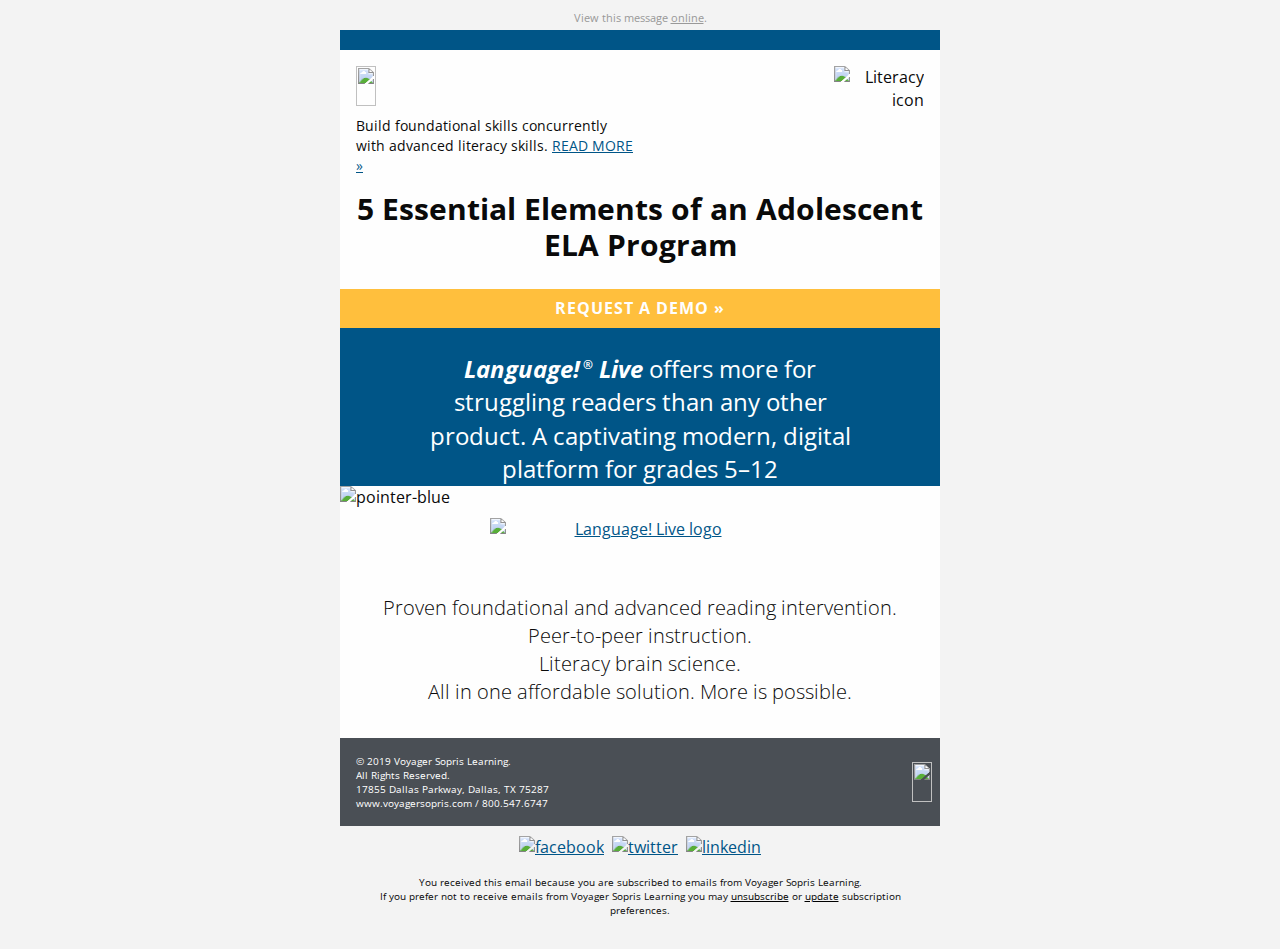
==== download-5-essential-elements.html @ 02951d9a "Add: two templates" ====
<!DOCTYPE html PUBLIC "-//W3C//DTD XHTML 1.0 Transitional//EN""http://www.w3.org/TR/xhtml1/DTD/xhtml1-transitional.dtd">

<html xmlns="http://www.w3.org/1999/xhtml" lang="en" xml:lang="en">
<head>
	<link rel="stylesheet" type="text/css" href="css/app.css">
	<meta http-equiv="Content-Type" content="text/html; charset=utf-8">
	<meta name="viewport" content="width=device-width">
	<meta name="format-detection" content="telephone=no">
	<meta name="format-detection" content="date=no">
	<meta name="format-detection" content="address=no">
    <meta name="format-detection" content="email=no">
    <link href="https://fonts.googleapis.com/css?family=Open+Sans:300,300i,400,400i,700" rel="stylesheet">
	<title>Download 5 Essential Elements</title>
	<!-- <style> -->
</head>
<body>
<span class="invisible-previewline">Build foundational skills concurrently with  advanced literacy skills.</span>
<table class="body">
	<tr>
		<td class="center" align="center" valign="top">
			<center data-parsed="">
				 <table class="spacer float-center"><tbody><tr><td height="10px" style="font-size:10px;line-height:10px;">&#xA0;</td></tr></tbody></table> 
<p class="view-online float-center" pardot-region="view-online" align="center">View this message <a href="%%view_online%%" target="_blank">online</a>.</p>
<table align="center" class="container float-center"><tbody><tr><td>
    <table class="row"><tbody><tr>
        <th class="top-bar no-bottom-padding small-12 large-12 columns first last"><table><tr><th>
            <table class="spacer"><tbody><tr><td height="20px" style="font-size:20px;line-height:20px;">&#xA0;</td></tr></tbody></table> 
        </th>
<th class="expander"></th></tr></table></th>
    </tr></tbody></table>
    <table class="row"><tbody><tr>
        <th class="no-bottom-padding small-12 large-6 columns first"><table><tr><th>
            <table class="spacer"><tbody><tr><td height="16px" style="font-size:16px;line-height:16px;">&#xA0;</td></tr></tbody></table> 
            <a href="https://www.voyagersopris.com?utm_source=news&amp;utm_medium=email&amp;utm_campaign=CAMPAIGN_NAME_PLACEHOLDER" target="_blank" title="https://www.voyagersopris.com"><img src="http://go.voyagersopris.com/l/207592/2017-10-20/6ff1y/207592/36096/vsp_logo_blue_email__2x.png" height="40" width="215"></a>
                    <table class="spacer"><tbody><tr><td height="10px" style="font-size:10px;line-height:10px;">&#xA0;</td></tr></tbody></table> 
                    <p class="intro-cta">Build foundational skills concurrently with  advanced literacy skills. <a href="https://www.voyagersopris.com/literacy/language-live/overview/?utm_source=news&amp;utm_medium=email&amp;utm_campaign=CAMPAIGN_NAME_PLACEHOLDER">READ MORE
                        &raquo;</a> </p>
        </th></tr></table></th>
        <th class="small-12 large-6 columns last" pardot-region="copy1"><table><tr><th>
            <table class="spacer"><tbody><tr><td height="16px" style="font-size:16px;line-height:16px;">&#xA0;</td></tr></tbody></table> 
            <img src="https://go.voyagersopris.com/l/207592/2019-01-14/8872q/207592/86155/literacy_icon.png" width="90" height="90" class="float-right product-type-icon small-float-center" alt="Literacy icon">
        </th></tr></table></th>
    </tr></tbody></table>
    <table pardot-repeatable="" class="row"><tbody><tr>
        <th class="headline small-12 large-12 columns first last" pardot-region="copy2"><table><tr><th>
            <h1>5 Essential Elements of an Adolescent ELA Program</h1>
        </th>
<th class="expander"></th></tr></table></th>
    </tr></tbody></table>
    <table class="row collapse yellow-bg"><tbody><tr>
        <th class="no-bottom-padding yellow-bg small-12 large-12 columns first last" pardot-region="button"><table><tr><th>
            <center data-parsed=""><table class="button float-center"><tr><td><table><tr><td><a href="https://www.voyagersopris.com/literacy/language-live/contact-sales/?utm_source=news&amp;utm_medium=email&amp;utm_campaign=CAMPAIGN_NAME_PLACEHOLDER">REQUEST A DEMO &raquo;</a></td></tr></table></td></tr></table></center>
        </th>
<th class="expander"></th></tr></table></th>
    </tr></tbody></table>
    <table pardot-repeatable="" class="row collapse"><tbody><tr>
        <th class="no-bottom-padding small-12 large-12 columns first last" pardot-region="header_image"><table><tr><th>
            <a href="https://www.voyagersopris.com?utm_source=news&amp;utm_medium=email&amp;utm_campaign=CAMPAIGN_NAME_PLACEHOLDER"><img src="https://go.voyagersopris.com/l/207592/2019-01-07/87374i/207592/85267/header.jpg" style="font-size: 24px;line-height:30px;background-color:#005587;color:#ffffff;text-align:center;" alt=""></a>
        </th></tr></table></th>
    </tr></tbody></table>
    <table class="row"><tbody><tr>
        <th class="demo-copy no-bottom-padding small-12 large-12 columns first last" pardot-region="copy3"><table><tr><th>
            <h2><strong><em>Language!<sup>&reg;</sup> Live</em></strong> offers more for struggling readers than any
                other product. A captivating modern, digital platform for grades 5&ndash;12</h2>
        </th>
<th class="expander"></th></tr></table></th>
    </tr></tbody></table>
    <table class="row collapse"><tbody><tr>
        <th class="no-bottom-padding small-12 large-12 columns first last"><table><tr><th>
            <img src="https://go.voyagersopris.com/l/207592/2019-01-07/8737v/207592/85269/pointer_blue.png" alt="pointer-blue">
        </th>
<th class="expander"></th></tr></table></th>
    </tr></tbody></table>
    <table pardot-repeatable="" class="row"><tbody><tr>
        <th class="small-12 large-12 columns first last" pardot-region="copy4"><table><tr><th>
            <table class="spacer"><tbody><tr><td height="10px" style="font-size:10px;line-height:10px;">&#xA0;</td></tr></tbody></table> 
            <a href="https://www.voyagersopris.com/literacy/language-live/contact-sales/?utm_source=news&amp;utm_medium=email&amp;utm_campaign=CAMPAIGN_NAME_PLACEHOLDER"> <center data-parsed=""><img src="https://go.voyagersopris.com/l/207592/2019-01-07/87372i/207592/85265/product_logos_lang_live.png" alt="Language! Live logo" width="300" height="60" align="center" class="float-center"></center></a>
            <table class="spacer"><tbody><tr><td height="16px" style="font-size:16px;line-height:16px;">&#xA0;</td></tr></tbody></table> 
            <p class="text-center larger">Proven foundational and advanced reading intervention.<br>
                Peer-to-peer instruction.<br>
                Literacy brain science.<br>
                All in one affordable solution. More is possible.</p>

        </th>
<th class="expander"></th></tr></table></th>
    </tr></tbody></table>
    <table dir="rtl" class="row footer"><tbody><tr>
        <th class="no-bottom-padding small-12 large-6 columns first" valign="middle"><table><tr><th>
            <table class="spacer"><tbody><tr><td height="16px" style="font-size:16px;line-height:16px;">&#xA0;</td></tr></tbody></table> 
            <a href="https://www.voyagersopris.com?utm_source=news&amp;utm_medium=email&amp;utm_campaign=CAMPAIGN_NAME_PLACEHOLDER" target="_blank" title="https://www.voyagersopris.com?utm_source=news&amp;utm_medium=email&amp;utm_campaign=CAMPAIGN_NAME_PLACEHOLDER"><img src="http://go.voyagersopris.com/l/207592/2017-09-08/69hvv/207592/33471/vsp_logo_white_email__2x.png" height="40" width="215" class="vsl-logo float-right small-float-center"></a>
            <table class="spacer"><tbody><tr><td height="16px" style="font-size:16px;line-height:16px;">&#xA0;</td></tr></tbody></table> 
        </th></tr></table></th>
        <th class="no-bottom-padding address-cell small-12 large-6 columns last" dir="ltr" pardot-region="footer"><table><tr><th>
            <table class="spacer"><tbody><tr><td height="16px" style="font-size:16px;line-height:16px;">&#xA0;</td></tr></tbody></table> 
            <p>&copy; 2019 Voyager Sopris Learning.<br> All Rights Reserved.<br> 17855 Dallas
                Parkway, Dallas, TX 75287<br>
                <a href="https://www.voyagersopris.com?utm_source=news&amp;utm_medium=email&amp;utm_campaign=CAMPAIGN_NAME_PLACEHOLDER" target="_blank">www.voyagersopris.com</a> / <a href="tel:18005476747" target="_blank" title="Call Voyager Sopris Learning">800.547.6747</a>
            </p>
        </th></tr></table></th>
    </tr></tbody></table>
    <table class="row"><tbody><tr>
        <th class="social-media small-12 large-12 columns first last"><table><tr><th>
            <table class="spacer"><tbody><tr><td height="10px" style="font-size:10px;line-height:10px;">&#xA0;</td></tr></tbody></table> 
            <center data-parsed="">
                <a href="https://www.facebook.com/VoyagerSopris/" target="_blank" align="center" class="float-center"><img src="http://go.voyagersopris.com/l/207592/2017-09-13/69ty8/207592/33729/facebook.png" alt="facebook" width="32" height="32"></a>
                <a href="https://twitter.com/VoyagerSopris" target="_blank" align="center" class="float-center"><img src="http://go.voyagersopris.com/l/207592/2017-09-13/69tyb/207592/33731/twitter.png" alt="twitter" width="32" height="32"></a>
                <a href="https://www.linkedin.com/company/voyager-sopris-learning" target="_blank" align="center" class="float-center"><img src="http://go.voyagersopris.com/l/207592/2017-09-13/69ty6/207592/33727/linkedin.png" alt="linkedin" width="32" height="32"></a>
            </center>
        </th>
<th class="expander"></th></tr></table></th>
    </tr></tbody></table>
    <table class="row unsubscribe"><tbody><tr>
        <th class="small-12 large-12 columns first last" pardot-region="subscription"><table><tr><th>
            <p class="text-center"> You received this email because you are subscribed to emails from Voyager Sopris
                Learning. <br>If you prefer not to receive emails from Voyager Sopris Learning you may
                <a href="%%unsubscribe%%">unsubscribe</a> or <a href="%%email_preference_center%%">update</a>
                subscription preferences.</p>
        </th>
<th class="expander"></th></tr></table></th>
    </tr></tbody></table>
</td></tr></tbody></table>

			</center>
		</td>
	</tr>
</table>
<!-- prevent Gmail on iOS font size manipulation -->
<div style="display:none; white-space:nowrap; font:15px courier; line-height:0;"> &nbsp; &nbsp; &nbsp; &nbsp; &nbsp; &nbsp; &nbsp; &nbsp; &nbsp; &nbsp; &nbsp; &nbsp; &nbsp; &nbsp; &nbsp; &nbsp; &nbsp; &nbsp; &nbsp; &nbsp; &nbsp; &nbsp; &nbsp; &nbsp; &nbsp; &nbsp; &nbsp; &nbsp; &nbsp; &nbsp;</div>
</body>
</html>
---- css/app.css ----
.wrapper {
  width: 100%; }

#outlook a {
  padding: 0; }

body {
  width: 100% !important;
  min-width: 100%;
  -webkit-text-size-adjust: 100%;
  -ms-text-size-adjust: 100%;
  margin: 0;
  Margin: 0;
  padding: 0;
  -moz-box-sizing: border-box;
  -webkit-box-sizing: border-box;
  box-sizing: border-box; }

.ExternalClass {
  width: 100%; }
  .ExternalClass,
  .ExternalClass p,
  .ExternalClass span,
  .ExternalClass font,
  .ExternalClass td,
  .ExternalClass div {
    line-height: 100%; }

#backgroundTable {
  margin: 0;
  Margin: 0;
  padding: 0;
  width: 100% !important;
  line-height: 100% !important; }

img {
  outline: none;
  text-decoration: none;
  -ms-interpolation-mode: bicubic;
  width: auto;
  max-width: 100%;
  clear: both;
  display: block; }

center {
  width: 100%;
  min-width: 600px; }

a img {
  border: none; }

p {
  margin: 0 0 0 16px;
  Margin: 0 0 0 16px; }

table {
  border-spacing: 0;
  border-collapse: collapse; }

td {
  word-wrap: break-word;
  -webkit-hyphens: auto;
  -moz-hyphens: auto;
  hyphens: auto;
  border-collapse: collapse !important; }

table, tr, td {
  padding: 0;
  vertical-align: top;
  text-align: left; }

@media only screen {
  html {
    min-height: 100%;
    background: #f3f3f3; } }

table.body {
  background: #f3f3f3;
  height: 100%;
  width: 100%; }

table.container {
  background: #fefefe;
  width: 600px;
  margin: 0 auto;
  Margin: 0 auto;
  text-align: inherit; }

table.row {
  padding: 0;
  width: 100%;
  position: relative; }

table.spacer {
  width: 100%; }
  table.spacer td {
    mso-line-height-rule: exactly; }

table.container table.row {
  display: table; }

td.columns,
td.column,
th.columns,
th.column {
  margin: 0 auto;
  Margin: 0 auto;
  padding-left: 16px;
  padding-bottom: 16px; }
  td.columns .column,
  td.columns .columns,
  td.column .column,
  td.column .columns,
  th.columns .column,
  th.columns .columns,
  th.column .column,
  th.column .columns {
    padding-left: 0 !important;
    padding-right: 0 !important; }
    td.columns .column center,
    td.columns .columns center,
    td.column .column center,
    td.column .columns center,
    th.columns .column center,
    th.columns .columns center,
    th.column .column center,
    th.column .columns center {
      min-width: none !important; }

td.columns.last,
td.column.last,
th.columns.last,
th.column.last {
  padding-right: 16px; }

td.columns table:not(.button),
td.column table:not(.button),
th.columns table:not(.button),
th.column table:not(.button) {
  width: 100%; }

td.large-1,
th.large-1 {
  width: 34px;
  padding-left: 8px;
  padding-right: 8px; }

td.large-1.first,
th.large-1.first {
  padding-left: 16px; }

td.large-1.last,
th.large-1.last {
  padding-right: 16px; }

.collapse > tbody > tr > td.large-1,
.collapse > tbody > tr > th.large-1 {
  padding-right: 0;
  padding-left: 0;
  width: 50px; }

.collapse td.large-1.first,
.collapse th.large-1.first,
.collapse td.large-1.last,
.collapse th.large-1.last {
  width: 58px; }

td.large-1 center,
th.large-1 center {
  min-width: 2px; }

.body .columns td.large-1,
.body .column td.large-1,
.body .columns th.large-1,
.body .column th.large-1 {
  width: 8.33333%; }

td.large-2,
th.large-2 {
  width: 84px;
  padding-left: 8px;
  padding-right: 8px; }

td.large-2.first,
th.large-2.first {
  padding-left: 16px; }

td.large-2.last,
th.large-2.last {
  padding-right: 16px; }

.collapse > tbody > tr > td.large-2,
.collapse > tbody > tr > th.large-2 {
  padding-right: 0;
  padding-left: 0;
  width: 100px; }

.collapse td.large-2.first,
.collapse th.large-2.first,
.collapse td.large-2.last,
.collapse th.large-2.last {
  width: 108px; }

td.large-2 center,
th.large-2 center {
  min-width: 52px; }

.body .columns td.large-2,
.body .column td.large-2,
.body .columns th.large-2,
.body .column th.large-2 {
  width: 16.66667%; }

td.large-3,
th.large-3 {
  width: 134px;
  padding-left: 8px;
  padding-right: 8px; }

td.large-3.first,
th.large-3.first {
  padding-left: 16px; }

td.large-3.last,
th.large-3.last {
  padding-right: 16px; }

.collapse > tbody > tr > td.large-3,
.collapse > tbody > tr > th.large-3 {
  padding-right: 0;
  padding-left: 0;
  width: 150px; }

.collapse td.large-3.first,
.collapse th.large-3.first,
.collapse td.large-3.last,
.collapse th.large-3.last {
  width: 158px; }

td.large-3 center,
th.large-3 center {
  min-width: 102px; }

.body .columns td.large-3,
.body .column td.large-3,
.body .columns th.large-3,
.body .column th.large-3 {
  width: 25%; }

td.large-4,
th.large-4 {
  width: 184px;
  padding-left: 8px;
  padding-right: 8px; }

td.large-4.first,
th.large-4.first {
  padding-left: 16px; }

td.large-4.last,
th.large-4.last {
  padding-right: 16px; }

.collapse > tbody > tr > td.large-4,
.collapse > tbody > tr > th.large-4 {
  padding-right: 0;
  padding-left: 0;
  width: 200px; }

.collapse td.large-4.first,
.collapse th.large-4.first,
.collapse td.large-4.last,
.collapse th.large-4.last {
  width: 208px; }

td.large-4 center,
th.large-4 center {
  min-width: 152px; }

.body .columns td.large-4,
.body .column td.large-4,
.body .columns th.large-4,
.body .column th.large-4 {
  width: 33.33333%; }

td.large-5,
th.large-5 {
  width: 234px;
  padding-left: 8px;
  padding-right: 8px; }

td.large-5.first,
th.large-5.first {
  padding-left: 16px; }

td.large-5.last,
th.large-5.last {
  padding-right: 16px; }

.collapse > tbody > tr > td.large-5,
.collapse > tbody > tr > th.large-5 {
  padding-right: 0;
  padding-left: 0;
  width: 250px; }

.collapse td.large-5.first,
.collapse th.large-5.first,
.collapse td.large-5.last,
.collapse th.large-5.last {
  width: 258px; }

td.large-5 center,
th.large-5 center {
  min-width: 202px; }

.body .columns td.large-5,
.body .column td.large-5,
.body .columns th.large-5,
.body .column th.large-5 {
  width: 41.66667%; }

td.large-6,
th.large-6 {
  width: 284px;
  padding-left: 8px;
  padding-right: 8px; }

td.large-6.first,
th.large-6.first {
  padding-left: 16px; }

td.large-6.last,
th.large-6.last {
  padding-right: 16px; }

.collapse > tbody > tr > td.large-6,
.collapse > tbody > tr > th.large-6 {
  padding-right: 0;
  padding-left: 0;
  width: 300px; }

.collapse td.large-6.first,
.collapse th.large-6.first,
.collapse td.large-6.last,
.collapse th.large-6.last {
  width: 308px; }

td.large-6 center,
th.large-6 center {
  min-width: 252px; }

.body .columns td.large-6,
.body .column td.large-6,
.body .columns th.large-6,
.body .column th.large-6 {
  width: 50%; }

td.large-7,
th.large-7 {
  width: 334px;
  padding-left: 8px;
  padding-right: 8px; }

td.large-7.first,
th.large-7.first {
  padding-left: 16px; }

td.large-7.last,
th.large-7.last {
  padding-right: 16px; }

.collapse > tbody > tr > td.large-7,
.collapse > tbody > tr > th.large-7 {
  padding-right: 0;
  padding-left: 0;
  width: 350px; }

.collapse td.large-7.first,
.collapse th.large-7.first,
.collapse td.large-7.last,
.collapse th.large-7.last {
  width: 358px; }

td.large-7 center,
th.large-7 center {
  min-width: 302px; }

.body .columns td.large-7,
.body .column td.large-7,
.body .columns th.large-7,
.body .column th.large-7 {
  width: 58.33333%; }

td.large-8,
th.large-8 {
  width: 384px;
  padding-left: 8px;
  padding-right: 8px; }

td.large-8.first,
th.large-8.first {
  padding-left: 16px; }

td.large-8.last,
th.large-8.last {
  padding-right: 16px; }

.collapse > tbody > tr > td.large-8,
.collapse > tbody > tr > th.large-8 {
  padding-right: 0;
  padding-left: 0;
  width: 400px; }

.collapse td.large-8.first,
.collapse th.large-8.first,
.collapse td.large-8.last,
.collapse th.large-8.last {
  width: 408px; }

td.large-8 center,
th.large-8 center {
  min-width: 352px; }

.body .columns td.large-8,
.body .column td.large-8,
.body .columns th.large-8,
.body .column th.large-8 {
  width: 66.66667%; }

td.large-9,
th.large-9 {
  width: 434px;
  padding-left: 8px;
  padding-right: 8px; }

td.large-9.first,
th.large-9.first {
  padding-left: 16px; }

td.large-9.last,
th.large-9.last {
  padding-right: 16px; }

.collapse > tbody > tr > td.large-9,
.collapse > tbody > tr > th.large-9 {
  padding-right: 0;
  padding-left: 0;
  width: 450px; }

.collapse td.large-9.first,
.collapse th.large-9.first,
.collapse td.large-9.last,
.collapse th.large-9.last {
  width: 458px; }

td.large-9 center,
th.large-9 center {
  min-width: 402px; }

.body .columns td.large-9,
.body .column td.large-9,
.body .columns th.large-9,
.body .column th.large-9 {
  width: 75%; }

td.large-10,
th.large-10 {
  width: 484px;
  padding-left: 8px;
  padding-right: 8px; }

td.large-10.first,
th.large-10.first {
  padding-left: 16px; }

td.large-10.last,
th.large-10.last {
  padding-right: 16px; }

.collapse > tbody > tr > td.large-10,
.collapse > tbody > tr > th.large-10 {
  padding-right: 0;
  padding-left: 0;
  width: 500px; }

.collapse td.large-10.first,
.collapse th.large-10.first,
.collapse td.large-10.last,
.collapse th.large-10.last {
  width: 508px; }

td.large-10 center,
th.large-10 center {
  min-width: 452px; }

.body .columns td.large-10,
.body .column td.large-10,
.body .columns th.large-10,
.body .column th.large-10 {
  width: 83.33333%; }

td.large-11,
th.large-11 {
  width: 534px;
  padding-left: 8px;
  padding-right: 8px; }

td.large-11.first,
th.large-11.first {
  padding-left: 16px; }

td.large-11.last,
th.large-11.last {
  padding-right: 16px; }

.collapse > tbody > tr > td.large-11,
.collapse > tbody > tr > th.large-11 {
  padding-right: 0;
  padding-left: 0;
  width: 550px; }

.collapse td.large-11.first,
.collapse th.large-11.first,
.collapse td.large-11.last,
.collapse th.large-11.last {
  width: 558px; }

td.large-11 center,
th.large-11 center {
  min-width: 502px; }

.body .columns td.large-11,
.body .column td.large-11,
.body .columns th.large-11,
.body .column th.large-11 {
  width: 91.66667%; }

td.large-12,
th.large-12 {
  width: 584px;
  padding-left: 8px;
  padding-right: 8px; }

td.large-12.first,
th.large-12.first {
  padding-left: 16px; }

td.large-12.last,
th.large-12.last {
  padding-right: 16px; }

.collapse > tbody > tr > td.large-12,
.collapse > tbody > tr > th.large-12 {
  padding-right: 0;
  padding-left: 0;
  width: 600px; }

.collapse td.large-12.first,
.collapse th.large-12.first,
.collapse td.large-12.last,
.collapse th.large-12.last {
  width: 608px; }

td.large-12 center,
th.large-12 center {
  min-width: 552px; }

.body .columns td.large-12,
.body .column td.large-12,
.body .columns th.large-12,
.body .column th.large-12 {
  width: 100%; }

td.large-offset-1,
td.large-offset-1.first,
td.large-offset-1.last,
th.large-offset-1,
th.large-offset-1.first,
th.large-offset-1.last {
  padding-left: 66px; }

td.large-offset-2,
td.large-offset-2.first,
td.large-offset-2.last,
th.large-offset-2,
th.large-offset-2.first,
th.large-offset-2.last {
  padding-left: 116px; }

td.large-offset-3,
td.large-offset-3.first,
td.large-offset-3.last,
th.large-offset-3,
th.large-offset-3.first,
th.large-offset-3.last {
  padding-left: 166px; }

td.large-offset-4,
td.large-offset-4.first,
td.large-offset-4.last,
th.large-offset-4,
th.large-offset-4.first,
th.large-offset-4.last {
  padding-left: 216px; }

td.large-offset-5,
td.large-offset-5.first,
td.large-offset-5.last,
th.large-offset-5,
th.large-offset-5.first,
th.large-offset-5.last {
  padding-left: 266px; }

td.large-offset-6,
td.large-offset-6.first,
td.large-offset-6.last,
th.large-offset-6,
th.large-offset-6.first,
th.large-offset-6.last {
  padding-left: 316px; }

td.large-offset-7,
td.large-offset-7.first,
td.large-offset-7.last,
th.large-offset-7,
th.large-offset-7.first,
th.large-offset-7.last {
  padding-left: 366px; }

td.large-offset-8,
td.large-offset-8.first,
td.large-offset-8.last,
th.large-offset-8,
th.large-offset-8.first,
th.large-offset-8.last {
  padding-left: 416px; }

td.large-offset-9,
td.large-offset-9.first,
td.large-offset-9.last,
th.large-offset-9,
th.large-offset-9.first,
th.large-offset-9.last {
  padding-left: 466px; }

td.large-offset-10,
td.large-offset-10.first,
td.large-offset-10.last,
th.large-offset-10,
th.large-offset-10.first,
th.large-offset-10.last {
  padding-left: 516px; }

td.large-offset-11,
td.large-offset-11.first,
td.large-offset-11.last,
th.large-offset-11,
th.large-offset-11.first,
th.large-offset-11.last {
  padding-left: 566px; }

td.expander,
th.expander {
  visibility: hidden;
  width: 0;
  padding: 0 !important; }

table.container.radius {
  border-radius: 0;
  border-collapse: separate; }

.block-grid {
  width: 100%;
  max-width: 600px; }
  .block-grid td {
    display: inline-block;
    padding: 8px; }

.up-2 td {
  width: 284px !important; }

.up-3 td {
  width: 184px !important; }

.up-4 td {
  width: 134px !important; }

.up-5 td {
  width: 104px !important; }

.up-6 td {
  width: 84px !important; }

.up-7 td {
  width: 69px !important; }

.up-8 td {
  width: 59px !important; }

table.text-center,
th.text-center,
td.text-center,
h1.text-center,
h2.text-center,
h3.text-center,
h4.text-center,
h5.text-center,
h6.text-center,
p.text-center,
span.text-center {
  text-align: center; }

table.text-left,
th.text-left,
td.text-left,
h1.text-left,
h2.text-left,
h3.text-left,
h4.text-left,
h5.text-left,
h6.text-left,
p.text-left,
span.text-left {
  text-align: left; }

table.text-right,
th.text-right,
td.text-right,
h1.text-right,
h2.text-right,
h3.text-right,
h4.text-right,
h5.text-right,
h6.text-right,
p.text-right,
span.text-right {
  text-align: right; }

span.text-center {
  display: block;
  width: 100%;
  text-align: center; }

@media only screen and (max-width: 616px) {
  .small-float-center {
    margin: 0 auto !important;
    float: none !important;
    text-align: center !important; }
  .small-text-center {
    text-align: center !important; }
  .small-text-left {
    text-align: left !important; }
  .small-text-right {
    text-align: right !important; } }

img.float-left {
  float: left;
  text-align: left; }

img.float-right {
  float: right;
  text-align: right; }

img.float-center,
img.text-center {
  margin: 0 auto;
  Margin: 0 auto;
  float: none;
  text-align: center; }

table.float-center,
td.float-center,
th.float-center {
  margin: 0 auto;
  Margin: 0 auto;
  float: none;
  text-align: center; }

.hide-for-large {
  display: none !important;
  mso-hide: all;
  overflow: hidden;
  max-height: 0;
  font-size: 0;
  width: 0;
  line-height: 0; }
  @media only screen and (max-width: 616px) {
    .hide-for-large {
      display: block !important;
      width: auto !important;
      overflow: visible !important;
      max-height: none !important;
      font-size: inherit !important;
      line-height: inherit !important; } }

table.body table.container .hide-for-large * {
  mso-hide: all; }

@media only screen and (max-width: 616px) {
  table.body table.container .hide-for-large,
  table.body table.container .row.hide-for-large {
    display: table !important;
    width: 100% !important; } }

@media only screen and (max-width: 616px) {
  table.body table.container .callout-inner.hide-for-large {
    display: table-cell !important;
    width: 100% !important; } }

@media only screen and (max-width: 616px) {
  table.body table.container .show-for-large {
    display: none !important;
    width: 0;
    mso-hide: all;
    overflow: hidden; } }

body,
table.body,
h1,
h2,
h3,
h4,
h5,
h6,
p,
td,
th,
a {
  color: #0a0a0a;
  font-family: "Open Sans", Arial, sans-serif;
  font-weight: normal;
  padding: 0;
  margin: 0;
  Margin: 0;
  text-align: left;
  line-height: 1.4; }

h1,
h2,
h3,
h4,
h5,
h6 {
  color: inherit;
  word-wrap: normal;
  font-family: "Open Sans", Arial, sans-serif;
  font-weight: normal;
  margin-bottom: 10px;
  Margin-bottom: 10px; }

h1 {
  font-size: 34px; }

h2 {
  font-size: 30px; }

h3 {
  font-size: 28px; }

h4 {
  font-size: 24px; }

h5 {
  font-size: 20px; }

h6 {
  font-size: 18px; }

body,
table.body,
p,
td,
th {
  font-size: 16px;
  line-height: 1.4; }

p {
  margin-bottom: 16px;
  Margin-bottom: 16px; }
  p.lead {
    font-size: 20px;
    line-height: 1.6; }
  p.subheader {
    margin-top: 4px;
    margin-bottom: 8px;
    Margin-top: 4px;
    Margin-bottom: 8px;
    font-weight: normal;
    line-height: 1.4;
    color: #8a8a8a; }

small {
  font-size: 80%;
  color: #cacaca; }

a {
  color: #ffbf3d;
  text-decoration: none; }
  a:hover {
    color: #ffae0a; }
  a:active {
    color: #ffae0a; }
  a:visited {
    color: #ffbf3d; }

h1 a,
h1 a:visited,
h2 a,
h2 a:visited,
h3 a,
h3 a:visited,
h4 a,
h4 a:visited,
h5 a,
h5 a:visited,
h6 a,
h6 a:visited {
  color: #ffbf3d; }

pre {
  background: #f3f3f3;
  margin: 30px 0;
  Margin: 30px 0; }
  pre code {
    color: #cacaca; }
    pre code span.callout {
      color: #8a8a8a;
      font-weight: bold; }
    pre code span.callout-strong {
      color: #ff6908;
      font-weight: bold; }

table.hr {
  width: 100%; }
  table.hr th {
    height: 0;
    max-width: 600px;
    border-top: 0;
    border-right: 0;
    border-bottom: 1px solid #0a0a0a;
    border-left: 0;
    margin: 20px auto;
    Margin: 20px auto;
    clear: both; }

.stat {
  font-size: 40px;
  line-height: 1; }
  p + .stat {
    margin-top: -16px;
    Margin-top: -16px; }

span.invisible-previewline {
  display: none !important;
  visibility: hidden;
  mso-hide: all !important;
  font-size: 1px;
  color: #f3f3f3;
  line-height: 1px;
  max-height: 0px;
  max-width: 0px;
  opacity: 0;
  overflow: hidden; }

table.button {
  width: auto;
  margin: 0 0 16px 0;
  Margin: 0 0 16px 0; }
  table.button table td {
    text-align: left;
    color: #fefefe;
    background: #ffbf3d;
    border: 0; }
    table.button table td a {
      font-family: "Open Sans", Arial, sans-serif;
      font-size: 16px;
      font-weight: bold;
      color: #fefefe;
      text-decoration: none;
      display: inline-block;
      padding: 8px 16px 8px 16px;
      border: 0 solid #ffbf3d;
      border-radius: 3px; }
  table.button.radius table td {
    border-radius: 3px;
    border: none; }
  table.button.rounded table td {
    border-radius: 500px;
    border: none; }

table.button:hover table tr td a,
table.button:active table tr td a,
table.button table tr td a:visited,
table.button.tiny:hover table tr td a,
table.button.tiny:active table tr td a,
table.button.tiny table tr td a:visited,
table.button.small:hover table tr td a,
table.button.small:active table tr td a,
table.button.small table tr td a:visited,
table.button.large:hover table tr td a,
table.button.large:active table tr td a,
table.button.large table tr td a:visited {
  color: #fefefe; }

table.button.tiny table td,
table.button.tiny table a {
  padding: 4px 8px 4px 8px; }

table.button.tiny table a {
  font-size: 10px;
  font-weight: normal; }

table.button.small table td,
table.button.small table a {
  padding: 5px 10px 5px 10px;
  font-size: 12px; }

table.button.large table a {
  padding: 10px 20px 10px 20px;
  font-size: 20px; }

table.button.expand,
table.button.expanded {
  width: 100% !important; }
  table.button.expand table,
  table.button.expanded table {
    width: 100%; }
    table.button.expand table a,
    table.button.expanded table a {
      text-align: center;
      width: 100%;
      padding-left: 0;
      padding-right: 0; }
  table.button.expand center,
  table.button.expanded center {
    min-width: 0; }

table.button:hover table td,
table.button:visited table td,
table.button:active table td {
  background: #ffae0a;
  color: #fefefe; }

table.button:hover table a,
table.button:visited table a,
table.button:active table a {
  border: 0 solid #ffae0a; }

table.button.secondary table td {
  background: #777777;
  color: #fefefe;
  border: 0px solid #777777; }

table.button.secondary table a {
  color: #fefefe;
  border: 0 solid #777777; }

table.button.secondary:hover table td {
  background: #919191;
  color: #fefefe; }

table.button.secondary:hover table a {
  border: 0 solid #919191; }

table.button.secondary:hover table td a {
  color: #fefefe; }

table.button.secondary:active table td a {
  color: #fefefe; }

table.button.secondary table td a:visited {
  color: #fefefe; }

table.button.success table td {
  background: #3adb76;
  border: 0px solid #3adb76; }

table.button.success table a {
  border: 0 solid #3adb76; }

table.button.success:hover table td {
  background: #23bf5d; }

table.button.success:hover table a {
  border: 0 solid #23bf5d; }

table.button.alert table td {
  background: #ec5840;
  border: 0px solid #ec5840; }

table.button.alert table a {
  border: 0 solid #ec5840; }

table.button.alert:hover table td {
  background: #e23317; }

table.button.alert:hover table a {
  border: 0 solid #e23317; }

table.button.warning table td {
  background: #ffae00;
  border: 0px solid #ffae00; }

table.button.warning table a {
  border: 0px solid #ffae00; }

table.button.warning:hover table td {
  background: #cc8b00; }

table.button.warning:hover table a {
  border: 0px solid #cc8b00; }

table.callout {
  margin-bottom: 16px;
  Margin-bottom: 16px; }

th.callout-inner {
  width: 100%;
  border: 1px solid #cbcbcb;
  padding: 10px;
  background: #fefefe; }
  th.callout-inner.primary {
    background: #fff5e2;
    border: 1px solid #444444;
    color: #0a0a0a; }
  th.callout-inner.secondary {
    background: #ebebeb;
    border: 1px solid #444444;
    color: #0a0a0a; }
  th.callout-inner.success {
    background: #e1faea;
    border: 1px solid #1b9448;
    color: #fefefe; }
  th.callout-inner.warning {
    background: #fff3d9;
    border: 1px solid #996800;
    color: #fefefe; }
  th.callout-inner.alert {
    background: #fce6e2;
    border: 1px solid #b42912;
    color: #fefefe; }

.thumbnail {
  border: solid 4px #fefefe;
  box-shadow: 0 0 0 1px rgba(10, 10, 10, 0.2);
  display: inline-block;
  line-height: 0;
  max-width: 100%;
  transition: box-shadow 200ms ease-out;
  border-radius: 3px;
  margin-bottom: 16px; }
  .thumbnail:hover, .thumbnail:focus {
    box-shadow: 0 0 6px 1px rgba(255, 191, 61, 0.5); }

table.menu {
  width: 600px; }
  table.menu td.menu-item,
  table.menu th.menu-item {
    padding: 10px;
    padding-right: 10px; }
    table.menu td.menu-item a,
    table.menu th.menu-item a {
      color: #ffbf3d; }

table.menu.vertical td.menu-item,
table.menu.vertical th.menu-item {
  padding: 10px;
  padding-right: 0;
  display: block; }
  table.menu.vertical td.menu-item a,
  table.menu.vertical th.menu-item a {
    width: 100%; }

table.menu.vertical td.menu-item table.menu.vertical td.menu-item,
table.menu.vertical td.menu-item table.menu.vertical th.menu-item,
table.menu.vertical th.menu-item table.menu.vertical td.menu-item,
table.menu.vertical th.menu-item table.menu.vertical th.menu-item {
  padding-left: 10px; }

table.menu.text-center a {
  text-align: center; }

.menu[align="center"] {
  width: auto !important; }

body.outlook p {
  display: inline !important; }

@media only screen and (max-width: 616px) {
  table.body img {
    width: auto;
    height: auto; }
  table.body center {
    min-width: 0 !important; }
  table.body .container {
    width: 95% !important; }
  table.body .columns,
  table.body .column {
    height: auto !important;
    -moz-box-sizing: border-box;
    -webkit-box-sizing: border-box;
    box-sizing: border-box;
    padding-left: 16px !important;
    padding-right: 16px !important; }
    table.body .columns .column,
    table.body .columns .columns,
    table.body .column .column,
    table.body .column .columns {
      padding-left: 0 !important;
      padding-right: 0 !important; }
  table.body .collapse .columns,
  table.body .collapse .column {
    padding-left: 0 !important;
    padding-right: 0 !important; }
  td.small-1,
  th.small-1 {
    display: inline-block !important;
    width: 8.33333% !important; }
  td.small-2,
  th.small-2 {
    display: inline-block !important;
    width: 16.66667% !important; }
  td.small-3,
  th.small-3 {
    display: inline-block !important;
    width: 25% !important; }
  td.small-4,
  th.small-4 {
    display: inline-block !important;
    width: 33.33333% !important; }
  td.small-5,
  th.small-5 {
    display: inline-block !important;
    width: 41.66667% !important; }
  td.small-6,
  th.small-6 {
    display: inline-block !important;
    width: 50% !important; }
  td.small-7,
  th.small-7 {
    display: inline-block !important;
    width: 58.33333% !important; }
  td.small-8,
  th.small-8 {
    display: inline-block !important;
    width: 66.66667% !important; }
  td.small-9,
  th.small-9 {
    display: inline-block !important;
    width: 75% !important; }
  td.small-10,
  th.small-10 {
    display: inline-block !important;
    width: 83.33333% !important; }
  td.small-11,
  th.small-11 {
    display: inline-block !important;
    width: 91.66667% !important; }
  td.small-12,
  th.small-12 {
    display: inline-block !important;
    width: 100% !important; }
  .columns td.small-12,
  .column td.small-12,
  .columns th.small-12,
  .column th.small-12 {
    display: block !important;
    width: 100% !important; }
  table.body td.small-offset-1,
  table.body th.small-offset-1 {
    margin-left: 8.33333% !important;
    Margin-left: 8.33333% !important; }
  table.body td.small-offset-2,
  table.body th.small-offset-2 {
    margin-left: 16.66667% !important;
    Margin-left: 16.66667% !important; }
  table.body td.small-offset-3,
  table.body th.small-offset-3 {
    margin-left: 25% !important;
    Margin-left: 25% !important; }
  table.body td.small-offset-4,
  table.body th.small-offset-4 {
    margin-left: 33.33333% !important;
    Margin-left: 33.33333% !important; }
  table.body td.small-offset-5,
  table.body th.small-offset-5 {
    margin-left: 41.66667% !important;
    Margin-left: 41.66667% !important; }
  table.body td.small-offset-6,
  table.body th.small-offset-6 {
    margin-left: 50% !important;
    Margin-left: 50% !important; }
  table.body td.small-offset-7,
  table.body th.small-offset-7 {
    margin-left: 58.33333% !important;
    Margin-left: 58.33333% !important; }
  table.body td.small-offset-8,
  table.body th.small-offset-8 {
    margin-left: 66.66667% !important;
    Margin-left: 66.66667% !important; }
  table.body td.small-offset-9,
  table.body th.small-offset-9 {
    margin-left: 75% !important;
    Margin-left: 75% !important; }
  table.body td.small-offset-10,
  table.body th.small-offset-10 {
    margin-left: 83.33333% !important;
    Margin-left: 83.33333% !important; }
  table.body td.small-offset-11,
  table.body th.small-offset-11 {
    margin-left: 91.66667% !important;
    Margin-left: 91.66667% !important; }
  table.body table.columns td.expander,
  table.body table.columns th.expander {
    display: none !important; }
  table.body .right-text-pad,
  table.body .text-pad-right {
    padding-left: 10px !important; }
  table.body .left-text-pad,
  table.body .text-pad-left {
    padding-right: 10px !important; }
  table.menu {
    width: 100% !important; }
    table.menu td,
    table.menu th {
      width: auto !important;
      display: inline-block !important; }
    table.menu.vertical td,
    table.menu.vertical th, table.menu.small-vertical td,
    table.menu.small-vertical th {
      display: block !important; }
  table.menu[align="center"] {
    width: auto !important; }
  table.button.small-expand,
  table.button.small-expanded {
    width: 100% !important; }
    table.button.small-expand table,
    table.button.small-expanded table {
      width: 100%; }
      table.button.small-expand table a,
      table.button.small-expanded table a {
        text-align: center !important;
        width: 100% !important;
        padding-left: 0 !important;
        padding-right: 0 !important; }
    table.button.small-expand center,
    table.button.small-expanded center {
      min-width: 0; } }

.headline h1 {
  font-weight: bold;
  font-size: 30px;
  line-height: 36px;
  text-align: center; }

.footer {
  background: #4a4f55; }

.footer p {
  color: #ffffff;
  font-size: 10px; }

.footer a {
  color: #ffffff;
  text-decoration: none;
  font-weight: normal; }

.footer a:hover {
  color: #ffffff; }

.unsubscribe {
  background: #f3f3f3; }

.unsubscribe p {
  font-size: 10px; }

.unsubscribe a {
  color: #000000;
  font-weight: normal; }

.unsubscribe a:hover {
  color: #000000; }

.signature img {
  max-width: 200px; }

.social-media {
  background: #f3f3f3; }

.social-media img {
  display: inline;
  width: 32px;
  height: 32px;
  margin: 0 2px; }

a[x-apple-data-detectors] {
  color: inherit !important;
  text-decoration: none !important;
  font-size: inherit !important;
  font-family: inherit !important;
  font-weight: inherit !important;
  line-height: inherit !important; }

.vsl-logo {
  max-width: 300px; }

.product-type-icon {
  max-width: 120px; }

p.view-online {
  background: #f3f3f3;
  color: #999999;
  font-size: 11px;
  text-align: center;
  margin-bottom: 5px; }

.view-online a {
  font-weight: normal;
  text-decoration: underline;
  color: #999999; }

td {
  hyphens: none;
  -moz-hyphens: none;
  -webkit-hyphens: none;
  -ms-hyphens: none; }

a,
a:visited,
a:hover {
  text-decoration: underline;
  font-weight: normal;
  color: #005587; }

table.button table td a {
  letter-spacing: 1px;
  text-align: center; }

table.button table td {
  text-align: center !important; }

.no-bottom-padding {
  padding-bottom: 0 !important; }

sup {
  font-size: 12px;
  line-height: 12px;
  display: inline-block;
  margin-left: 3px; }

.top-bar {
  background: #005587; }

.intro-cta {
  font-size: 14px; }

.yellow-bg {
  background: #ffbf3d; }

table.button {
  margin-bottom: 0px !important; }

.demo-copy {
  background: #005587; }

.demo-copy h2 {
  color: #ffffff;
  text-align: center;
  font-size: 24px;
  margin: 1em 3em 0 3em; }

p.larger {
  font-weight: 300;
  font-size: 20px; }

th.large-6.address-cell {
  padding-left: 16px; }

@media only screen and (max-width: 616px) {
  .social-media img {
    width: 42px !important;
    height: 42px !important;
    margin: 0 5px; }
  .large-float-right {
    display: inline;
    float: right; }
  .hide-hardbreak {
    display: none; }
  .intro-cta {
    font-size: 1em;
    text-align: center; }
  .demo-copy h2 {
    margin: 1em .5em .5em .5em; }
  .footer p {
    text-align: center; } }

/*# sourceMappingURL=[data-uri] */
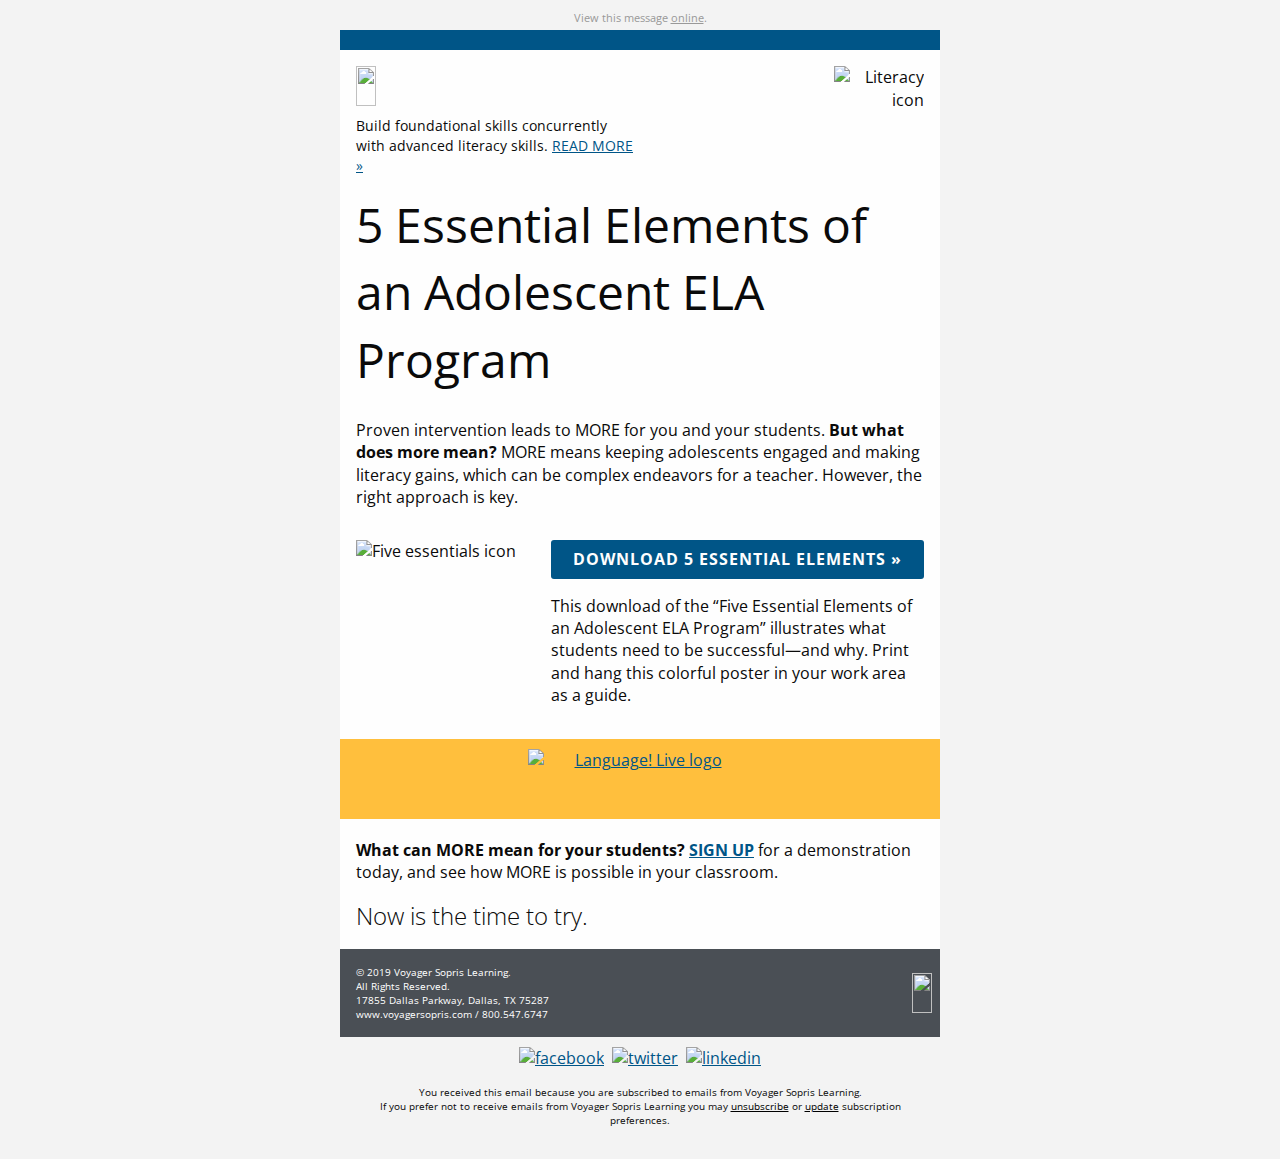
==== commit 18be741b: "Add all Language Live templates for client review" ====
--- a/download-5-essential-elements.html
+++ b/download-5-essential-elements.html
@@ -15,7 +15,7 @@
 	<!-- <style> -->
 </head>
 <body>
-<span class="invisible-previewline">Build foundational skills concurrently with  advanced literacy skills.</span>
+<span class="invisible-previewline">Build foundational skills concurrently with advanced literacy skills.</span>
 <table class="body">
 	<tr>
 		<td class="center" align="center" valign="top">
@@ -33,9 +33,9 @@
         <th class="no-bottom-padding small-12 large-6 columns first"><table><tr><th>
             <table class="spacer"><tbody><tr><td height="16px" style="font-size:16px;line-height:16px;">&#xA0;</td></tr></tbody></table> 
             <a href="https://www.voyagersopris.com?utm_source=news&amp;utm_medium=email&amp;utm_campaign=CAMPAIGN_NAME_PLACEHOLDER" target="_blank" title="https://www.voyagersopris.com"><img src="http://go.voyagersopris.com/l/207592/2017-10-20/6ff1y/207592/36096/vsp_logo_blue_email__2x.png" height="40" width="215"></a>
-                    <table class="spacer"><tbody><tr><td height="10px" style="font-size:10px;line-height:10px;">&#xA0;</td></tr></tbody></table> 
-                    <p class="intro-cta">Build foundational skills concurrently with  advanced literacy skills. <a href="https://www.voyagersopris.com/literacy/language-live/overview/?utm_source=news&amp;utm_medium=email&amp;utm_campaign=CAMPAIGN_NAME_PLACEHOLDER">READ MORE
-                        &raquo;</a> </p>
+            <table class="spacer"><tbody><tr><td height="10px" style="font-size:10px;line-height:10px;">&#xA0;</td></tr></tbody></table> 
+            <p class="intro-cta">Build foundational skills concurrently with advanced literacy skills. <a href="https://www.voyagersopris.com/literacy/language-live/overview/?utm_source=news&amp;utm_medium=email&amp;utm_campaign=CAMPAIGN_NAME_PLACEHOLDER">READ
+                    MORE &raquo;</a></p>
         </th></tr></table></th>
         <th class="small-12 large-6 columns last" pardot-region="copy1"><table><tr><th>
             <table class="spacer"><tbody><tr><td height="16px" style="font-size:16px;line-height:16px;">&#xA0;</td></tr></tbody></table> 
@@ -44,43 +44,46 @@
     </tr></tbody></table>
     <table pardot-repeatable="" class="row"><tbody><tr>
         <th class="headline small-12 large-12 columns first last" pardot-region="copy2"><table><tr><th>
-            <h1>5 Essential Elements of an Adolescent ELA Program</h1>
-        </th>
-<th class="expander"></th></tr></table></th>
-    </tr></tbody></table>
-    <table class="row collapse yellow-bg"><tbody><tr>
-        <th class="no-bottom-padding yellow-bg small-12 large-12 columns first last" pardot-region="button"><table><tr><th>
-            <center data-parsed=""><table class="button float-center"><tr><td><table><tr><td><a href="https://www.voyagersopris.com/literacy/language-live/contact-sales/?utm_source=news&amp;utm_medium=email&amp;utm_campaign=CAMPAIGN_NAME_PLACEHOLDER">REQUEST A DEMO &raquo;</a></td></tr></table></td></tr></table></center>
-        </th>
-<th class="expander"></th></tr></table></th>
-    </tr></tbody></table>
-    <table pardot-repeatable="" class="row collapse"><tbody><tr>
-        <th class="no-bottom-padding small-12 large-12 columns first last" pardot-region="header_image"><table><tr><th>
-            <a href="https://www.voyagersopris.com?utm_source=news&amp;utm_medium=email&amp;utm_campaign=CAMPAIGN_NAME_PLACEHOLDER"><img src="https://go.voyagersopris.com/l/207592/2019-01-07/87374i/207592/85267/header.jpg" style="font-size: 24px;line-height:30px;background-color:#005587;color:#ffffff;text-align:center;" alt=""></a>
-        </th></tr></table></th>
-    </tr></tbody></table>
-    <table class="row"><tbody><tr>
-        <th class="demo-copy no-bottom-padding small-12 large-12 columns first last" pardot-region="copy3"><table><tr><th>
-            <h2><strong><em>Language!<sup>&reg;</sup> Live</em></strong> offers more for struggling readers than any
-                other product. A captivating modern, digital platform for grades 5&ndash;12</h2>
-        </th>
-<th class="expander"></th></tr></table></th>
-    </tr></tbody></table>
-    <table class="row collapse"><tbody><tr>
-        <th class="no-bottom-padding small-12 large-12 columns first last"><table><tr><th>
-            <img src="https://go.voyagersopris.com/l/207592/2019-01-07/8737v/207592/85269/pointer_blue.png" alt="pointer-blue">
+            <h1><span class="headline-bold">5 Essential Elements</span> of an Adolescent ELA Program</h1>
         </th>
 <th class="expander"></th></tr></table></th>
     </tr></tbody></table>
     <table pardot-repeatable="" class="row"><tbody><tr>
-        <th class="small-12 large-12 columns first last" pardot-region="copy4"><table><tr><th>
+        <th class="small-12 large-12 columns first last" pardot-region="copy3"><table><tr><th>
+            <p>Proven intervention leads to MORE for you and your students. <strong>But what does more mean?</strong>
+                MORE means keeping adolescents engaged and making literacy gains, which can be complex endeavors for a
+                teacher. However, the right approach is key.</p>
+        </th>
+<th class="expander"></th></tr></table></th>
+    </tr></tbody></table>
+    <table class="row"><tbody><tr>
+        <th class="small-12 large-4 columns first" pardot-region="copy4"><table><tr><th>
+            <img src="https://go.voyagersopris.com/l/207592/2019-01-18/8999s/207592/86827/five_essentials_icon.png" class="small-float-center" alt="Five essentials icon">
+        </th></tr></table></th>
+        <th class="small-12 large-8 columns last" pardot-region="copy5"><table><tr><th>
+            <table class="button secondary expanded radius"><tr><td><table><tr><td><center data-parsed=""><a href="http://www.voyagersopris.com/?utm_source=news&amp;utm_medium=email&amp;utm_campaign=CAMPAIGN_NAME" align="center" class="float-center">DOWNLOAD 5 ESSENTIAL ELEMENTS &raquo;</a></center></td></tr></table></td>
+<td class="expander"></td></tr></table>
+            <table class="spacer"><tbody><tr><td height="16px" style="font-size:16px;line-height:16px;">&#xA0;</td></tr></tbody></table> 
+            <p>This download of the “Five Essential Elements of an Adolescent ELA Program” illustrates what students
+                need to be successful—and why. Print and hang this colorful poster in your work area as a guide.</p>
+        </th></tr></table></th>
+    </tr></tbody></table>
+    <table class="row collapse yellow-bg"><tbody><tr>
+        <th class="no-bottom-padding yellow-bg small-12 large-12 columns first last" pardot-region="button"><table><tr><th>
             <table class="spacer"><tbody><tr><td height="10px" style="font-size:10px;line-height:10px;">&#xA0;</td></tr></tbody></table> 
-            <a href="https://www.voyagersopris.com/literacy/language-live/contact-sales/?utm_source=news&amp;utm_medium=email&amp;utm_campaign=CAMPAIGN_NAME_PLACEHOLDER"> <center data-parsed=""><img src="https://go.voyagersopris.com/l/207592/2019-01-07/87372i/207592/85265/product_logos_lang_live.png" alt="Language! Live logo" width="300" height="60" align="center" class="float-center"></center></a>
-            <table class="spacer"><tbody><tr><td height="16px" style="font-size:16px;line-height:16px;">&#xA0;</td></tr></tbody></table> 
-            <p class="text-center larger">Proven foundational and advanced reading intervention.<br>
-                Peer-to-peer instruction.<br>
-                Literacy brain science.<br>
-                All in one affordable solution. More is possible.</p>
+            <a href="https://www.voyagersopris.com/literacy/language-live/overview?utm_source=news&amp;utm_medium=email&amp;utm_campaign=CAMPAIGN_NAME_PLACEHOLDER" target="_blank">
+                <center data-parsed=""><img src="https://go.voyagersopris.com/l/207592/2019-01-18/899bx/207592/86831/lang_live_yellow_bg.png" alt="Language! Live logo" width="225" height="60" class="small-float-center float-center" align="center"></center>
+            </a>
+            <table class="spacer"><tbody><tr><td height="10px" style="font-size:10px;line-height:10px;">&#xA0;</td></tr></tbody></table> 
+        </th>
+<th class="expander"></th></tr></table></th>
+    </tr></tbody></table>
+    <table pardot-repeatable="" class="row"><tbody><tr>
+        <th class="small-12 large-12 columns first last" pardot-region="copy5"><table><tr><th>
+            <table class="spacer"><tbody><tr><td height="20px" style="font-size:20px;line-height:20px;">&#xA0;</td></tr></tbody></table> 
+            <p><strong>What can MORE mean for your students?</strong> <a href="https://www.voyagersopris.com/literacy/language-live/overview?utm_source=news&amp;utm_medium=email&amp;utm_campaign=CAMPAIGN_NAME_PLACEHOLDER" target="_blank" rel="noopener noreferrer"><strong>SIGN UP</strong></a> for a demonstration today,
+                and see how MORE is possible in your classroom.</p>
+            <p class="larger">Now is the time to try.</p>
 
         </th>
 <th class="expander"></th></tr></table></th>
--- a/css/app.css
+++ b/css/app.css
@@ -1047,20 +1047,20 @@
   border: 0 solid #ffae0a; }
 
 table.button.secondary table td {
-  background: #777777;
+  background: #005587;
   color: #fefefe;
-  border: 0px solid #777777; }
+  border: 0px solid #005587; }
 
 table.button.secondary table a {
   color: #fefefe;
-  border: 0 solid #777777; }
+  border: 0 solid #005587; }
 
 table.button.secondary:hover table td {
-  background: #919191;
+  background: #0075ba;
   color: #fefefe; }
 
 table.button.secondary:hover table a {
-  border: 0 solid #919191; }
+  border: 0 solid #0075ba; }
 
 table.button.secondary:hover table td a {
   color: #fefefe; }
@@ -1072,17 +1072,17 @@
   color: #fefefe; }
 
 table.button.success table td {
-  background: #3adb76;
-  border: 0px solid #3adb76; }
+  background: #009bdf;
+  border: 0px solid #009bdf; }
 
 table.button.success table a {
-  border: 0 solid #3adb76; }
+  border: 0 solid #009bdf; }
 
 table.button.success:hover table td {
-  background: #23bf5d; }
+  background: #0078ac; }
 
 table.button.success:hover table a {
-  border: 0 solid #23bf5d; }
+  border: 0 solid #0078ac; }
 
 table.button.alert table td {
   background: #ec5840;
@@ -1121,15 +1121,15 @@
   background: #fefefe; }
   th.callout-inner.primary {
     background: #fff5e2;
-    border: 1px solid #444444;
+    border: 1px solid #001521;
     color: #0a0a0a; }
   th.callout-inner.secondary {
-    background: #ebebeb;
-    border: 1px solid #444444;
+    background: #c7eaff;
+    border: 1px solid #001521;
     color: #0a0a0a; }
   th.callout-inner.success {
-    background: #e1faea;
-    border: 1px solid #1b9448;
+    background: #d4f2ff;
+    border: 1px solid #005479;
     color: #fefefe; }
   th.callout-inner.warning {
     background: #fff3d9;
@@ -1347,11 +1347,28 @@
     table.button.small-expanded center {
       min-width: 0; } }
 
-.headline h1 {
-  font-weight: bold;
-  font-size: 30px;
-  line-height: 36px;
-  text-align: center; }
+.dark-blue-full-width h1,
+.dark-blue-full-width p,
+.dark-blue-full-width h2 {
+  color: #ffffff; }
+
+h1 {
+  font-size: 48px; }
+
+h2 {
+  font-size: 24px;
+  font-weight: bold; }
+
+p.larger {
+  font-weight: 300;
+  font-size: 24px;
+  margin-bottom: 0; }
+
+.light-blue-full-width {
+  background: #009bdf; }
+
+.dark-blue-full-width {
+  background: #005587; }
 
 .footer {
   background: #4a4f55; }
@@ -1459,19 +1476,6 @@
 
 table.button {
   margin-bottom: 0px !important; }
-
-.demo-copy {
-  background: #005587; }
-
-.demo-copy h2 {
-  color: #ffffff;
-  text-align: center;
-  font-size: 24px;
-  margin: 1em 3em 0 3em; }
-
-p.larger {
-  font-weight: 300;
-  font-size: 20px; }
 
 th.large-6.address-cell {
   padding-left: 16px; }
@@ -1492,6 +1496,10 @@
   .demo-copy h2 {
     margin: 1em .5em .5em .5em; }
   .footer p {
-    text-align: center; } }
-
-/*# sourceMappingURL=[data-uri] */
+    text-align: center; }
+  .yellow-full-width p {
+    text-align: center;
+    padding: 10px;
+    margin: 0; } }
+
+/*# sourceMappingURL=[data-uri] */
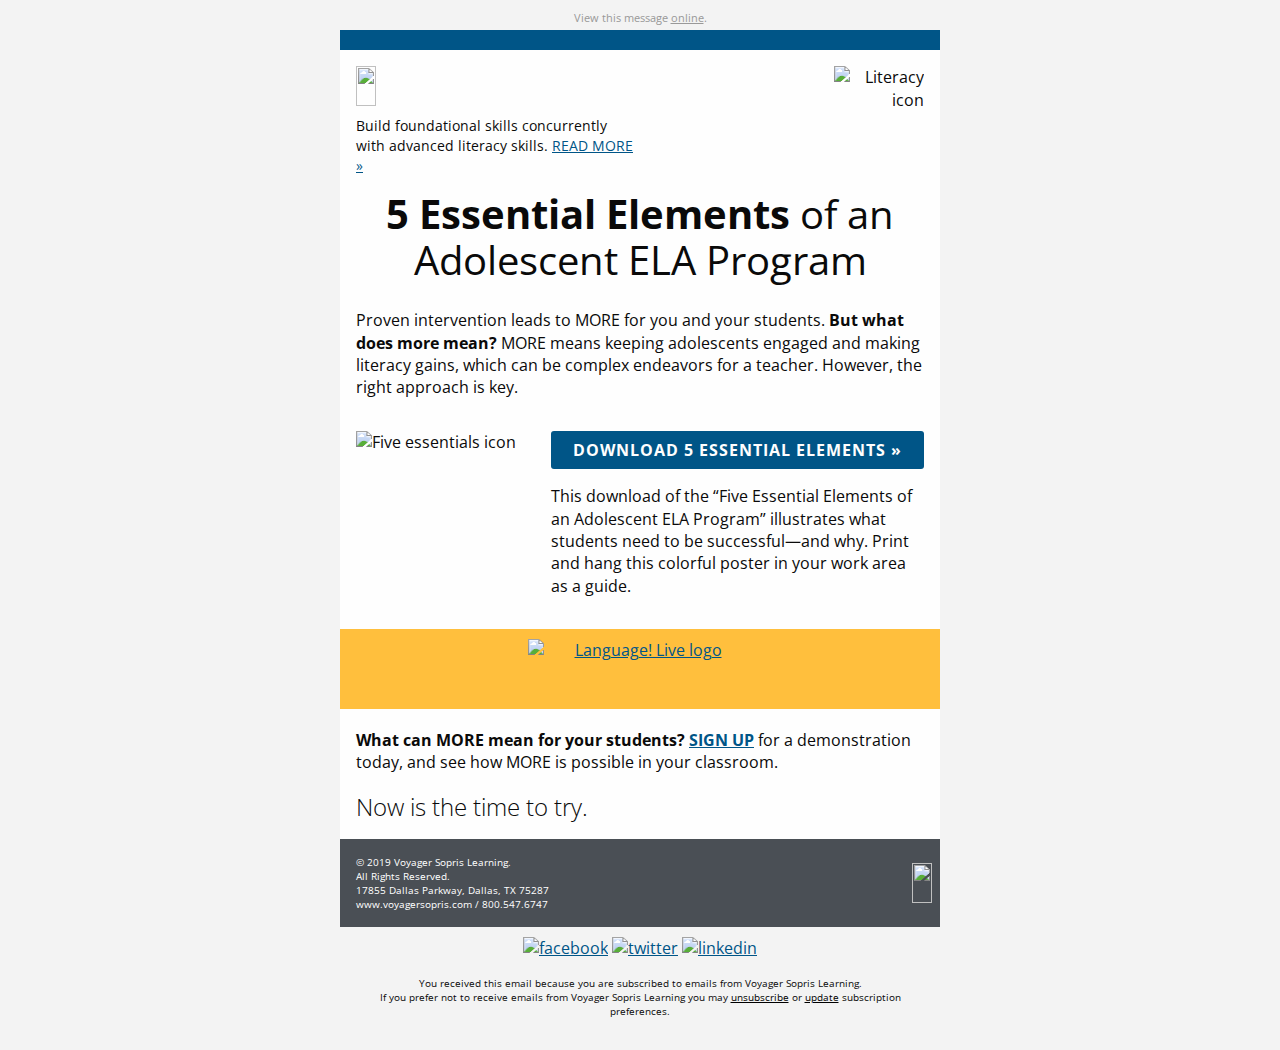
==== commit 052615b6: "Add final versions" ====
--- a/download-5-essential-elements.html
+++ b/download-5-essential-elements.html
@@ -1,135 +1,485 @@
-
 <!DOCTYPE html PUBLIC "-//W3C//DTD XHTML 1.0 Transitional//EN""http://www.w3.org/TR/xhtml1/DTD/xhtml1-transitional.dtd">
-
 <html xmlns="http://www.w3.org/1999/xhtml" lang="en" xml:lang="en">
+
 <head>
-	<link rel="stylesheet" type="text/css" href="css/app.css">
-	<meta http-equiv="Content-Type" content="text/html; charset=utf-8">
-	<meta name="viewport" content="width=device-width">
-	<meta name="format-detection" content="telephone=no">
-	<meta name="format-detection" content="date=no">
-	<meta name="format-detection" content="address=no">
+    <meta http-equiv="Content-Type" content="text/html; charset=utf-8">
+    <meta name="viewport" content="width=device-width">
+    <meta name="format-detection" content="telephone=no">
+    <meta name="format-detection" content="date=no">
+    <meta name="format-detection" content="address=no">
     <meta name="format-detection" content="email=no">
     <link href="https://fonts.googleapis.com/css?family=Open+Sans:300,300i,400,400i,700" rel="stylesheet">
-	<title>Download 5 Essential Elements</title>
-	<!-- <style> -->
+    <title>Download 5 Essential Elements</title>
+    <style>
+        @media only screen {
+            html {
+                min-height: 100%;
+                background: #f3f3f3
+            }
+        }
+
+        @media only screen and (max-width:616px) {
+            .small-float-center {
+                margin: 0 auto !important;
+                float: none !important;
+                text-align: center !important
+            }
+        }
+
+        @media only screen and (max-width:616px) {
+            table.body img {
+                width: auto;
+                height: auto
+            }
+
+            table.body center {
+                min-width: 0 !important
+            }
+
+            table.body .container {
+                width: 95% !important
+            }
+
+            table.body .columns {
+                height: auto !important;
+                -moz-box-sizing: border-box;
+                -webkit-box-sizing: border-box;
+                box-sizing: border-box;
+                padding-left: 16px !important;
+                padding-right: 16px !important
+            }
+
+            table.body .collapse .columns {
+                padding-left: 0 !important;
+                padding-right: 0 !important
+            }
+
+            th.small-12 {
+                display: inline-block !important;
+                width: 100% !important
+            }
+        }
+
+        @media only screen and (max-width:616px) {
+            .social-media img {
+                width: 42px !important;
+                height: 42px !important;
+                margin: 0 5px
+            }
+
+            .intro-cta {
+                font-size: 1em;
+                text-align: center
+            }
+
+            .demo-copy h2 {
+                margin: 1em .5em .5em .5em
+            }
+
+            .footer p {
+                text-align: center
+            }
+
+            .yellow-full-width p {
+                text-align: center;
+                padding: 10px;
+                margin: 0
+            }
+        }
+    </style>
 </head>
-<body>
-<span class="invisible-previewline">Build foundational skills concurrently with advanced literacy skills.</span>
-<table class="body">
-	<tr>
-		<td class="center" align="center" valign="top">
-			<center data-parsed="">
-				 <table class="spacer float-center"><tbody><tr><td height="10px" style="font-size:10px;line-height:10px;">&#xA0;</td></tr></tbody></table> 
-<p class="view-online float-center" pardot-region="view-online" align="center">View this message <a href="%%view_online%%" target="_blank">online</a>.</p>
-<table align="center" class="container float-center"><tbody><tr><td>
-    <table class="row"><tbody><tr>
-        <th class="top-bar no-bottom-padding small-12 large-12 columns first last"><table><tr><th>
-            <table class="spacer"><tbody><tr><td height="20px" style="font-size:20px;line-height:20px;">&#xA0;</td></tr></tbody></table> 
-        </th>
-<th class="expander"></th></tr></table></th>
-    </tr></tbody></table>
-    <table class="row"><tbody><tr>
-        <th class="no-bottom-padding small-12 large-6 columns first"><table><tr><th>
-            <table class="spacer"><tbody><tr><td height="16px" style="font-size:16px;line-height:16px;">&#xA0;</td></tr></tbody></table> 
-            <a href="https://www.voyagersopris.com?utm_source=news&amp;utm_medium=email&amp;utm_campaign=CAMPAIGN_NAME_PLACEHOLDER" target="_blank" title="https://www.voyagersopris.com"><img src="http://go.voyagersopris.com/l/207592/2017-10-20/6ff1y/207592/36096/vsp_logo_blue_email__2x.png" height="40" width="215"></a>
-            <table class="spacer"><tbody><tr><td height="10px" style="font-size:10px;line-height:10px;">&#xA0;</td></tr></tbody></table> 
-            <p class="intro-cta">Build foundational skills concurrently with advanced literacy skills. <a href="https://www.voyagersopris.com/literacy/language-live/overview/?utm_source=news&amp;utm_medium=email&amp;utm_campaign=CAMPAIGN_NAME_PLACEHOLDER">READ
-                    MORE &raquo;</a></p>
-        </th></tr></table></th>
-        <th class="small-12 large-6 columns last" pardot-region="copy1"><table><tr><th>
-            <table class="spacer"><tbody><tr><td height="16px" style="font-size:16px;line-height:16px;">&#xA0;</td></tr></tbody></table> 
-            <img src="https://go.voyagersopris.com/l/207592/2019-01-14/8872q/207592/86155/literacy_icon.png" width="90" height="90" class="float-right product-type-icon small-float-center" alt="Literacy icon">
-        </th></tr></table></th>
-    </tr></tbody></table>
-    <table pardot-repeatable="" class="row"><tbody><tr>
-        <th class="headline small-12 large-12 columns first last" pardot-region="copy2"><table><tr><th>
-            <h1><span class="headline-bold">5 Essential Elements</span> of an Adolescent ELA Program</h1>
-        </th>
-<th class="expander"></th></tr></table></th>
-    </tr></tbody></table>
-    <table pardot-repeatable="" class="row"><tbody><tr>
-        <th class="small-12 large-12 columns first last" pardot-region="copy3"><table><tr><th>
-            <p>Proven intervention leads to MORE for you and your students. <strong>But what does more mean?</strong>
-                MORE means keeping adolescents engaged and making literacy gains, which can be complex endeavors for a
-                teacher. However, the right approach is key.</p>
-        </th>
-<th class="expander"></th></tr></table></th>
-    </tr></tbody></table>
-    <table class="row"><tbody><tr>
-        <th class="small-12 large-4 columns first" pardot-region="copy4"><table><tr><th>
-            <img src="https://go.voyagersopris.com/l/207592/2019-01-18/8999s/207592/86827/five_essentials_icon.png" class="small-float-center" alt="Five essentials icon">
-        </th></tr></table></th>
-        <th class="small-12 large-8 columns last" pardot-region="copy5"><table><tr><th>
-            <table class="button secondary expanded radius"><tr><td><table><tr><td><center data-parsed=""><a href="http://www.voyagersopris.com/?utm_source=news&amp;utm_medium=email&amp;utm_campaign=CAMPAIGN_NAME" align="center" class="float-center">DOWNLOAD 5 ESSENTIAL ELEMENTS &raquo;</a></center></td></tr></table></td>
-<td class="expander"></td></tr></table>
-            <table class="spacer"><tbody><tr><td height="16px" style="font-size:16px;line-height:16px;">&#xA0;</td></tr></tbody></table> 
-            <p>This download of the “Five Essential Elements of an Adolescent ELA Program” illustrates what students
-                need to be successful—and why. Print and hang this colorful poster in your work area as a guide.</p>
-        </th></tr></table></th>
-    </tr></tbody></table>
-    <table class="row collapse yellow-bg"><tbody><tr>
-        <th class="no-bottom-padding yellow-bg small-12 large-12 columns first last" pardot-region="button"><table><tr><th>
-            <table class="spacer"><tbody><tr><td height="10px" style="font-size:10px;line-height:10px;">&#xA0;</td></tr></tbody></table> 
-            <a href="https://www.voyagersopris.com/literacy/language-live/overview?utm_source=news&amp;utm_medium=email&amp;utm_campaign=CAMPAIGN_NAME_PLACEHOLDER" target="_blank">
-                <center data-parsed=""><img src="https://go.voyagersopris.com/l/207592/2019-01-18/899bx/207592/86831/lang_live_yellow_bg.png" alt="Language! Live logo" width="225" height="60" class="small-float-center float-center" align="center"></center>
-            </a>
-            <table class="spacer"><tbody><tr><td height="10px" style="font-size:10px;line-height:10px;">&#xA0;</td></tr></tbody></table> 
-        </th>
-<th class="expander"></th></tr></table></th>
-    </tr></tbody></table>
-    <table pardot-repeatable="" class="row"><tbody><tr>
-        <th class="small-12 large-12 columns first last" pardot-region="copy5"><table><tr><th>
-            <table class="spacer"><tbody><tr><td height="20px" style="font-size:20px;line-height:20px;">&#xA0;</td></tr></tbody></table> 
-            <p><strong>What can MORE mean for your students?</strong> <a href="https://www.voyagersopris.com/literacy/language-live/overview?utm_source=news&amp;utm_medium=email&amp;utm_campaign=CAMPAIGN_NAME_PLACEHOLDER" target="_blank" rel="noopener noreferrer"><strong>SIGN UP</strong></a> for a demonstration today,
-                and see how MORE is possible in your classroom.</p>
-            <p class="larger">Now is the time to try.</p>
-
-        </th>
-<th class="expander"></th></tr></table></th>
-    </tr></tbody></table>
-    <table dir="rtl" class="row footer"><tbody><tr>
-        <th class="no-bottom-padding small-12 large-6 columns first" valign="middle"><table><tr><th>
-            <table class="spacer"><tbody><tr><td height="16px" style="font-size:16px;line-height:16px;">&#xA0;</td></tr></tbody></table> 
-            <a href="https://www.voyagersopris.com?utm_source=news&amp;utm_medium=email&amp;utm_campaign=CAMPAIGN_NAME_PLACEHOLDER" target="_blank" title="https://www.voyagersopris.com?utm_source=news&amp;utm_medium=email&amp;utm_campaign=CAMPAIGN_NAME_PLACEHOLDER"><img src="http://go.voyagersopris.com/l/207592/2017-09-08/69hvv/207592/33471/vsp_logo_white_email__2x.png" height="40" width="215" class="vsl-logo float-right small-float-center"></a>
-            <table class="spacer"><tbody><tr><td height="16px" style="font-size:16px;line-height:16px;">&#xA0;</td></tr></tbody></table> 
-        </th></tr></table></th>
-        <th class="no-bottom-padding address-cell small-12 large-6 columns last" dir="ltr" pardot-region="footer"><table><tr><th>
-            <table class="spacer"><tbody><tr><td height="16px" style="font-size:16px;line-height:16px;">&#xA0;</td></tr></tbody></table> 
-            <p>&copy; 2019 Voyager Sopris Learning.<br> All Rights Reserved.<br> 17855 Dallas
-                Parkway, Dallas, TX 75287<br>
-                <a href="https://www.voyagersopris.com?utm_source=news&amp;utm_medium=email&amp;utm_campaign=CAMPAIGN_NAME_PLACEHOLDER" target="_blank">www.voyagersopris.com</a> / <a href="tel:18005476747" target="_blank" title="Call Voyager Sopris Learning">800.547.6747</a>
-            </p>
-        </th></tr></table></th>
-    </tr></tbody></table>
-    <table class="row"><tbody><tr>
-        <th class="social-media small-12 large-12 columns first last"><table><tr><th>
-            <table class="spacer"><tbody><tr><td height="10px" style="font-size:10px;line-height:10px;">&#xA0;</td></tr></tbody></table> 
-            <center data-parsed="">
-                <a href="https://www.facebook.com/VoyagerSopris/" target="_blank" align="center" class="float-center"><img src="http://go.voyagersopris.com/l/207592/2017-09-13/69ty8/207592/33729/facebook.png" alt="facebook" width="32" height="32"></a>
-                <a href="https://twitter.com/VoyagerSopris" target="_blank" align="center" class="float-center"><img src="http://go.voyagersopris.com/l/207592/2017-09-13/69tyb/207592/33731/twitter.png" alt="twitter" width="32" height="32"></a>
-                <a href="https://www.linkedin.com/company/voyager-sopris-learning" target="_blank" align="center" class="float-center"><img src="http://go.voyagersopris.com/l/207592/2017-09-13/69ty6/207592/33727/linkedin.png" alt="linkedin" width="32" height="32"></a>
-            </center>
-        </th>
-<th class="expander"></th></tr></table></th>
-    </tr></tbody></table>
-    <table class="row unsubscribe"><tbody><tr>
-        <th class="small-12 large-12 columns first last" pardot-region="subscription"><table><tr><th>
-            <p class="text-center"> You received this email because you are subscribed to emails from Voyager Sopris
-                Learning. <br>If you prefer not to receive emails from Voyager Sopris Learning you may
-                <a href="%%unsubscribe%%">unsubscribe</a> or <a href="%%email_preference_center%%">update</a>
-                subscription preferences.</p>
-        </th>
-<th class="expander"></th></tr></table></th>
-    </tr></tbody></table>
-</td></tr></tbody></table>
-
-			</center>
-		</td>
-	</tr>
-</table>
-<!-- prevent Gmail on iOS font size manipulation -->
-<div style="display:none; white-space:nowrap; font:15px courier; line-height:0;"> &nbsp; &nbsp; &nbsp; &nbsp; &nbsp; &nbsp; &nbsp; &nbsp; &nbsp; &nbsp; &nbsp; &nbsp; &nbsp; &nbsp; &nbsp; &nbsp; &nbsp; &nbsp; &nbsp; &nbsp; &nbsp; &nbsp; &nbsp; &nbsp; &nbsp; &nbsp; &nbsp; &nbsp; &nbsp; &nbsp;</div>
+
+<body style="-moz-box-sizing:border-box;-ms-text-size-adjust:100%;-webkit-box-sizing:border-box;-webkit-text-size-adjust:100%;Margin:0;box-sizing:border-box;color:#0a0a0a;font-family:'Open Sans',Arial,sans-serif;font-size:16px;font-weight:400;line-height:1.4;margin:0;min-width:100%;padding:0;text-align:left;width:100%!important"><span
+        class="invisible-previewline" style="color:#f3f3f3;display:none!important;font-size:1px;line-height:1px;max-height:0;max-width:0;mso-hide:all!important;opacity:0;overflow:hidden;visibility:hidden">Build
+        foundational skills concurrently with advanced literacy skills.</span>
+    <table class="body" style="Margin:0;background:#f3f3f3;border-collapse:collapse;border-spacing:0;color:#0a0a0a;font-family:'Open Sans',Arial,sans-serif;font-size:16px;font-weight:400;height:100%;line-height:1.4;margin:0;padding:0;text-align:left;vertical-align:top;width:100%">
+        <tr style="padding:0;text-align:left;vertical-align:top">
+            <td class="center" align="center" valign="top" style="-moz-hyphens:none;-ms-hyphens:none;-webkit-hyphens:none;Margin:0;border-collapse:collapse!important;color:#0a0a0a;font-family:'Open Sans',Arial,sans-serif;font-size:16px;font-weight:400;hyphens:none;line-height:1.4;margin:0;padding:0;text-align:left;vertical-align:top;word-wrap:break-word">
+                <center data-parsed="" style="min-width:600px;width:100%">
+                    <table class="spacer float-center" style="Margin:0 auto;border-collapse:collapse;border-spacing:0;float:none;margin:0 auto;padding:0;text-align:center;vertical-align:top;width:100%">
+                        <tbody>
+                            <tr style="padding:0;text-align:left;vertical-align:top">
+                                <td height="10px" style="-moz-hyphens:none;-ms-hyphens:none;-webkit-hyphens:none;Margin:0;border-collapse:collapse!important;color:#0a0a0a;font-family:'Open Sans',Arial,sans-serif;font-size:10px;font-weight:400;hyphens:none;line-height:10px;margin:0;mso-line-height-rule:exactly;padding:0;text-align:left;vertical-align:top;word-wrap:break-word">&#xA0;</td>
+                            </tr>
+                        </tbody>
+                    </table>
+                    <p class="view-online float-center" pardot-region="view-online" align="center" style="Margin:0;Margin-bottom:16px;background:#f3f3f3;color:#999;font-family:'Open Sans',Arial,sans-serif;font-size:11px;font-weight:400;line-height:1.4;margin:0;margin-bottom:5px;padding:0;text-align:center">View
+                        this message <a href="%%view_online%%" target="_blank" style="Margin:0;color:#999;font-family:'Open Sans',Arial,sans-serif;font-weight:400;line-height:1.4;margin:0;padding:0;text-align:left;text-decoration:underline">online</a>.</p>
+                    <table align="center" class="container float-center" style="Margin:0 auto;background:#fefefe;border-collapse:collapse;border-spacing:0;float:none;margin:0 auto;padding:0;text-align:center;vertical-align:top;width:600px">
+                        <tbody>
+                            <tr style="padding:0;text-align:left;vertical-align:top">
+                                <td style="-moz-hyphens:none;-ms-hyphens:none;-webkit-hyphens:none;Margin:0;border-collapse:collapse!important;color:#0a0a0a;font-family:'Open Sans',Arial,sans-serif;font-size:16px;font-weight:400;hyphens:none;line-height:1.4;margin:0;padding:0;text-align:left;vertical-align:top;word-wrap:break-word">
+                                    <table class="row" style="border-collapse:collapse;border-spacing:0;display:table;padding:0;position:relative;text-align:left;vertical-align:top;width:100%">
+                                        <tbody>
+                                            <tr style="padding:0;text-align:left;vertical-align:top">
+                                                <th class="top-bar no-bottom-padding small-12 large-12 columns first last"
+                                                    style="Margin:0 auto;background:#005587;color:#0a0a0a;font-family:'Open Sans',Arial,sans-serif;font-size:16px;font-weight:400;line-height:1.4;margin:0 auto;padding:0;padding-bottom:0!important;padding-left:16px;padding-right:16px;text-align:left;width:584px">
+                                                    <table style="border-collapse:collapse;border-spacing:0;padding:0;text-align:left;vertical-align:top;width:100%">
+                                                        <tr style="padding:0;text-align:left;vertical-align:top">
+                                                            <th style="Margin:0;color:#0a0a0a;font-family:'Open Sans',Arial,sans-serif;font-size:16px;font-weight:400;line-height:1.4;margin:0;padding:0;text-align:left">
+                                                                <table class="spacer" style="border-collapse:collapse;border-spacing:0;padding:0;text-align:left;vertical-align:top;width:100%">
+                                                                    <tbody>
+                                                                        <tr style="padding:0;text-align:left;vertical-align:top">
+                                                                            <td height="20px" style="-moz-hyphens:none;-ms-hyphens:none;-webkit-hyphens:none;Margin:0;border-collapse:collapse!important;color:#0a0a0a;font-family:'Open Sans',Arial,sans-serif;font-size:20px;font-weight:400;hyphens:none;line-height:20px;margin:0;mso-line-height-rule:exactly;padding:0;text-align:left;vertical-align:top;word-wrap:break-word">&#xA0;</td>
+                                                                        </tr>
+                                                                    </tbody>
+                                                                </table>
+                                                            </th>
+                                                            <th class="expander" style="Margin:0;color:#0a0a0a;font-family:'Open Sans',Arial,sans-serif;font-size:16px;font-weight:400;line-height:1.4;margin:0;padding:0!important;text-align:left;visibility:hidden;width:0"></th>
+                                                        </tr>
+                                                    </table>
+                                                </th>
+                                            </tr>
+                                        </tbody>
+                                    </table>
+                                    <table class="row" style="border-collapse:collapse;border-spacing:0;display:table;padding:0;position:relative;text-align:left;vertical-align:top;width:100%">
+                                        <tbody>
+                                            <tr style="padding:0;text-align:left;vertical-align:top">
+                                                <th class="no-bottom-padding small-12 large-6 columns first"
+                                                    pardot-region="copy1" style="Margin:0 auto;color:#0a0a0a;font-family:'Open Sans',Arial,sans-serif;font-size:16px;font-weight:400;line-height:1.4;margin:0 auto;padding:0;padding-bottom:0!important;padding-left:16px;padding-right:8px;text-align:left;width:284px">
+                                                    <table style="border-collapse:collapse;border-spacing:0;padding:0;text-align:left;vertical-align:top;width:100%">
+                                                        <tr style="padding:0;text-align:left;vertical-align:top">
+                                                            <th style="Margin:0;color:#0a0a0a;font-family:'Open Sans',Arial,sans-serif;font-size:16px;font-weight:400;line-height:1.4;margin:0;padding:0;text-align:left">
+                                                                <table class="spacer" style="border-collapse:collapse;border-spacing:0;padding:0;text-align:left;vertical-align:top;width:100%">
+                                                                    <tbody>
+                                                                        <tr style="padding:0;text-align:left;vertical-align:top">
+                                                                            <td height="16px" style="-moz-hyphens:none;-ms-hyphens:none;-webkit-hyphens:none;Margin:0;border-collapse:collapse!important;color:#0a0a0a;font-family:'Open Sans',Arial,sans-serif;font-size:16px;font-weight:400;hyphens:none;line-height:16px;margin:0;mso-line-height-rule:exactly;padding:0;text-align:left;vertical-align:top;word-wrap:break-word">&#xA0;</td>
+                                                                        </tr>
+                                                                    </tbody>
+                                                                </table><a href="https://www.voyagersopris.com?utm_source=news&amp;utm_medium=email&amp;utm_campaign=CAMPAIGN_NAME_PLACEHOLDER"
+                                                                    target="_blank" title="https://www.voyagersopris.com"
+                                                                    style="Margin:0;color:#005587;font-family:'Open Sans',Arial,sans-serif;font-weight:400;line-height:1.4;margin:0;padding:0;text-align:left;text-decoration:underline"><img
+                                                                        src="http://go.voyagersopris.com/l/207592/2017-10-20/6ff1y/207592/36096/vsp_logo_blue_email__2x.png"
+                                                                        height="40" width="215" style="-ms-interpolation-mode:bicubic;border:none;clear:both;display:block;max-width:100%;outline:0;text-decoration:none;width:auto"></a>
+                                                                <table class="spacer" style="border-collapse:collapse;border-spacing:0;padding:0;text-align:left;vertical-align:top;width:100%">
+                                                                    <tbody>
+                                                                        <tr style="padding:0;text-align:left;vertical-align:top">
+                                                                            <td height="10px" style="-moz-hyphens:none;-ms-hyphens:none;-webkit-hyphens:none;Margin:0;border-collapse:collapse!important;color:#0a0a0a;font-family:'Open Sans',Arial,sans-serif;font-size:10px;font-weight:400;hyphens:none;line-height:10px;margin:0;mso-line-height-rule:exactly;padding:0;text-align:left;vertical-align:top;word-wrap:break-word">&#xA0;</td>
+                                                                        </tr>
+                                                                    </tbody>
+                                                                </table>
+                                                                <p class="intro-cta" style="Margin:0;Margin-bottom:16px;color:#0a0a0a;font-family:'Open Sans',Arial,sans-serif;font-size:14px;font-weight:400;line-height:1.4;margin:0;margin-bottom:16px;padding:0;text-align:left">Build
+                                                                    foundational skills concurrently with advanced
+                                                                    literacy skills. <a href="https://www.voyagersopris.com/literacy/language-live/overview/?utm_source=news&amp;utm_medium=email&amp;utm_campaign=CAMPAIGN_NAME_PLACEHOLDER"
+                                                                        style="Margin:0;color:#005587;font-family:'Open Sans',Arial,sans-serif;font-weight:400;line-height:1.4;margin:0;padding:0;text-align:left;text-decoration:underline">READ
+                                                                        MORE &raquo;</a></p>
+                                                            </th>
+                                                        </tr>
+                                                    </table>
+                                                </th>
+                                                <th class="small-12 large-6 columns last" pardot-region="copy2" style="Margin:0 auto;color:#0a0a0a;font-family:'Open Sans',Arial,sans-serif;font-size:16px;font-weight:400;line-height:1.4;margin:0 auto;padding:0;padding-bottom:16px;padding-left:8px;padding-right:16px;text-align:left;width:284px">
+                                                    <table style="border-collapse:collapse;border-spacing:0;padding:0;text-align:left;vertical-align:top;width:100%">
+                                                        <tr style="padding:0;text-align:left;vertical-align:top">
+                                                            <th style="Margin:0;color:#0a0a0a;font-family:'Open Sans',Arial,sans-serif;font-size:16px;font-weight:400;line-height:1.4;margin:0;padding:0;text-align:left">
+                                                                <table class="spacer" style="border-collapse:collapse;border-spacing:0;padding:0;text-align:left;vertical-align:top;width:100%">
+                                                                    <tbody>
+                                                                        <tr style="padding:0;text-align:left;vertical-align:top">
+                                                                            <td height="16px" style="-moz-hyphens:none;-ms-hyphens:none;-webkit-hyphens:none;Margin:0;border-collapse:collapse!important;color:#0a0a0a;font-family:'Open Sans',Arial,sans-serif;font-size:16px;font-weight:400;hyphens:none;line-height:16px;margin:0;mso-line-height-rule:exactly;padding:0;text-align:left;vertical-align:top;word-wrap:break-word">&#xA0;</td>
+                                                                        </tr>
+                                                                    </tbody>
+                                                                </table><img src="https://go.voyagersopris.com/l/207592/2019-01-14/8872q/207592/86155/literacy_icon.png"
+                                                                    width="90" height="90" class="float-right product-type-icon small-float-center"
+                                                                    alt="Literacy icon" style="-ms-interpolation-mode:bicubic;clear:both;display:block;float:right;max-width:120px;outline:0;text-align:right;text-decoration:none;width:auto">
+                                                            </th>
+                                                        </tr>
+                                                    </table>
+                                                </th>
+                                            </tr>
+                                        </tbody>
+                                    </table>
+                                    <table pardot-repeatable="" class="row" style="border-collapse:collapse;border-spacing:0;display:table;padding:0;position:relative;text-align:left;vertical-align:top;width:100%">
+                                        <tbody>
+                                            <tr style="padding:0;text-align:left;vertical-align:top">
+                                                <th class="headline small-12 large-12 columns first last" pardot-region="copy3"
+                                                    style="Margin:0 auto;color:#0a0a0a;font-family:'Open Sans',Arial,sans-serif;font-size:16px;font-weight:400;line-height:1.4;margin:0 auto;padding:0;padding-bottom:16px;padding-left:16px;padding-right:16px;text-align:left;width:584px">
+                                                    <table style="border-collapse:collapse;border-spacing:0;padding:0;text-align:left;vertical-align:top;width:100%">
+                                                        <tr style="padding:0;text-align:left;vertical-align:top">
+                                                            <th style="Margin:0;color:#0a0a0a;font-family:'Open Sans',Arial,sans-serif;font-size:16px;font-weight:400;line-height:1.4;margin:0;padding:0;text-align:left">
+                                                                <h1 style="Margin:0;Margin-bottom:10px;color:inherit;font-family:'Open Sans',Arial,sans-serif;font-size:40px;font-weight:400;line-height:46px;margin:0;margin-bottom:10px;padding:0;text-align:center;word-wrap:normal"><span
+                                                                        class="headline-bold" style="font-weight:700">5
+                                                                        Essential Elements</span> of an Adolescent ELA
+                                                                    Program</h1>
+                                                            </th>
+                                                            <th class="expander" style="Margin:0;color:#0a0a0a;font-family:'Open Sans',Arial,sans-serif;font-size:16px;font-weight:400;line-height:1.4;margin:0;padding:0!important;text-align:left;visibility:hidden;width:0"></th>
+                                                        </tr>
+                                                    </table>
+                                                </th>
+                                            </tr>
+                                        </tbody>
+                                    </table>
+                                    <table pardot-repeatable="" class="row" style="border-collapse:collapse;border-spacing:0;display:table;padding:0;position:relative;text-align:left;vertical-align:top;width:100%">
+                                        <tbody>
+                                            <tr style="padding:0;text-align:left;vertical-align:top">
+                                                <th class="small-12 large-12 columns first last" pardot-region="copy4"
+                                                    style="Margin:0 auto;color:#0a0a0a;font-family:'Open Sans',Arial,sans-serif;font-size:16px;font-weight:400;line-height:1.4;margin:0 auto;padding:0;padding-bottom:16px;padding-left:16px;padding-right:16px;text-align:left;width:584px">
+                                                    <table style="border-collapse:collapse;border-spacing:0;padding:0;text-align:left;vertical-align:top;width:100%">
+                                                        <tr style="padding:0;text-align:left;vertical-align:top">
+                                                            <th style="Margin:0;color:#0a0a0a;font-family:'Open Sans',Arial,sans-serif;font-size:16px;font-weight:400;line-height:1.4;margin:0;padding:0;text-align:left">
+                                                                <p style="Margin:0;Margin-bottom:16px;color:#0a0a0a;font-family:'Open Sans',Arial,sans-serif;font-size:16px;font-weight:400;line-height:1.4;margin:0;margin-bottom:16px;padding:0;text-align:left">Proven
+                                                                    intervention leads to MORE for you and your
+                                                                    students. <strong>But what does more mean?</strong>
+                                                                    MORE means keeping adolescents engaged and making
+                                                                    literacy gains, which can be complex endeavors for
+                                                                    a teacher. However, the right approach is key.</p>
+                                                            </th>
+                                                            <th class="expander" style="Margin:0;color:#0a0a0a;font-family:'Open Sans',Arial,sans-serif;font-size:16px;font-weight:400;line-height:1.4;margin:0;padding:0!important;text-align:left;visibility:hidden;width:0"></th>
+                                                        </tr>
+                                                    </table>
+                                                </th>
+                                            </tr>
+                                        </tbody>
+                                    </table>
+                                    <table class="row" style="border-collapse:collapse;border-spacing:0;display:table;padding:0;position:relative;text-align:left;vertical-align:top;width:100%">
+                                        <tbody>
+                                            <tr style="padding:0;text-align:left;vertical-align:top">
+                                                <th class="small-12 large-4 columns first" pardot-region="copy4" style="Margin:0 auto;color:#0a0a0a;font-family:'Open Sans',Arial,sans-serif;font-size:16px;font-weight:400;line-height:1.4;margin:0 auto;padding:0;padding-bottom:16px;padding-left:16px;padding-right:8px;text-align:left;width:184px">
+                                                    <table style="border-collapse:collapse;border-spacing:0;padding:0;text-align:left;vertical-align:top;width:100%">
+                                                        <tr style="padding:0;text-align:left;vertical-align:top">
+                                                            <th style="Margin:0;color:#0a0a0a;font-family:'Open Sans',Arial,sans-serif;font-size:16px;font-weight:400;line-height:1.4;margin:0;padding:0;text-align:left"><img
+                                                                    src="https://go.voyagersopris.com/l/207592/2019-01-18/8999s/207592/86827/five_essentials_icon.png"
+                                                                    class="small-float-center" alt="Five essentials icon"
+                                                                    style="-ms-interpolation-mode:bicubic;clear:both;display:block;max-width:100%;outline:0;text-decoration:none;width:auto"></th>
+                                                        </tr>
+                                                    </table>
+                                                </th>
+                                                <th class="small-12 large-8 columns last" pardot-region="copy5" style="Margin:0 auto;color:#0a0a0a;font-family:'Open Sans',Arial,sans-serif;font-size:16px;font-weight:400;line-height:1.4;margin:0 auto;padding:0;padding-bottom:16px;padding-left:8px;padding-right:16px;text-align:left;width:384px">
+                                                    <table style="border-collapse:collapse;border-spacing:0;padding:0;text-align:left;vertical-align:top;width:100%">
+                                                        <tr style="padding:0;text-align:left;vertical-align:top">
+                                                            <th style="Margin:0;color:#0a0a0a;font-family:'Open Sans',Arial,sans-serif;font-size:16px;font-weight:400;line-height:1.4;margin:0;padding:0;text-align:left">
+                                                                <table class="button secondary expanded radius" style="Margin:0 0 16px 0;border-collapse:collapse;border-spacing:0;margin:0 0 16px 0;margin-bottom:0!important;padding:0;text-align:left;vertical-align:top;width:100%!important">
+                                                                    <tr style="padding:0;text-align:left;vertical-align:top">
+                                                                        <td style="-moz-hyphens:none;-ms-hyphens:none;-webkit-hyphens:none;Margin:0;border-collapse:collapse!important;color:#0a0a0a;font-family:'Open Sans',Arial,sans-serif;font-size:16px;font-weight:400;hyphens:none;line-height:1.4;margin:0;padding:0;text-align:left;vertical-align:top;word-wrap:break-word">
+                                                                            <table style="border-collapse:collapse;border-spacing:0;padding:0;text-align:left;vertical-align:top;width:100%">
+                                                                                <tr style="padding:0;text-align:left;vertical-align:top">
+                                                                                    <td style="-moz-hyphens:none;-ms-hyphens:none;-webkit-hyphens:none;Margin:0;background:#005587;border:0 solid #005587;border-collapse:collapse!important;border-radius:3px;color:#fefefe;font-family:'Open Sans',Arial,sans-serif;font-size:16px;font-weight:400;hyphens:none;line-height:1.4;margin:0;padding:0;text-align:center!important;vertical-align:top;word-wrap:break-word">
+                                                                                        <center data-parsed="" style="min-width:0;width:100%"><a
+                                                                                                href="http://www.voyagersopris.com/?utm_source=news&amp;utm_medium=email&amp;utm_campaign=CAMPAIGN_NAME"
+                                                                                                align="center" class="float-center"
+                                                                                                style="Margin:0;border:0 solid #005587;border-radius:3px;color:#fefefe;display:inline-block;font-family:'Open Sans',Arial,sans-serif;font-size:16px;font-weight:700;letter-spacing:1px;line-height:1.4;margin:0;padding:8px 16px 8px 16px;padding-left:0;padding-right:0;text-align:center;text-decoration:none;width:100%">DOWNLOAD
+                                                                                                5 ESSENTIAL ELEMENTS
+                                                                                                &raquo;</a></center>
+                                                                                    </td>
+                                                                                </tr>
+                                                                            </table>
+                                                                        </td>
+                                                                        <td class="expander" style="-moz-hyphens:none;-ms-hyphens:none;-webkit-hyphens:none;Margin:0;border-collapse:collapse!important;color:#0a0a0a;font-family:'Open Sans',Arial,sans-serif;font-size:16px;font-weight:400;hyphens:none;line-height:1.4;margin:0;padding:0!important;text-align:left;vertical-align:top;visibility:hidden;width:0;word-wrap:break-word"></td>
+                                                                    </tr>
+                                                                </table>
+                                                                <table class="spacer" style="border-collapse:collapse;border-spacing:0;padding:0;text-align:left;vertical-align:top;width:100%">
+                                                                    <tbody>
+                                                                        <tr style="padding:0;text-align:left;vertical-align:top">
+                                                                            <td height="16px" style="-moz-hyphens:none;-ms-hyphens:none;-webkit-hyphens:none;Margin:0;border-collapse:collapse!important;color:#0a0a0a;font-family:'Open Sans',Arial,sans-serif;font-size:16px;font-weight:400;hyphens:none;line-height:16px;margin:0;mso-line-height-rule:exactly;padding:0;text-align:left;vertical-align:top;word-wrap:break-word">&#xA0;</td>
+                                                                        </tr>
+                                                                    </tbody>
+                                                                </table>
+                                                                <p style="Margin:0;Margin-bottom:16px;color:#0a0a0a;font-family:'Open Sans',Arial,sans-serif;font-size:16px;font-weight:400;line-height:1.4;margin:0;margin-bottom:16px;padding:0;text-align:left">This
+                                                                    download of the “Five Essential Elements of an
+                                                                    Adolescent ELA Program” illustrates what students
+                                                                    need to be successful—and why. Print and hang this
+                                                                    colorful poster in your work area as a guide.</p>
+                                                            </th>
+                                                        </tr>
+                                                    </table>
+                                                </th>
+                                            </tr>
+                                        </tbody>
+                                    </table>
+                                    <table class="row collapse yellow-bg" style="background:#ffbf3d;border-collapse:collapse;border-spacing:0;display:table;padding:0;position:relative;text-align:left;vertical-align:top;width:100%">
+                                        <tbody>
+                                            <tr style="padding:0;text-align:left;vertical-align:top">
+                                                <th class="no-bottom-padding yellow-bg small-12 large-12 columns first last"
+                                                    pardot-region="button" style="Margin:0 auto;background:#ffbf3d;color:#0a0a0a;font-family:'Open Sans',Arial,sans-serif;font-size:16px;font-weight:400;line-height:1.4;margin:0 auto;padding:0;padding-bottom:0!important;padding-left:0;padding-right:0;text-align:left;width:608px">
+                                                    <table style="border-collapse:collapse;border-spacing:0;padding:0;text-align:left;vertical-align:top;width:100%">
+                                                        <tr style="padding:0;text-align:left;vertical-align:top">
+                                                            <th style="Margin:0;color:#0a0a0a;font-family:'Open Sans',Arial,sans-serif;font-size:16px;font-weight:400;line-height:1.4;margin:0;padding:0;text-align:left">
+                                                                <table class="spacer" style="border-collapse:collapse;border-spacing:0;padding:0;text-align:left;vertical-align:top;width:100%">
+                                                                    <tbody>
+                                                                        <tr style="padding:0;text-align:left;vertical-align:top">
+                                                                            <td height="10px" style="-moz-hyphens:none;-ms-hyphens:none;-webkit-hyphens:none;Margin:0;border-collapse:collapse!important;color:#0a0a0a;font-family:'Open Sans',Arial,sans-serif;font-size:10px;font-weight:400;hyphens:none;line-height:10px;margin:0;mso-line-height-rule:exactly;padding:0;text-align:left;vertical-align:top;word-wrap:break-word">&#xA0;</td>
+                                                                        </tr>
+                                                                    </tbody>
+                                                                </table><a href="https://www.voyagersopris.com/literacy/language-live/overview?utm_source=news&amp;utm_medium=email&amp;utm_campaign=CAMPAIGN_NAME_PLACEHOLDER"
+                                                                    target="_blank" style="Margin:0;color:#005587;font-family:'Open Sans',Arial,sans-serif;font-weight:400;line-height:1.4;margin:0;padding:0;text-align:left;text-decoration:underline">
+                                                                    <center data-parsed="" style="min-width:552px;width:100%"><img
+                                                                            src="https://go.voyagersopris.com/l/207592/2019-01-18/899bx/207592/86831/lang_live_yellow_bg.png"
+                                                                            alt="Language! Live logo" width="225"
+                                                                            height="60" class="small-float-center float-center"
+                                                                            align="center" style="-ms-interpolation-mode:bicubic;Margin:0 auto;border:none;clear:both;display:block;float:none;margin:0 auto;max-width:100%;outline:0;text-align:center;text-decoration:none;width:auto"></center>
+                                                                </a>
+                                                                <table class="spacer" style="border-collapse:collapse;border-spacing:0;padding:0;text-align:left;vertical-align:top;width:100%">
+                                                                    <tbody>
+                                                                        <tr style="padding:0;text-align:left;vertical-align:top">
+                                                                            <td height="10px" style="-moz-hyphens:none;-ms-hyphens:none;-webkit-hyphens:none;Margin:0;border-collapse:collapse!important;color:#0a0a0a;font-family:'Open Sans',Arial,sans-serif;font-size:10px;font-weight:400;hyphens:none;line-height:10px;margin:0;mso-line-height-rule:exactly;padding:0;text-align:left;vertical-align:top;word-wrap:break-word">&#xA0;</td>
+                                                                        </tr>
+                                                                    </tbody>
+                                                                </table>
+                                                            </th>
+                                                            <th class="expander" style="Margin:0;color:#0a0a0a;font-family:'Open Sans',Arial,sans-serif;font-size:16px;font-weight:400;line-height:1.4;margin:0;padding:0!important;text-align:left;visibility:hidden;width:0"></th>
+                                                        </tr>
+                                                    </table>
+                                                </th>
+                                            </tr>
+                                        </tbody>
+                                    </table>
+                                    <table pardot-repeatable="" class="row" style="border-collapse:collapse;border-spacing:0;display:table;padding:0;position:relative;text-align:left;vertical-align:top;width:100%">
+                                        <tbody>
+                                            <tr style="padding:0;text-align:left;vertical-align:top">
+                                                <th class="small-12 large-12 columns first last" pardot-region="copy6"
+                                                    style="Margin:0 auto;color:#0a0a0a;font-family:'Open Sans',Arial,sans-serif;font-size:16px;font-weight:400;line-height:1.4;margin:0 auto;padding:0;padding-bottom:16px;padding-left:16px;padding-right:16px;text-align:left;width:584px">
+                                                    <table style="border-collapse:collapse;border-spacing:0;padding:0;text-align:left;vertical-align:top;width:100%">
+                                                        <tr style="padding:0;text-align:left;vertical-align:top">
+                                                            <th style="Margin:0;color:#0a0a0a;font-family:'Open Sans',Arial,sans-serif;font-size:16px;font-weight:400;line-height:1.4;margin:0;padding:0;text-align:left">
+                                                                <table class="spacer" style="border-collapse:collapse;border-spacing:0;padding:0;text-align:left;vertical-align:top;width:100%">
+                                                                    <tbody>
+                                                                        <tr style="padding:0;text-align:left;vertical-align:top">
+                                                                            <td height="20px" style="-moz-hyphens:none;-ms-hyphens:none;-webkit-hyphens:none;Margin:0;border-collapse:collapse!important;color:#0a0a0a;font-family:'Open Sans',Arial,sans-serif;font-size:20px;font-weight:400;hyphens:none;line-height:20px;margin:0;mso-line-height-rule:exactly;padding:0;text-align:left;vertical-align:top;word-wrap:break-word">&#xA0;</td>
+                                                                        </tr>
+                                                                    </tbody>
+                                                                </table>
+                                                                <p style="Margin:0;Margin-bottom:16px;color:#0a0a0a;font-family:'Open Sans',Arial,sans-serif;font-size:16px;font-weight:400;line-height:1.4;margin:0;margin-bottom:16px;padding:0;text-align:left"><strong>What
+                                                                        can MORE mean for your students?</strong> <a
+                                                                        href="https://www.voyagersopris.com/literacy/language-live/overview?utm_source=news&amp;utm_medium=email&amp;utm_campaign=CAMPAIGN_NAME_PLACEHOLDER"
+                                                                        target="_blank" rel="noopener noreferrer" style="Margin:0;color:#005587;font-family:'Open Sans',Arial,sans-serif;font-weight:400;line-height:1.4;margin:0;padding:0;text-align:left;text-decoration:underline"><strong>SIGN
+                                                                            UP</strong></a> for a demonstration today,
+                                                                    and see how MORE is possible in your classroom.</p>
+                                                                <p class="larger" style="Margin:0;Margin-bottom:16px;color:#0a0a0a;font-family:'Open Sans',Arial,sans-serif;font-size:24px;font-weight:300;line-height:1.4;margin:0;margin-bottom:0;padding:0;text-align:left">Now
+                                                                    is the time to try.</p>
+                                                            </th>
+                                                            <th class="expander" style="Margin:0;color:#0a0a0a;font-family:'Open Sans',Arial,sans-serif;font-size:16px;font-weight:400;line-height:1.4;margin:0;padding:0!important;text-align:left;visibility:hidden;width:0"></th>
+                                                        </tr>
+                                                    </table>
+                                                </th>
+                                            </tr>
+                                        </tbody>
+                                    </table>
+                                    <table dir="rtl" class="row footer" style="background:#4a4f55;border-collapse:collapse;border-spacing:0;display:table;padding:0;position:relative;text-align:left;vertical-align:top;width:100%">
+                                        <tbody>
+                                            <tr style="padding:0;text-align:left;vertical-align:top">
+                                                <th class="no-bottom-padding small-12 large-6 columns first" valign="middle"
+                                                    style="Margin:0 auto;color:#0a0a0a;font-family:'Open Sans',Arial,sans-serif;font-size:16px;font-weight:400;line-height:1.4;margin:0 auto;padding:0;padding-bottom:0!important;padding-left:16px;padding-right:8px;text-align:left;width:284px">
+                                                    <table style="border-collapse:collapse;border-spacing:0;padding:0;text-align:left;vertical-align:top;width:100%">
+                                                        <tr style="padding:0;text-align:left;vertical-align:top">
+                                                            <th style="Margin:0;color:#0a0a0a;font-family:'Open Sans',Arial,sans-serif;font-size:16px;font-weight:400;line-height:1.4;margin:0;padding:0;text-align:left">
+                                                                <table class="spacer" style="border-collapse:collapse;border-spacing:0;padding:0;text-align:left;vertical-align:top;width:100%">
+                                                                    <tbody>
+                                                                        <tr style="padding:0;text-align:left;vertical-align:top">
+                                                                            <td height="16px" style="-moz-hyphens:none;-ms-hyphens:none;-webkit-hyphens:none;Margin:0;border-collapse:collapse!important;color:#0a0a0a;font-family:'Open Sans',Arial,sans-serif;font-size:16px;font-weight:400;hyphens:none;line-height:16px;margin:0;mso-line-height-rule:exactly;padding:0;text-align:left;vertical-align:top;word-wrap:break-word">&#xA0;</td>
+                                                                        </tr>
+                                                                    </tbody>
+                                                                </table><a href="https://www.voyagersopris.com?utm_source=news&amp;utm_medium=email&amp;utm_campaign=CAMPAIGN_NAME_PLACEHOLDER"
+                                                                    target="_blank" title="https://www.voyagersopris.com?utm_source=news&amp;utm_medium=email&amp;utm_campaign=CAMPAIGN_NAME_PLACEHOLDER"
+                                                                    style="Margin:0;color:#fff;font-family:'Open Sans',Arial,sans-serif;font-weight:400;line-height:1.4;margin:0;padding:0;text-align:left;text-decoration:none"><img
+                                                                        src="http://go.voyagersopris.com/l/207592/2017-09-08/69hvv/207592/33471/vsp_logo_white_email__2x.png"
+                                                                        height="40" width="215" class="vsl-logo float-right small-float-center"
+                                                                        style="-ms-interpolation-mode:bicubic;border:none;clear:both;display:block;float:right;max-width:300px;outline:0;text-align:right;text-decoration:none;width:auto"></a>
+                                                                <table class="spacer" style="border-collapse:collapse;border-spacing:0;padding:0;text-align:left;vertical-align:top;width:100%">
+                                                                    <tbody>
+                                                                        <tr style="padding:0;text-align:left;vertical-align:top">
+                                                                            <td height="16px" style="-moz-hyphens:none;-ms-hyphens:none;-webkit-hyphens:none;Margin:0;border-collapse:collapse!important;color:#0a0a0a;font-family:'Open Sans',Arial,sans-serif;font-size:16px;font-weight:400;hyphens:none;line-height:16px;margin:0;mso-line-height-rule:exactly;padding:0;text-align:left;vertical-align:top;word-wrap:break-word">&#xA0;</td>
+                                                                        </tr>
+                                                                    </tbody>
+                                                                </table>
+                                                            </th>
+                                                        </tr>
+                                                    </table>
+                                                </th>
+                                                <th class="no-bottom-padding address-cell small-12 large-6 columns last"
+                                                    dir="ltr" pardot-region="footer" style="Margin:0 auto;color:#0a0a0a;font-family:'Open Sans',Arial,sans-serif;font-size:16px;font-weight:400;line-height:1.4;margin:0 auto;padding:0;padding-bottom:0!important;padding-left:16px;padding-right:16px;text-align:left;width:284px">
+                                                    <table style="border-collapse:collapse;border-spacing:0;padding:0;text-align:left;vertical-align:top;width:100%">
+                                                        <tr style="padding:0;text-align:left;vertical-align:top">
+                                                            <th style="Margin:0;color:#0a0a0a;font-family:'Open Sans',Arial,sans-serif;font-size:16px;font-weight:400;line-height:1.4;margin:0;padding:0;text-align:left">
+                                                                <table class="spacer" style="border-collapse:collapse;border-spacing:0;padding:0;text-align:left;vertical-align:top;width:100%">
+                                                                    <tbody>
+                                                                        <tr style="padding:0;text-align:left;vertical-align:top">
+                                                                            <td height="16px" style="-moz-hyphens:none;-ms-hyphens:none;-webkit-hyphens:none;Margin:0;border-collapse:collapse!important;color:#0a0a0a;font-family:'Open Sans',Arial,sans-serif;font-size:16px;font-weight:400;hyphens:none;line-height:16px;margin:0;mso-line-height-rule:exactly;padding:0;text-align:left;vertical-align:top;word-wrap:break-word">&#xA0;</td>
+                                                                        </tr>
+                                                                    </tbody>
+                                                                </table>
+                                                                <p style="Margin:0;Margin-bottom:16px;color:#fff;font-family:'Open Sans',Arial,sans-serif;font-size:10px;font-weight:400;line-height:1.4;margin:0;margin-bottom:16px;padding:0;text-align:left">&copy;
+                                                                    2019 Voyager Sopris Learning.<br>All Rights
+                                                                    Reserved.<br>17855 Dallas Parkway, Dallas, TX 75287<br><a
+                                                                        href="https://www.voyagersopris.com?utm_source=news&amp;utm_medium=email&amp;utm_campaign=CAMPAIGN_NAME_PLACEHOLDER"
+                                                                        target="_blank" style="Margin:0;color:#fff;font-family:'Open Sans',Arial,sans-serif;font-weight:400;line-height:1.4;margin:0;padding:0;text-align:left;text-decoration:none">www.voyagersopris.com</a>
+                                                                    / <a href="tel:18005476747" target="_blank" title="Call Voyager Sopris Learning"
+                                                                        style="Margin:0;color:#fff;font-family:'Open Sans',Arial,sans-serif;font-weight:400;line-height:1.4;margin:0;padding:0;text-align:left;text-decoration:none">800.547.6747</a></p>
+                                                            </th>
+                                                        </tr>
+                                                    </table>
+                                                </th>
+                                            </tr>
+                                        </tbody>
+                                    </table>
+                                    <table class="row" style="border-collapse:collapse;border-spacing:0;display:table;padding:0;position:relative;text-align:left;vertical-align:top;width:100%">
+                                        <tbody>
+                                            <tr style="padding:0;text-align:left;vertical-align:top">
+                                                <th class="social-media small-12 large-12 columns first last" style="Margin:0 auto;background:#f3f3f3;color:#0a0a0a;font-family:'Open Sans',Arial,sans-serif;font-size:16px;font-weight:400;line-height:1.4;margin:0 auto;padding:0;padding-bottom:16px;padding-left:16px;padding-right:16px;text-align:left;width:584px">
+                                                    <table style="border-collapse:collapse;border-spacing:0;padding:0;text-align:left;vertical-align:top;width:100%">
+                                                        <tr style="padding:0;text-align:left;vertical-align:top">
+                                                            <th style="Margin:0;color:#0a0a0a;font-family:'Open Sans',Arial,sans-serif;font-size:16px;font-weight:400;line-height:1.4;margin:0;padding:0;text-align:left">
+                                                                <table class="spacer" style="border-collapse:collapse;border-spacing:0;padding:0;text-align:left;vertical-align:top;width:100%">
+                                                                    <tbody>
+                                                                        <tr style="padding:0;text-align:left;vertical-align:top">
+                                                                            <td height="10px" style="-moz-hyphens:none;-ms-hyphens:none;-webkit-hyphens:none;Margin:0;border-collapse:collapse!important;color:#0a0a0a;font-family:'Open Sans',Arial,sans-serif;font-size:10px;font-weight:400;hyphens:none;line-height:10px;margin:0;mso-line-height-rule:exactly;padding:0;text-align:left;vertical-align:top;word-wrap:break-word">&#xA0;</td>
+                                                                        </tr>
+                                                                    </tbody>
+                                                                </table>
+                                                                <center data-parsed="" style="min-width:552px;width:100%"><a
+                                                                        href="https://www.facebook.com/VoyagerSopris/"
+                                                                        target="_blank" align="center" class="float-center"
+                                                                        style="Margin:0;color:#005587;font-family:'Open Sans',Arial,sans-serif;font-weight:400;line-height:1.4;margin:0;padding:0;text-align:left;text-decoration:underline"><img
+                                                                            src="http://go.voyagersopris.com/l/207592/2017-09-13/69ty8/207592/33729/facebook.png"
+                                                                            alt="facebook" width="32" height="32" style="-ms-interpolation-mode:bicubic;border:none;clear:both;display:inline;height:32px;margin:0 2px;max-width:100%;outline:0;text-decoration:none;width:32px"></a><a
+                                                                        href="https://twitter.com/VoyagerSopris" target="_blank"
+                                                                        align="center" class="float-center" style="Margin:0;color:#005587;font-family:'Open Sans',Arial,sans-serif;font-weight:400;line-height:1.4;margin:0;padding:0;text-align:left;text-decoration:underline"><img
+                                                                            src="http://go.voyagersopris.com/l/207592/2017-09-13/69tyb/207592/33731/twitter.png"
+                                                                            alt="twitter" width="32" height="32" style="-ms-interpolation-mode:bicubic;border:none;clear:both;display:inline;height:32px;margin:0 2px;max-width:100%;outline:0;text-decoration:none;width:32px"></a><a
+                                                                        href="https://www.linkedin.com/company/voyager-sopris-learning"
+                                                                        target="_blank" align="center" class="float-center"
+                                                                        style="Margin:0;color:#005587;font-family:'Open Sans',Arial,sans-serif;font-weight:400;line-height:1.4;margin:0;padding:0;text-align:left;text-decoration:underline"><img
+                                                                            src="http://go.voyagersopris.com/l/207592/2017-09-13/69ty6/207592/33727/linkedin.png"
+                                                                            alt="linkedin" width="32" height="32" style="-ms-interpolation-mode:bicubic;border:none;clear:both;display:inline;height:32px;margin:0 2px;max-width:100%;outline:0;text-decoration:none;width:32px"></a></center>
+                                                            </th>
+                                                            <th class="expander" style="Margin:0;color:#0a0a0a;font-family:'Open Sans',Arial,sans-serif;font-size:16px;font-weight:400;line-height:1.4;margin:0;padding:0!important;text-align:left;visibility:hidden;width:0"></th>
+                                                        </tr>
+                                                    </table>
+                                                </th>
+                                            </tr>
+                                        </tbody>
+                                    </table>
+                                    <table class="row unsubscribe" style="background:#f3f3f3;border-collapse:collapse;border-spacing:0;display:table;padding:0;position:relative;text-align:left;vertical-align:top;width:100%">
+                                        <tbody>
+                                            <tr style="padding:0;text-align:left;vertical-align:top">
+                                                <th class="small-12 large-12 columns first last" pardot-region="subscription"
+                                                    style="Margin:0 auto;color:#0a0a0a;font-family:'Open Sans',Arial,sans-serif;font-size:16px;font-weight:400;line-height:1.4;margin:0 auto;padding:0;padding-bottom:16px;padding-left:16px;padding-right:16px;text-align:left;width:584px">
+                                                    <table style="border-collapse:collapse;border-spacing:0;padding:0;text-align:left;vertical-align:top;width:100%">
+                                                        <tr style="padding:0;text-align:left;vertical-align:top">
+                                                            <th style="Margin:0;color:#0a0a0a;font-family:'Open Sans',Arial,sans-serif;font-size:16px;font-weight:400;line-height:1.4;margin:0;padding:0;text-align:left">
+                                                                <p class="text-center" style="Margin:0;Margin-bottom:16px;color:#0a0a0a;font-family:'Open Sans',Arial,sans-serif;font-size:10px;font-weight:400;line-height:1.4;margin:0;margin-bottom:16px;padding:0;text-align:center">You
+                                                                    received this email because you are subscribed to
+                                                                    emails from Voyager Sopris Learning.<br>If you
+                                                                    prefer not to receive emails from Voyager Sopris
+                                                                    Learning you may <a href="%%unsubscribe%%" style="Margin:0;color:#000;font-family:'Open Sans',Arial,sans-serif;font-weight:400;line-height:1.4;margin:0;padding:0;text-align:left;text-decoration:underline">unsubscribe</a>
+                                                                    or <a href="%%email_preference_center%%" style="Margin:0;color:#000;font-family:'Open Sans',Arial,sans-serif;font-weight:400;line-height:1.4;margin:0;padding:0;text-align:left;text-decoration:underline">update</a>
+                                                                    subscription preferences.</p>
+                                                            </th>
+                                                            <th class="expander" style="Margin:0;color:#0a0a0a;font-family:'Open Sans',Arial,sans-serif;font-size:16px;font-weight:400;line-height:1.4;margin:0;padding:0!important;text-align:left;visibility:hidden;width:0"></th>
+                                                        </tr>
+                                                    </table>
+                                                </th>
+                                            </tr>
+                                        </tbody>
+                                    </table>
+                                </td>
+                            </tr>
+                        </tbody>
+                    </table>
+                </center>
+            </td>
+        </tr>
+    </table><!-- prevent Gmail on iOS font size manipulation -->
+    <div style="display:none;white-space:nowrap;font:15px courier;line-height:0">&nbsp; &nbsp; &nbsp; &nbsp; &nbsp;
+        &nbsp; &nbsp; &nbsp; &nbsp; &nbsp; &nbsp; &nbsp; &nbsp; &nbsp; &nbsp; &nbsp; &nbsp; &nbsp; &nbsp; &nbsp; &nbsp;
+        &nbsp; &nbsp; &nbsp; &nbsp; &nbsp; &nbsp; &nbsp; &nbsp; &nbsp;</div>
 </body>
-</html>
-
+
+</html>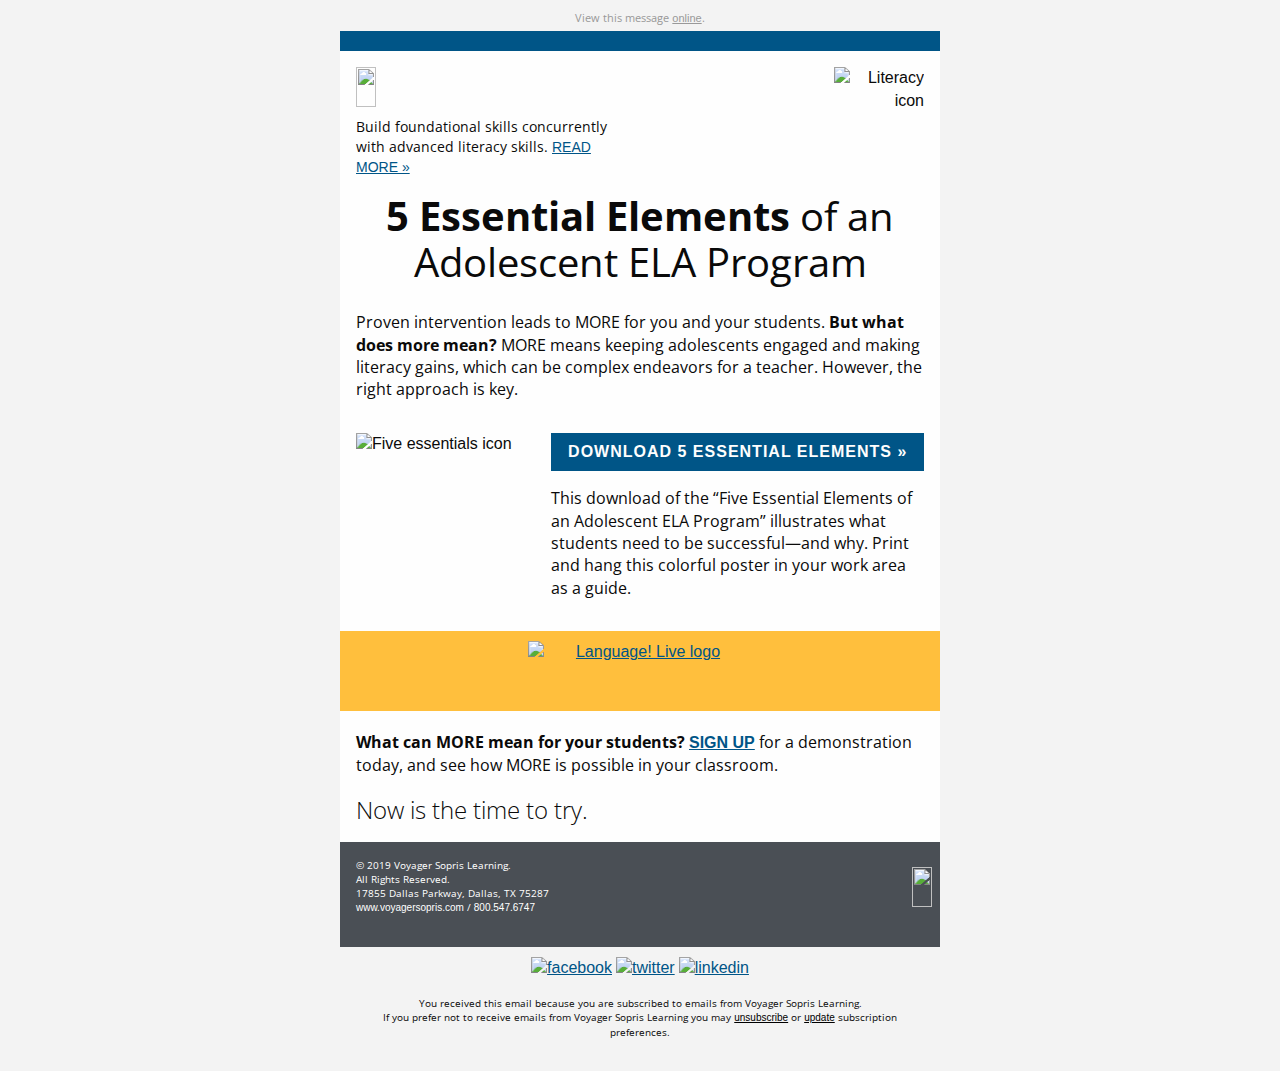
==== commit d62c5ea6: "Add Pardot tracking fix" ====
--- a/download-5-essential-elements.html
+++ b/download-5-essential-elements.html
@@ -8,13 +8,28 @@
     <meta name="format-detection" content="date=no">
     <meta name="format-detection" content="address=no">
     <meta name="format-detection" content="email=no">
-    <link href="https://fonts.googleapis.com/css?family=Open+Sans:300,300i,400,400i,700" rel="stylesheet">
+
     <title>Download 5 Essential Elements</title>
     <style>
+
+        @import url('https://fonts.googleapis.com/css?family=Open+Sans:300,300i,400,400i,700');
+
         @media only screen {
             html {
                 min-height: 100%;
                 background: #f3f3f3
+            }
+
+            td,
+            h1,
+            h2,
+            h3,
+            h4,
+            p,
+            li,
+            div,
+            span {
+                font-family: 'Open Sans', sans-serif !important;
             }
         }
 
@@ -89,190 +104,280 @@
     </style>
 </head>
 
-<body style="-moz-box-sizing:border-box;-ms-text-size-adjust:100%;-webkit-box-sizing:border-box;-webkit-text-size-adjust:100%;Margin:0;box-sizing:border-box;color:#0a0a0a;font-family:'Open Sans',Arial,sans-serif;font-size:16px;font-weight:400;line-height:1.4;margin:0;min-width:100%;padding:0;text-align:left;width:100%!important"><span
-        class="invisible-previewline" style="color:#f3f3f3;display:none!important;font-size:1px;line-height:1px;max-height:0;max-width:0;mso-hide:all!important;opacity:0;overflow:hidden;visibility:hidden">Build
+<body
+    style="-moz-box-sizing:border-box;-ms-text-size-adjust:100%;-webkit-box-sizing:border-box;-webkit-text-size-adjust:100%;Margin:0;box-sizing:border-box;color:#0a0a0a;font-family:sans-serif;font-size:16px;font-weight:400;line-height:1.4;margin:0;min-width:100%;padding:0;text-align:left;width:100%!important">
+    <span class="invisible-previewline"
+        style="color:#f3f3f3;display:none!important;font-size:1px;line-height:1px;max-height:0;max-width:0;mso-hide:all!important;opacity:0;overflow:hidden;visibility:hidden">Build
         foundational skills concurrently with advanced literacy skills.</span>
-    <table class="body" style="Margin:0;background:#f3f3f3;border-collapse:collapse;border-spacing:0;color:#0a0a0a;font-family:'Open Sans',Arial,sans-serif;font-size:16px;font-weight:400;height:100%;line-height:1.4;margin:0;padding:0;text-align:left;vertical-align:top;width:100%">
+    <table class="body"
+        style="Margin:0;background:#f3f3f3;border-collapse:collapse;border-spacing:0;color:#0a0a0a;font-family:sans-serif;font-size:16px;font-weight:400;height:100%;line-height:1.4;margin:0;padding:0;text-align:left;vertical-align:top;width:100%">
         <tr style="padding:0;text-align:left;vertical-align:top">
-            <td class="center" align="center" valign="top" style="-moz-hyphens:none;-ms-hyphens:none;-webkit-hyphens:none;Margin:0;border-collapse:collapse!important;color:#0a0a0a;font-family:'Open Sans',Arial,sans-serif;font-size:16px;font-weight:400;hyphens:none;line-height:1.4;margin:0;padding:0;text-align:left;vertical-align:top;word-wrap:break-word">
+            <td class="center" align="center" valign="top"
+                style="-moz-hyphens:none;-ms-hyphens:none;-webkit-hyphens:none;Margin:0;border-collapse:collapse!important;color:#0a0a0a;font-family:sans-serif;font-size:16px;font-weight:400;hyphens:none;line-height:1.4;margin:0;padding:0;text-align:left;vertical-align:top;word-wrap:break-word">
                 <center data-parsed="" style="min-width:600px;width:100%">
-                    <table class="spacer float-center" style="Margin:0 auto;border-collapse:collapse;border-spacing:0;float:none;margin:0 auto;padding:0;text-align:center;vertical-align:top;width:100%">
+                    <table class="spacer float-center"
+                        style="Margin:0 auto;border-collapse:collapse;border-spacing:0;float:none;margin:0 auto;padding:0;text-align:center;vertical-align:top;width:100%">
                         <tbody>
                             <tr style="padding:0;text-align:left;vertical-align:top">
-                                <td height="10px" style="-moz-hyphens:none;-ms-hyphens:none;-webkit-hyphens:none;Margin:0;border-collapse:collapse!important;color:#0a0a0a;font-family:'Open Sans',Arial,sans-serif;font-size:10px;font-weight:400;hyphens:none;line-height:10px;margin:0;mso-line-height-rule:exactly;padding:0;text-align:left;vertical-align:top;word-wrap:break-word">&#xA0;</td>
+                                <td height="10px"
+                                    style="-moz-hyphens:none;-ms-hyphens:none;-webkit-hyphens:none;Margin:0;border-collapse:collapse!important;color:#0a0a0a;font-family:sans-serif;font-size:10px;font-weight:400;hyphens:none;line-height:10px;margin:0;mso-line-height-rule:exactly;padding:0;text-align:left;vertical-align:top;word-wrap:break-word">
+                                    &#xA0;</td>
                             </tr>
                         </tbody>
                     </table>
-                    <p class="view-online float-center" pardot-region="view-online" align="center" style="Margin:0;Margin-bottom:16px;background:#f3f3f3;color:#999;font-family:'Open Sans',Arial,sans-serif;font-size:11px;font-weight:400;line-height:1.4;margin:0;margin-bottom:5px;padding:0;text-align:center">View
-                        this message <a href="%%view_online%%" target="_blank" style="Margin:0;color:#999;font-family:'Open Sans',Arial,sans-serif;font-weight:400;line-height:1.4;margin:0;padding:0;text-align:left;text-decoration:underline">online</a>.</p>
-                    <table align="center" class="container float-center" style="Margin:0 auto;background:#fefefe;border-collapse:collapse;border-spacing:0;float:none;margin:0 auto;padding:0;text-align:center;vertical-align:top;width:600px">
+                    <p class="view-online float-center" pardot-region="view-online" align="center"
+                        style="Margin:0;Margin-bottom:16px;background:#f3f3f3;color:#999;font-family:sans-serif;font-size:11px;font-weight:400;line-height:1.4;margin:0;margin-bottom:5px;padding:0;text-align:center">
+                        View
+                        this message <a href="%%view_online%%" target="_blank"
+                            style="Margin:0;color:#999;font-family:sans-serif;font-weight:400;line-height:1.4;margin:0;padding:0;text-align:left;text-decoration:underline">online</a>.
+                    </p>
+                    <table align="center" class="container float-center"
+                        style="Margin:0 auto;background:#fefefe;border-collapse:collapse;border-spacing:0;float:none;margin:0 auto;padding:0;text-align:center;vertical-align:top;width:600px">
                         <tbody>
                             <tr style="padding:0;text-align:left;vertical-align:top">
-                                <td style="-moz-hyphens:none;-ms-hyphens:none;-webkit-hyphens:none;Margin:0;border-collapse:collapse!important;color:#0a0a0a;font-family:'Open Sans',Arial,sans-serif;font-size:16px;font-weight:400;hyphens:none;line-height:1.4;margin:0;padding:0;text-align:left;vertical-align:top;word-wrap:break-word">
-                                    <table class="row" style="border-collapse:collapse;border-spacing:0;display:table;padding:0;position:relative;text-align:left;vertical-align:top;width:100%">
+                                <td
+                                    style="-moz-hyphens:none;-ms-hyphens:none;-webkit-hyphens:none;Margin:0;border-collapse:collapse!important;color:#0a0a0a;font-family:sans-serif;font-size:16px;font-weight:400;hyphens:none;line-height:1.4;margin:0;padding:0;text-align:left;vertical-align:top;word-wrap:break-word">
+                                    <table class="row"
+                                        style="border-collapse:collapse;border-spacing:0;display:table;padding:0;position:relative;text-align:left;vertical-align:top;width:100%">
                                         <tbody>
                                             <tr style="padding:0;text-align:left;vertical-align:top">
                                                 <th class="top-bar no-bottom-padding small-12 large-12 columns first last"
-                                                    style="Margin:0 auto;background:#005587;color:#0a0a0a;font-family:'Open Sans',Arial,sans-serif;font-size:16px;font-weight:400;line-height:1.4;margin:0 auto;padding:0;padding-bottom:0!important;padding-left:16px;padding-right:16px;text-align:left;width:584px">
-                                                    <table style="border-collapse:collapse;border-spacing:0;padding:0;text-align:left;vertical-align:top;width:100%">
-                                                        <tr style="padding:0;text-align:left;vertical-align:top">
-                                                            <th style="Margin:0;color:#0a0a0a;font-family:'Open Sans',Arial,sans-serif;font-size:16px;font-weight:400;line-height:1.4;margin:0;padding:0;text-align:left">
-                                                                <table class="spacer" style="border-collapse:collapse;border-spacing:0;padding:0;text-align:left;vertical-align:top;width:100%">
-                                                                    <tbody>
-                                                                        <tr style="padding:0;text-align:left;vertical-align:top">
-                                                                            <td height="20px" style="-moz-hyphens:none;-ms-hyphens:none;-webkit-hyphens:none;Margin:0;border-collapse:collapse!important;color:#0a0a0a;font-family:'Open Sans',Arial,sans-serif;font-size:20px;font-weight:400;hyphens:none;line-height:20px;margin:0;mso-line-height-rule:exactly;padding:0;text-align:left;vertical-align:top;word-wrap:break-word">&#xA0;</td>
-                                                                        </tr>
-                                                                    </tbody>
-                                                                </table>
-                                                            </th>
-                                                            <th class="expander" style="Margin:0;color:#0a0a0a;font-family:'Open Sans',Arial,sans-serif;font-size:16px;font-weight:400;line-height:1.4;margin:0;padding:0!important;text-align:left;visibility:hidden;width:0"></th>
-                                                        </tr>
-                                                    </table>
-                                                </th>
-                                            </tr>
-                                        </tbody>
-                                    </table>
-                                    <table class="row" style="border-collapse:collapse;border-spacing:0;display:table;padding:0;position:relative;text-align:left;vertical-align:top;width:100%">
+                                                    style="Margin:0 auto;background:#005587;color:#0a0a0a;font-family:sans-serif;font-size:16px;font-weight:400;line-height:1.4;margin:0 auto;padding:0;padding-bottom:0!important;padding-left:16px;padding-right:16px;text-align:left;width:584px">
+                                                    <table
+                                                        style="border-collapse:collapse;border-spacing:0;padding:0;text-align:left;vertical-align:top;width:100%">
+                                                        <tr style="padding:0;text-align:left;vertical-align:top">
+                                                            <th
+                                                                style="Margin:0;color:#0a0a0a;font-family:sans-serif;font-size:16px;font-weight:400;line-height:1.4;margin:0;padding:0;text-align:left">
+                                                                <table class="spacer"
+                                                                    style="border-collapse:collapse;border-spacing:0;padding:0;text-align:left;vertical-align:top;width:100%">
+                                                                    <tbody>
+                                                                        <tr
+                                                                            style="padding:0;text-align:left;vertical-align:top">
+                                                                            <td height="20px"
+                                                                                style="-moz-hyphens:none;-ms-hyphens:none;-webkit-hyphens:none;Margin:0;border-collapse:collapse!important;color:#0a0a0a;font-family:sans-serif;font-size:20px;font-weight:400;hyphens:none;line-height:20px;margin:0;mso-line-height-rule:exactly;padding:0;text-align:left;vertical-align:top;word-wrap:break-word">
+                                                                                &#xA0;</td>
+                                                                        </tr>
+                                                                    </tbody>
+                                                                </table>
+                                                            </th>
+                                                            <th class="expander"
+                                                                style="Margin:0;color:#0a0a0a;font-family:sans-serif;font-size:16px;font-weight:400;line-height:1.4;margin:0;padding:0!important;text-align:left;visibility:hidden;width:0">
+                                                            </th>
+                                                        </tr>
+                                                    </table>
+                                                </th>
+                                            </tr>
+                                        </tbody>
+                                    </table>
+                                    <table class="row"
+                                        style="border-collapse:collapse;border-spacing:0;display:table;padding:0;position:relative;text-align:left;vertical-align:top;width:100%">
                                         <tbody>
                                             <tr style="padding:0;text-align:left;vertical-align:top">
                                                 <th class="no-bottom-padding small-12 large-6 columns first"
-                                                    pardot-region="copy1" style="Margin:0 auto;color:#0a0a0a;font-family:'Open Sans',Arial,sans-serif;font-size:16px;font-weight:400;line-height:1.4;margin:0 auto;padding:0;padding-bottom:0!important;padding-left:16px;padding-right:8px;text-align:left;width:284px">
-                                                    <table style="border-collapse:collapse;border-spacing:0;padding:0;text-align:left;vertical-align:top;width:100%">
-                                                        <tr style="padding:0;text-align:left;vertical-align:top">
-                                                            <th style="Margin:0;color:#0a0a0a;font-family:'Open Sans',Arial,sans-serif;font-size:16px;font-weight:400;line-height:1.4;margin:0;padding:0;text-align:left">
-                                                                <table class="spacer" style="border-collapse:collapse;border-spacing:0;padding:0;text-align:left;vertical-align:top;width:100%">
-                                                                    <tbody>
-                                                                        <tr style="padding:0;text-align:left;vertical-align:top">
-                                                                            <td height="16px" style="-moz-hyphens:none;-ms-hyphens:none;-webkit-hyphens:none;Margin:0;border-collapse:collapse!important;color:#0a0a0a;font-family:'Open Sans',Arial,sans-serif;font-size:16px;font-weight:400;hyphens:none;line-height:16px;margin:0;mso-line-height-rule:exactly;padding:0;text-align:left;vertical-align:top;word-wrap:break-word">&#xA0;</td>
-                                                                        </tr>
-                                                                    </tbody>
-                                                                </table><a href="https://www.voyagersopris.com?utm_source=news&amp;utm_medium=email&amp;utm_campaign=CAMPAIGN_NAME_PLACEHOLDER"
-                                                                    target="_blank" title="https://www.voyagersopris.com"
-                                                                    style="Margin:0;color:#005587;font-family:'Open Sans',Arial,sans-serif;font-weight:400;line-height:1.4;margin:0;padding:0;text-align:left;text-decoration:underline"><img
+                                                    pardot-region="copy1"
+                                                    style="Margin:0 auto;color:#0a0a0a;font-family:sans-serif;font-size:16px;font-weight:400;line-height:1.4;margin:0 auto;padding:0;padding-bottom:0!important;padding-left:16px;padding-right:8px;text-align:left;width:284px">
+                                                    <table
+                                                        style="border-collapse:collapse;border-spacing:0;padding:0;text-align:left;vertical-align:top;width:100%">
+                                                        <tr style="padding:0;text-align:left;vertical-align:top">
+                                                            <th
+                                                                style="Margin:0;color:#0a0a0a;font-family:sans-serif;font-size:16px;font-weight:400;line-height:1.4;margin:0;padding:0;text-align:left">
+                                                                <table class="spacer"
+                                                                    style="border-collapse:collapse;border-spacing:0;padding:0;text-align:left;vertical-align:top;width:100%">
+                                                                    <tbody>
+                                                                        <tr
+                                                                            style="padding:0;text-align:left;vertical-align:top">
+                                                                            <td height="16px"
+                                                                                style="-moz-hyphens:none;-ms-hyphens:none;-webkit-hyphens:none;Margin:0;border-collapse:collapse!important;color:#0a0a0a;font-family:sans-serif;font-size:16px;font-weight:400;hyphens:none;line-height:16px;margin:0;mso-line-height-rule:exactly;padding:0;text-align:left;vertical-align:top;word-wrap:break-word">
+                                                                                &#xA0;</td>
+                                                                        </tr>
+                                                                    </tbody>
+                                                                </table><a
+                                                                    href="https://www.voyagersopris.com?utm_source=news&amp;utm_medium=email&amp;utm_campaign=CAMPAIGN_NAME_PLACEHOLDER"
+                                                                    target="_blank"
+                                                                    title="https://www.voyagersopris.com"
+                                                                    style="Margin:0;color:#005587;font-family:sans-serif;font-weight:400;line-height:1.4;margin:0;padding:0;text-align:left;text-decoration:underline"><img
                                                                         src="http://go.voyagersopris.com/l/207592/2017-10-20/6ff1y/207592/36096/vsp_logo_blue_email__2x.png"
-                                                                        height="40" width="215" style="-ms-interpolation-mode:bicubic;border:none;clear:both;display:block;max-width:100%;outline:0;text-decoration:none;width:auto"></a>
-                                                                <table class="spacer" style="border-collapse:collapse;border-spacing:0;padding:0;text-align:left;vertical-align:top;width:100%">
-                                                                    <tbody>
-                                                                        <tr style="padding:0;text-align:left;vertical-align:top">
-                                                                            <td height="10px" style="-moz-hyphens:none;-ms-hyphens:none;-webkit-hyphens:none;Margin:0;border-collapse:collapse!important;color:#0a0a0a;font-family:'Open Sans',Arial,sans-serif;font-size:10px;font-weight:400;hyphens:none;line-height:10px;margin:0;mso-line-height-rule:exactly;padding:0;text-align:left;vertical-align:top;word-wrap:break-word">&#xA0;</td>
-                                                                        </tr>
-                                                                    </tbody>
-                                                                </table>
-                                                                <p class="intro-cta" style="Margin:0;Margin-bottom:16px;color:#0a0a0a;font-family:'Open Sans',Arial,sans-serif;font-size:14px;font-weight:400;line-height:1.4;margin:0;margin-bottom:16px;padding:0;text-align:left">Build
+                                                                        height="40" width="215"
+                                                                        style="-ms-interpolation-mode:bicubic;border:none;clear:both;display:block;max-width:100%;outline:0;text-decoration:none;width:auto"></a>
+                                                                <table class="spacer"
+                                                                    style="border-collapse:collapse;border-spacing:0;padding:0;text-align:left;vertical-align:top;width:100%">
+                                                                    <tbody>
+                                                                        <tr
+                                                                            style="padding:0;text-align:left;vertical-align:top">
+                                                                            <td height="10px"
+                                                                                style="-moz-hyphens:none;-ms-hyphens:none;-webkit-hyphens:none;Margin:0;border-collapse:collapse!important;color:#0a0a0a;font-family:sans-serif;font-size:10px;font-weight:400;hyphens:none;line-height:10px;margin:0;mso-line-height-rule:exactly;padding:0;text-align:left;vertical-align:top;word-wrap:break-word">
+                                                                                &#xA0;</td>
+                                                                        </tr>
+                                                                    </tbody>
+                                                                </table>
+                                                                <p class="intro-cta"
+                                                                    style="Margin:0;Margin-bottom:16px;color:#0a0a0a;font-family:sans-serif;font-size:14px;font-weight:400;line-height:1.4;margin:0;margin-bottom:16px;padding:0;text-align:left">
+                                                                    Build
                                                                     foundational skills concurrently with advanced
-                                                                    literacy skills. <a href="https://www.voyagersopris.com/literacy/language-live/overview/?utm_source=news&amp;utm_medium=email&amp;utm_campaign=CAMPAIGN_NAME_PLACEHOLDER"
-                                                                        style="Margin:0;color:#005587;font-family:'Open Sans',Arial,sans-serif;font-weight:400;line-height:1.4;margin:0;padding:0;text-align:left;text-decoration:underline">READ
+                                                                    literacy skills. <a
+                                                                        href="https://www.voyagersopris.com/literacy/language-live/overview/?utm_source=news&amp;utm_medium=email&amp;utm_campaign=CAMPAIGN_NAME_PLACEHOLDER"
+                                                                        style="Margin:0;color:#005587;font-family:sans-serif;font-weight:400;line-height:1.4;margin:0;padding:0;text-align:left;text-decoration:underline">READ
                                                                         MORE &raquo;</a></p>
                                                             </th>
                                                         </tr>
                                                     </table>
                                                 </th>
-                                                <th class="small-12 large-6 columns last" pardot-region="copy2" style="Margin:0 auto;color:#0a0a0a;font-family:'Open Sans',Arial,sans-serif;font-size:16px;font-weight:400;line-height:1.4;margin:0 auto;padding:0;padding-bottom:16px;padding-left:8px;padding-right:16px;text-align:left;width:284px">
-                                                    <table style="border-collapse:collapse;border-spacing:0;padding:0;text-align:left;vertical-align:top;width:100%">
-                                                        <tr style="padding:0;text-align:left;vertical-align:top">
-                                                            <th style="Margin:0;color:#0a0a0a;font-family:'Open Sans',Arial,sans-serif;font-size:16px;font-weight:400;line-height:1.4;margin:0;padding:0;text-align:left">
-                                                                <table class="spacer" style="border-collapse:collapse;border-spacing:0;padding:0;text-align:left;vertical-align:top;width:100%">
-                                                                    <tbody>
-                                                                        <tr style="padding:0;text-align:left;vertical-align:top">
-                                                                            <td height="16px" style="-moz-hyphens:none;-ms-hyphens:none;-webkit-hyphens:none;Margin:0;border-collapse:collapse!important;color:#0a0a0a;font-family:'Open Sans',Arial,sans-serif;font-size:16px;font-weight:400;hyphens:none;line-height:16px;margin:0;mso-line-height-rule:exactly;padding:0;text-align:left;vertical-align:top;word-wrap:break-word">&#xA0;</td>
-                                                                        </tr>
-                                                                    </tbody>
-                                                                </table><img src="https://go.voyagersopris.com/l/207592/2019-01-14/8872q/207592/86155/literacy_icon.png"
-                                                                    width="90" height="90" class="float-right product-type-icon small-float-center"
-                                                                    alt="Literacy icon" style="-ms-interpolation-mode:bicubic;clear:both;display:block;float:right;max-width:120px;outline:0;text-align:right;text-decoration:none;width:auto">
-                                                            </th>
-                                                        </tr>
-                                                    </table>
-                                                </th>
-                                            </tr>
-                                        </tbody>
-                                    </table>
-                                    <table pardot-repeatable="" class="row" style="border-collapse:collapse;border-spacing:0;display:table;padding:0;position:relative;text-align:left;vertical-align:top;width:100%">
-                                        <tbody>
-                                            <tr style="padding:0;text-align:left;vertical-align:top">
-                                                <th class="headline small-12 large-12 columns first last" pardot-region="copy3"
-                                                    style="Margin:0 auto;color:#0a0a0a;font-family:'Open Sans',Arial,sans-serif;font-size:16px;font-weight:400;line-height:1.4;margin:0 auto;padding:0;padding-bottom:16px;padding-left:16px;padding-right:16px;text-align:left;width:584px">
-                                                    <table style="border-collapse:collapse;border-spacing:0;padding:0;text-align:left;vertical-align:top;width:100%">
-                                                        <tr style="padding:0;text-align:left;vertical-align:top">
-                                                            <th style="Margin:0;color:#0a0a0a;font-family:'Open Sans',Arial,sans-serif;font-size:16px;font-weight:400;line-height:1.4;margin:0;padding:0;text-align:left">
-                                                                <h1 style="Margin:0;Margin-bottom:10px;color:inherit;font-family:'Open Sans',Arial,sans-serif;font-size:40px;font-weight:400;line-height:46px;margin:0;margin-bottom:10px;padding:0;text-align:center;word-wrap:normal"><span
-                                                                        class="headline-bold" style="font-weight:700">5
+                                                <th class="small-12 large-6 columns last" pardot-region="copy2"
+                                                    style="Margin:0 auto;color:#0a0a0a;font-family:sans-serif;font-size:16px;font-weight:400;line-height:1.4;margin:0 auto;padding:0;padding-bottom:16px;padding-left:8px;padding-right:16px;text-align:left;width:284px">
+                                                    <table
+                                                        style="border-collapse:collapse;border-spacing:0;padding:0;text-align:left;vertical-align:top;width:100%">
+                                                        <tr style="padding:0;text-align:left;vertical-align:top">
+                                                            <th
+                                                                style="Margin:0;color:#0a0a0a;font-family:sans-serif;font-size:16px;font-weight:400;line-height:1.4;margin:0;padding:0;text-align:left">
+                                                                <table class="spacer"
+                                                                    style="border-collapse:collapse;border-spacing:0;padding:0;text-align:left;vertical-align:top;width:100%">
+                                                                    <tbody>
+                                                                        <tr
+                                                                            style="padding:0;text-align:left;vertical-align:top">
+                                                                            <td height="16px"
+                                                                                style="-moz-hyphens:none;-ms-hyphens:none;-webkit-hyphens:none;Margin:0;border-collapse:collapse!important;color:#0a0a0a;font-family:sans-serif;font-size:16px;font-weight:400;hyphens:none;line-height:16px;margin:0;mso-line-height-rule:exactly;padding:0;text-align:left;vertical-align:top;word-wrap:break-word">
+                                                                                &#xA0;</td>
+                                                                        </tr>
+                                                                    </tbody>
+                                                                </table><img
+                                                                    src="https://go.voyagersopris.com/l/207592/2019-01-14/8872q/207592/86155/literacy_icon.png"
+                                                                    width="90" height="90"
+                                                                    class="float-right product-type-icon small-float-center"
+                                                                    align="right" alt="Literacy icon"
+                                                                    style="-ms-interpolation-mode:bicubic;clear:both;display:block;float:right;max-width:120px;outline:0;text-align:right;text-decoration:none;width:auto">
+                                                            </th>
+                                                        </tr>
+                                                    </table>
+                                                </th>
+                                            </tr>
+                                        </tbody>
+                                    </table>
+                                    <table pardot-repeatable="" class="row"
+                                        style="border-collapse:collapse;border-spacing:0;display:table;padding:0;position:relative;text-align:left;vertical-align:top;width:100%">
+                                        <tbody>
+                                            <tr style="padding:0;text-align:left;vertical-align:top">
+                                                <th class="headline small-12 large-12 columns first last"
+                                                    pardot-region="copy3"
+                                                    style="Margin:0 auto;color:#0a0a0a;font-family:sans-serif;font-size:16px;font-weight:400;line-height:1.4;margin:0 auto;padding:0;padding-bottom:16px;padding-left:16px;padding-right:16px;text-align:left;width:584px">
+                                                    <table
+                                                        style="border-collapse:collapse;border-spacing:0;padding:0;text-align:left;vertical-align:top;width:100%">
+                                                        <tr style="padding:0;text-align:left;vertical-align:top">
+                                                            <th
+                                                                style="Margin:0;color:#0a0a0a;font-family:sans-serif;font-size:16px;font-weight:400;line-height:1.4;margin:0;padding:0;text-align:left">
+                                                                <h1
+                                                                    style="Margin:0;Margin-bottom:10px;color:inherit;font-family:sans-serif;font-size:40px;font-weight:400;line-height:46px;margin:0;margin-bottom:10px;padding:0;text-align:center;word-wrap:normal">
+                                                                    <span class="headline-bold"
+                                                                        style="font-weight:700">5
                                                                         Essential Elements</span> of an Adolescent ELA
                                                                     Program</h1>
                                                             </th>
-                                                            <th class="expander" style="Margin:0;color:#0a0a0a;font-family:'Open Sans',Arial,sans-serif;font-size:16px;font-weight:400;line-height:1.4;margin:0;padding:0!important;text-align:left;visibility:hidden;width:0"></th>
-                                                        </tr>
-                                                    </table>
-                                                </th>
-                                            </tr>
-                                        </tbody>
-                                    </table>
-                                    <table pardot-repeatable="" class="row" style="border-collapse:collapse;border-spacing:0;display:table;padding:0;position:relative;text-align:left;vertical-align:top;width:100%">
+                                                            <th class="expander"
+                                                                style="Margin:0;color:#0a0a0a;font-family:sans-serif;font-size:16px;font-weight:400;line-height:1.4;margin:0;padding:0!important;text-align:left;visibility:hidden;width:0">
+                                                            </th>
+                                                        </tr>
+                                                    </table>
+                                                </th>
+                                            </tr>
+                                        </tbody>
+                                    </table>
+                                    <table pardot-repeatable="" class="row"
+                                        style="border-collapse:collapse;border-spacing:0;display:table;padding:0;position:relative;text-align:left;vertical-align:top;width:100%">
                                         <tbody>
                                             <tr style="padding:0;text-align:left;vertical-align:top">
                                                 <th class="small-12 large-12 columns first last" pardot-region="copy4"
-                                                    style="Margin:0 auto;color:#0a0a0a;font-family:'Open Sans',Arial,sans-serif;font-size:16px;font-weight:400;line-height:1.4;margin:0 auto;padding:0;padding-bottom:16px;padding-left:16px;padding-right:16px;text-align:left;width:584px">
-                                                    <table style="border-collapse:collapse;border-spacing:0;padding:0;text-align:left;vertical-align:top;width:100%">
-                                                        <tr style="padding:0;text-align:left;vertical-align:top">
-                                                            <th style="Margin:0;color:#0a0a0a;font-family:'Open Sans',Arial,sans-serif;font-size:16px;font-weight:400;line-height:1.4;margin:0;padding:0;text-align:left">
-                                                                <p style="Margin:0;Margin-bottom:16px;color:#0a0a0a;font-family:'Open Sans',Arial,sans-serif;font-size:16px;font-weight:400;line-height:1.4;margin:0;margin-bottom:16px;padding:0;text-align:left">Proven
+                                                    style="Margin:0 auto;color:#0a0a0a;font-family:sans-serif;font-size:16px;font-weight:400;line-height:1.4;margin:0 auto;padding:0;padding-bottom:16px;padding-left:16px;padding-right:16px;text-align:left;width:584px">
+                                                    <table
+                                                        style="border-collapse:collapse;border-spacing:0;padding:0;text-align:left;vertical-align:top;width:100%">
+                                                        <tr style="padding:0;text-align:left;vertical-align:top">
+                                                            <th
+                                                                style="Margin:0;color:#0a0a0a;font-family:sans-serif;font-size:16px;font-weight:400;line-height:1.4;margin:0;padding:0;text-align:left">
+                                                                <p
+                                                                    style="Margin:0;Margin-bottom:16px;color:#0a0a0a;font-family:sans-serif;font-size:16px;font-weight:400;line-height:1.4;margin:0;margin-bottom:16px;padding:0;text-align:left">
+                                                                    Proven
                                                                     intervention leads to MORE for you and your
                                                                     students. <strong>But what does more mean?</strong>
                                                                     MORE means keeping adolescents engaged and making
                                                                     literacy gains, which can be complex endeavors for
                                                                     a teacher. However, the right approach is key.</p>
                                                             </th>
-                                                            <th class="expander" style="Margin:0;color:#0a0a0a;font-family:'Open Sans',Arial,sans-serif;font-size:16px;font-weight:400;line-height:1.4;margin:0;padding:0!important;text-align:left;visibility:hidden;width:0"></th>
-                                                        </tr>
-                                                    </table>
-                                                </th>
-                                            </tr>
-                                        </tbody>
-                                    </table>
-                                    <table class="row" style="border-collapse:collapse;border-spacing:0;display:table;padding:0;position:relative;text-align:left;vertical-align:top;width:100%">
-                                        <tbody>
-                                            <tr style="padding:0;text-align:left;vertical-align:top">
-                                                <th class="small-12 large-4 columns first" pardot-region="copy4" style="Margin:0 auto;color:#0a0a0a;font-family:'Open Sans',Arial,sans-serif;font-size:16px;font-weight:400;line-height:1.4;margin:0 auto;padding:0;padding-bottom:16px;padding-left:16px;padding-right:8px;text-align:left;width:184px">
-                                                    <table style="border-collapse:collapse;border-spacing:0;padding:0;text-align:left;vertical-align:top;width:100%">
-                                                        <tr style="padding:0;text-align:left;vertical-align:top">
-                                                            <th style="Margin:0;color:#0a0a0a;font-family:'Open Sans',Arial,sans-serif;font-size:16px;font-weight:400;line-height:1.4;margin:0;padding:0;text-align:left"><img
-                                                                    src="https://go.voyagersopris.com/l/207592/2019-01-18/8999s/207592/86827/five_essentials_icon.png"
-                                                                    class="small-float-center" alt="Five essentials icon"
-                                                                    style="-ms-interpolation-mode:bicubic;clear:both;display:block;max-width:100%;outline:0;text-decoration:none;width:auto"></th>
-                                                        </tr>
-                                                    </table>
-                                                </th>
-                                                <th class="small-12 large-8 columns last" pardot-region="copy5" style="Margin:0 auto;color:#0a0a0a;font-family:'Open Sans',Arial,sans-serif;font-size:16px;font-weight:400;line-height:1.4;margin:0 auto;padding:0;padding-bottom:16px;padding-left:8px;padding-right:16px;text-align:left;width:384px">
-                                                    <table style="border-collapse:collapse;border-spacing:0;padding:0;text-align:left;vertical-align:top;width:100%">
-                                                        <tr style="padding:0;text-align:left;vertical-align:top">
-                                                            <th style="Margin:0;color:#0a0a0a;font-family:'Open Sans',Arial,sans-serif;font-size:16px;font-weight:400;line-height:1.4;margin:0;padding:0;text-align:left">
-                                                                <table class="button secondary expanded radius" style="Margin:0 0 16px 0;border-collapse:collapse;border-spacing:0;margin:0 0 16px 0;margin-bottom:0!important;padding:0;text-align:left;vertical-align:top;width:100%!important">
-                                                                    <tr style="padding:0;text-align:left;vertical-align:top">
-                                                                        <td style="-moz-hyphens:none;-ms-hyphens:none;-webkit-hyphens:none;Margin:0;border-collapse:collapse!important;color:#0a0a0a;font-family:'Open Sans',Arial,sans-serif;font-size:16px;font-weight:400;hyphens:none;line-height:1.4;margin:0;padding:0;text-align:left;vertical-align:top;word-wrap:break-word">
-                                                                            <table style="border-collapse:collapse;border-spacing:0;padding:0;text-align:left;vertical-align:top;width:100%">
-                                                                                <tr style="padding:0;text-align:left;vertical-align:top">
-                                                                                    <td style="-moz-hyphens:none;-ms-hyphens:none;-webkit-hyphens:none;Margin:0;background:#005587;border:0 solid #005587;border-collapse:collapse!important;border-radius:3px;color:#fefefe;font-family:'Open Sans',Arial,sans-serif;font-size:16px;font-weight:400;hyphens:none;line-height:1.4;margin:0;padding:0;text-align:center!important;vertical-align:top;word-wrap:break-word">
-                                                                                        <center data-parsed="" style="min-width:0;width:100%"><a
-                                                                                                href="http://www.voyagersopris.com/?utm_source=news&amp;utm_medium=email&amp;utm_campaign=CAMPAIGN_NAME"
-                                                                                                align="center" class="float-center"
-                                                                                                style="Margin:0;border:0 solid #005587;border-radius:3px;color:#fefefe;display:inline-block;font-family:'Open Sans',Arial,sans-serif;font-size:16px;font-weight:700;letter-spacing:1px;line-height:1.4;margin:0;padding:8px 16px 8px 16px;padding-left:0;padding-right:0;text-align:center;text-decoration:none;width:100%">DOWNLOAD
+                                                            <th class="expander"
+                                                                style="Margin:0;color:#0a0a0a;font-family:sans-serif;font-size:16px;font-weight:400;line-height:1.4;margin:0;padding:0!important;text-align:left;visibility:hidden;width:0">
+                                                            </th>
+                                                        </tr>
+                                                    </table>
+                                                </th>
+                                            </tr>
+                                        </tbody>
+                                    </table>
+                                    <table class="row"
+                                        style="border-collapse:collapse;border-spacing:0;display:table;padding:0;position:relative;text-align:left;vertical-align:top;width:100%">
+                                        <tbody>
+                                            <tr style="padding:0;text-align:left;vertical-align:top">
+                                                <th class="small-12 large-4 columns first" pardot-region="copy4"
+                                                    style="Margin:0 auto;color:#0a0a0a;font-family:sans-serif;font-size:16px;font-weight:400;line-height:1.4;margin:0 auto;padding:0;padding-bottom:16px;padding-left:16px;padding-right:8px;text-align:left;width:184px">
+                                                    <table
+                                                        style="border-collapse:collapse;border-spacing:0;padding:0;text-align:left;vertical-align:top;width:100%">
+                                                        <tr style="padding:0;text-align:left;vertical-align:top">
+                                                            <th
+                                                                style="Margin:0;color:#0a0a0a;font-family:sans-serif;font-size:16px;font-weight:400;line-height:1.4;margin:0;padding:0;text-align:left">
+                                                                <img src="https://go.voyagersopris.com/l/207592/2019-01-18/8999s/207592/86827/five_essentials_icon.png"
+                                                                    class="small-float-center"
+                                                                    alt="Five essentials icon"
+                                                                    style="-ms-interpolation-mode:bicubic;clear:both;display:block;max-width:100%;outline:0;text-decoration:none;width:auto">
+                                                            </th>
+                                                        </tr>
+                                                    </table>
+                                                </th>
+                                                <th class="small-12 large-8 columns last" pardot-region="copy5"
+                                                    style="Margin:0 auto;color:#0a0a0a;font-family:sans-serif;font-size:16px;font-weight:400;line-height:1.4;margin:0 auto;padding:0;padding-bottom:16px;padding-left:8px;padding-right:16px;text-align:left;width:384px">
+                                                    <table
+                                                        style="border-collapse:collapse;border-spacing:0;padding:0;text-align:left;vertical-align:top;width:100%">
+                                                        <tr style="padding:0;text-align:left;vertical-align:top">
+                                                            <th
+                                                                style="Margin:0;color:#0a0a0a;font-family:sans-serif;font-size:16px;font-weight:400;line-height:1.4;margin:0;padding:0;text-align:left">
+                                                                <table class="button secondary expanded radius"
+                                                                    style="Margin:0 0 16px 0;background:#005587;border-collapse:collapse;border-spacing:0;margin:0 0 16px 0;margin-bottom:0!important;padding:0;text-align:left;vertical-align:top;width:100%!important">
+                                                                    <tr
+                                                                        style="padding:0;text-align:left;vertical-align:top">
+                                                                        <td
+                                                                            style="-moz-hyphens:none;-ms-hyphens:none;-webkit-hyphens:none;Margin:0;border-collapse:collapse!important;color:#0a0a0a;font-family:sans-serif;font-size:16px;font-weight:400;hyphens:none;line-height:1.4;margin:0;padding:0;text-align:left;vertical-align:top;word-wrap:break-word">
+                                                                            <table
+                                                                                style="border-collapse:collapse;border-spacing:0;padding:0;text-align:left;vertical-align:top;width:100%">
+                                                                                <tr
+                                                                                    style="padding:0;text-align:left;vertical-align:top">
+                                                                                    <td
+                                                                                        style="-moz-hyphens:none;-ms-hyphens:none;-webkit-hyphens:none;Margin:0;background:#005587;border:0 solid #005587;border-collapse:collapse!important;border-radius:3px;color:#fefefe;font-family:sans-serif;font-size:16px;font-weight:400;hyphens:none;line-height:1.4;margin:0;padding:0;text-align:center!important;vertical-align:top;word-wrap:break-word">
+                                                                                        <center data-parsed=""
+                                                                                            style="min-width:0;width:100%">
+                                                                                            <a href="http://www.voyagersopris.com/?utm_source=news&amp;utm_medium=email&amp;utm_campaign=CAMPAIGN_NAME"
+                                                                                                align="center"
+                                                                                                class="float-center"
+                                                                                                style="Margin:0;border:0 solid #005587;border-radius:3px;color:#fefefe;display:inline-block;font-family:sans-serif;font-size:16px;font-weight:700;letter-spacing:1px;line-height:1.4;margin:0;padding:8px 16px 8px 16px;padding-left:0;padding-right:0;text-align:center;text-decoration:none;width:100%">DOWNLOAD
                                                                                                 5 ESSENTIAL ELEMENTS
                                                                                                 &raquo;</a></center>
                                                                                     </td>
                                                                                 </tr>
                                                                             </table>
                                                                         </td>
-                                                                        <td class="expander" style="-moz-hyphens:none;-ms-hyphens:none;-webkit-hyphens:none;Margin:0;border-collapse:collapse!important;color:#0a0a0a;font-family:'Open Sans',Arial,sans-serif;font-size:16px;font-weight:400;hyphens:none;line-height:1.4;margin:0;padding:0!important;text-align:left;vertical-align:top;visibility:hidden;width:0;word-wrap:break-word"></td>
+                                                                        <td class="expander"
+                                                                            style="-moz-hyphens:none;-ms-hyphens:none;-webkit-hyphens:none;Margin:0;border-collapse:collapse!important;color:#0a0a0a;font-family:sans-serif;font-size:16px;font-weight:400;hyphens:none;line-height:1.4;margin:0;padding:0!important;text-align:left;vertical-align:top;visibility:hidden;width:0;word-wrap:break-word">
+                                                                        </td>
                                                                     </tr>
                                                                 </table>
-                                                                <table class="spacer" style="border-collapse:collapse;border-spacing:0;padding:0;text-align:left;vertical-align:top;width:100%">
-                                                                    <tbody>
-                                                                        <tr style="padding:0;text-align:left;vertical-align:top">
-                                                                            <td height="16px" style="-moz-hyphens:none;-ms-hyphens:none;-webkit-hyphens:none;Margin:0;border-collapse:collapse!important;color:#0a0a0a;font-family:'Open Sans',Arial,sans-serif;font-size:16px;font-weight:400;hyphens:none;line-height:16px;margin:0;mso-line-height-rule:exactly;padding:0;text-align:left;vertical-align:top;word-wrap:break-word">&#xA0;</td>
-                                                                        </tr>
-                                                                    </tbody>
-                                                                </table>
-                                                                <p style="Margin:0;Margin-bottom:16px;color:#0a0a0a;font-family:'Open Sans',Arial,sans-serif;font-size:16px;font-weight:400;line-height:1.4;margin:0;margin-bottom:16px;padding:0;text-align:left">This
+                                                                <table class="spacer"
+                                                                    style="border-collapse:collapse;border-spacing:0;padding:0;text-align:left;vertical-align:top;width:100%">
+                                                                    <tbody>
+                                                                        <tr
+                                                                            style="padding:0;text-align:left;vertical-align:top">
+                                                                            <td height="16px"
+                                                                                style="-moz-hyphens:none;-ms-hyphens:none;-webkit-hyphens:none;Margin:0;border-collapse:collapse!important;color:#0a0a0a;font-family:sans-serif;font-size:16px;font-weight:400;hyphens:none;line-height:16px;margin:0;mso-line-height-rule:exactly;padding:0;text-align:left;vertical-align:top;word-wrap:break-word">
+                                                                                &#xA0;</td>
+                                                                        </tr>
+                                                                    </tbody>
+                                                                </table>
+                                                                <p
+                                                                    style="Margin:0;Margin-bottom:16px;color:#0a0a0a;font-family:sans-serif;font-size:16px;font-weight:400;line-height:1.4;margin:0;margin-bottom:16px;padding:0;text-align:left">
+                                                                    This
                                                                     download of the “Five Essential Elements of an
                                                                     Adolescent ELA Program” illustrates what students
                                                                     need to be successful—and why. Print and hang this
@@ -284,185 +389,273 @@
                                             </tr>
                                         </tbody>
                                     </table>
-                                    <table class="row collapse yellow-bg" style="background:#ffbf3d;border-collapse:collapse;border-spacing:0;display:table;padding:0;position:relative;text-align:left;vertical-align:top;width:100%">
+                                    <table class="row collapse yellow-bg"
+                                        style="background:#ffbf3d;border-collapse:collapse;border-spacing:0;display:table;padding:0;position:relative;text-align:left;vertical-align:top;width:100%">
                                         <tbody>
                                             <tr style="padding:0;text-align:left;vertical-align:top">
                                                 <th class="no-bottom-padding yellow-bg small-12 large-12 columns first last"
-                                                    pardot-region="button" style="Margin:0 auto;background:#ffbf3d;color:#0a0a0a;font-family:'Open Sans',Arial,sans-serif;font-size:16px;font-weight:400;line-height:1.4;margin:0 auto;padding:0;padding-bottom:0!important;padding-left:0;padding-right:0;text-align:left;width:608px">
-                                                    <table style="border-collapse:collapse;border-spacing:0;padding:0;text-align:left;vertical-align:top;width:100%">
-                                                        <tr style="padding:0;text-align:left;vertical-align:top">
-                                                            <th style="Margin:0;color:#0a0a0a;font-family:'Open Sans',Arial,sans-serif;font-size:16px;font-weight:400;line-height:1.4;margin:0;padding:0;text-align:left">
-                                                                <table class="spacer" style="border-collapse:collapse;border-spacing:0;padding:0;text-align:left;vertical-align:top;width:100%">
-                                                                    <tbody>
-                                                                        <tr style="padding:0;text-align:left;vertical-align:top">
-                                                                            <td height="10px" style="-moz-hyphens:none;-ms-hyphens:none;-webkit-hyphens:none;Margin:0;border-collapse:collapse!important;color:#0a0a0a;font-family:'Open Sans',Arial,sans-serif;font-size:10px;font-weight:400;hyphens:none;line-height:10px;margin:0;mso-line-height-rule:exactly;padding:0;text-align:left;vertical-align:top;word-wrap:break-word">&#xA0;</td>
-                                                                        </tr>
-                                                                    </tbody>
-                                                                </table><a href="https://www.voyagersopris.com/literacy/language-live/overview?utm_source=news&amp;utm_medium=email&amp;utm_campaign=CAMPAIGN_NAME_PLACEHOLDER"
-                                                                    target="_blank" style="Margin:0;color:#005587;font-family:'Open Sans',Arial,sans-serif;font-weight:400;line-height:1.4;margin:0;padding:0;text-align:left;text-decoration:underline">
-                                                                    <center data-parsed="" style="min-width:552px;width:100%"><img
+                                                    pardot-region="button"
+                                                    style="Margin:0 auto;background:#ffbf3d;color:#0a0a0a;font-family:sans-serif;font-size:16px;font-weight:400;line-height:1.4;margin:0 auto;padding:0;padding-bottom:0!important;padding-left:0;padding-right:0;text-align:left;width:608px">
+                                                    <table
+                                                        style="border-collapse:collapse;border-spacing:0;padding:0;text-align:left;vertical-align:top;width:100%">
+                                                        <tr style="padding:0;text-align:left;vertical-align:top">
+                                                            <th
+                                                                style="Margin:0;color:#0a0a0a;font-family:sans-serif;font-size:16px;font-weight:400;line-height:1.4;margin:0;padding:0;text-align:left">
+                                                                <table class="spacer"
+                                                                    style="border-collapse:collapse;border-spacing:0;padding:0;text-align:left;vertical-align:top;width:100%">
+                                                                    <tbody>
+                                                                        <tr
+                                                                            style="padding:0;text-align:left;vertical-align:top">
+                                                                            <td height="10px"
+                                                                                style="-moz-hyphens:none;-ms-hyphens:none;-webkit-hyphens:none;Margin:0;border-collapse:collapse!important;color:#0a0a0a;font-family:sans-serif;font-size:10px;font-weight:400;hyphens:none;line-height:10px;margin:0;mso-line-height-rule:exactly;padding:0;text-align:left;vertical-align:top;word-wrap:break-word">
+                                                                                &#xA0;</td>
+                                                                        </tr>
+                                                                    </tbody>
+                                                                </table><a
+                                                                    href="https://www.voyagersopris.com/literacy/language-live/overview?utm_source=news&amp;utm_medium=email&amp;utm_campaign=CAMPAIGN_NAME_PLACEHOLDER"
+                                                                    target="_blank"
+                                                                    style="Margin:0;color:#005587;font-family:sans-serif;font-weight:400;line-height:1.4;margin:0;padding:0;text-align:left;text-decoration:underline">
+                                                                    <center data-parsed=""
+                                                                        style="min-width:552px;width:100%"><img
                                                                             src="https://go.voyagersopris.com/l/207592/2019-01-18/899bx/207592/86831/lang_live_yellow_bg.png"
                                                                             alt="Language! Live logo" width="225"
-                                                                            height="60" class="small-float-center float-center"
-                                                                            align="center" style="-ms-interpolation-mode:bicubic;Margin:0 auto;border:none;clear:both;display:block;float:none;margin:0 auto;max-width:100%;outline:0;text-align:center;text-decoration:none;width:auto"></center>
+                                                                            height="60"
+                                                                            class="small-float-center float-center"
+                                                                            align="center"
+                                                                            style="-ms-interpolation-mode:bicubic;Margin:0 auto;border:none;clear:both;display:block;float:none;margin:0 auto;max-width:100%;outline:0;text-align:center;text-decoration:none;width:auto">
+                                                                    </center>
                                                                 </a>
-                                                                <table class="spacer" style="border-collapse:collapse;border-spacing:0;padding:0;text-align:left;vertical-align:top;width:100%">
-                                                                    <tbody>
-                                                                        <tr style="padding:0;text-align:left;vertical-align:top">
-                                                                            <td height="10px" style="-moz-hyphens:none;-ms-hyphens:none;-webkit-hyphens:none;Margin:0;border-collapse:collapse!important;color:#0a0a0a;font-family:'Open Sans',Arial,sans-serif;font-size:10px;font-weight:400;hyphens:none;line-height:10px;margin:0;mso-line-height-rule:exactly;padding:0;text-align:left;vertical-align:top;word-wrap:break-word">&#xA0;</td>
-                                                                        </tr>
-                                                                    </tbody>
-                                                                </table>
-                                                            </th>
-                                                            <th class="expander" style="Margin:0;color:#0a0a0a;font-family:'Open Sans',Arial,sans-serif;font-size:16px;font-weight:400;line-height:1.4;margin:0;padding:0!important;text-align:left;visibility:hidden;width:0"></th>
-                                                        </tr>
-                                                    </table>
-                                                </th>
-                                            </tr>
-                                        </tbody>
-                                    </table>
-                                    <table pardot-repeatable="" class="row" style="border-collapse:collapse;border-spacing:0;display:table;padding:0;position:relative;text-align:left;vertical-align:top;width:100%">
+                                                                <table class="spacer"
+                                                                    style="border-collapse:collapse;border-spacing:0;padding:0;text-align:left;vertical-align:top;width:100%">
+                                                                    <tbody>
+                                                                        <tr
+                                                                            style="padding:0;text-align:left;vertical-align:top">
+                                                                            <td height="10px"
+                                                                                style="-moz-hyphens:none;-ms-hyphens:none;-webkit-hyphens:none;Margin:0;border-collapse:collapse!important;color:#0a0a0a;font-family:sans-serif;font-size:10px;font-weight:400;hyphens:none;line-height:10px;margin:0;mso-line-height-rule:exactly;padding:0;text-align:left;vertical-align:top;word-wrap:break-word">
+                                                                                &#xA0;</td>
+                                                                        </tr>
+                                                                    </tbody>
+                                                                </table>
+                                                            </th>
+                                                        </tr>
+                                                    </table>
+                                                </th>
+                                            </tr>
+                                        </tbody>
+                                    </table>
+                                    <table pardot-repeatable="" class="row"
+                                        style="border-collapse:collapse;border-spacing:0;display:table;padding:0;position:relative;text-align:left;vertical-align:top;width:100%">
                                         <tbody>
                                             <tr style="padding:0;text-align:left;vertical-align:top">
                                                 <th class="small-12 large-12 columns first last" pardot-region="copy6"
-                                                    style="Margin:0 auto;color:#0a0a0a;font-family:'Open Sans',Arial,sans-serif;font-size:16px;font-weight:400;line-height:1.4;margin:0 auto;padding:0;padding-bottom:16px;padding-left:16px;padding-right:16px;text-align:left;width:584px">
-                                                    <table style="border-collapse:collapse;border-spacing:0;padding:0;text-align:left;vertical-align:top;width:100%">
-                                                        <tr style="padding:0;text-align:left;vertical-align:top">
-                                                            <th style="Margin:0;color:#0a0a0a;font-family:'Open Sans',Arial,sans-serif;font-size:16px;font-weight:400;line-height:1.4;margin:0;padding:0;text-align:left">
-                                                                <table class="spacer" style="border-collapse:collapse;border-spacing:0;padding:0;text-align:left;vertical-align:top;width:100%">
-                                                                    <tbody>
-                                                                        <tr style="padding:0;text-align:left;vertical-align:top">
-                                                                            <td height="20px" style="-moz-hyphens:none;-ms-hyphens:none;-webkit-hyphens:none;Margin:0;border-collapse:collapse!important;color:#0a0a0a;font-family:'Open Sans',Arial,sans-serif;font-size:20px;font-weight:400;hyphens:none;line-height:20px;margin:0;mso-line-height-rule:exactly;padding:0;text-align:left;vertical-align:top;word-wrap:break-word">&#xA0;</td>
-                                                                        </tr>
-                                                                    </tbody>
-                                                                </table>
-                                                                <p style="Margin:0;Margin-bottom:16px;color:#0a0a0a;font-family:'Open Sans',Arial,sans-serif;font-size:16px;font-weight:400;line-height:1.4;margin:0;margin-bottom:16px;padding:0;text-align:left"><strong>What
+                                                    style="Margin:0 auto;color:#0a0a0a;font-family:sans-serif;font-size:16px;font-weight:400;line-height:1.4;margin:0 auto;padding:0;padding-bottom:16px;padding-left:16px;padding-right:16px;text-align:left;width:584px">
+                                                    <table
+                                                        style="border-collapse:collapse;border-spacing:0;padding:0;text-align:left;vertical-align:top;width:100%">
+                                                        <tr style="padding:0;text-align:left;vertical-align:top">
+                                                            <th
+                                                                style="Margin:0;color:#0a0a0a;font-family:sans-serif;font-size:16px;font-weight:400;line-height:1.4;margin:0;padding:0;text-align:left">
+                                                                <table class="spacer"
+                                                                    style="border-collapse:collapse;border-spacing:0;padding:0;text-align:left;vertical-align:top;width:100%">
+                                                                    <tbody>
+                                                                        <tr
+                                                                            style="padding:0;text-align:left;vertical-align:top">
+                                                                            <td height="20px"
+                                                                                style="-moz-hyphens:none;-ms-hyphens:none;-webkit-hyphens:none;Margin:0;border-collapse:collapse!important;color:#0a0a0a;font-family:sans-serif;font-size:20px;font-weight:400;hyphens:none;line-height:20px;margin:0;mso-line-height-rule:exactly;padding:0;text-align:left;vertical-align:top;word-wrap:break-word">
+                                                                                &#xA0;</td>
+                                                                        </tr>
+                                                                    </tbody>
+                                                                </table>
+                                                                <p
+                                                                    style="Margin:0;Margin-bottom:16px;color:#0a0a0a;font-family:sans-serif;font-size:16px;font-weight:400;line-height:1.4;margin:0;margin-bottom:16px;padding:0;text-align:left">
+                                                                    <strong>What
                                                                         can MORE mean for your students?</strong> <a
                                                                         href="https://www.voyagersopris.com/literacy/language-live/overview?utm_source=news&amp;utm_medium=email&amp;utm_campaign=CAMPAIGN_NAME_PLACEHOLDER"
-                                                                        target="_blank" rel="noopener noreferrer" style="Margin:0;color:#005587;font-family:'Open Sans',Arial,sans-serif;font-weight:400;line-height:1.4;margin:0;padding:0;text-align:left;text-decoration:underline"><strong>SIGN
+                                                                        target="_blank" rel="noopener noreferrer"
+                                                                        style="Margin:0;color:#005587;font-family:sans-serif;font-weight:400;line-height:1.4;margin:0;padding:0;text-align:left;text-decoration:underline"><strong>SIGN
                                                                             UP</strong></a> for a demonstration today,
                                                                     and see how MORE is possible in your classroom.</p>
-                                                                <p class="larger" style="Margin:0;Margin-bottom:16px;color:#0a0a0a;font-family:'Open Sans',Arial,sans-serif;font-size:24px;font-weight:300;line-height:1.4;margin:0;margin-bottom:0;padding:0;text-align:left">Now
+                                                                <p class="larger"
+                                                                    style="Margin:0;Margin-bottom:16px;color:#0a0a0a;font-family:sans-serif;font-size:24px;font-weight:300;line-height:1.4;margin:0;margin-bottom:0;padding:0;text-align:left">
+                                                                    Now
                                                                     is the time to try.</p>
                                                             </th>
-                                                            <th class="expander" style="Margin:0;color:#0a0a0a;font-family:'Open Sans',Arial,sans-serif;font-size:16px;font-weight:400;line-height:1.4;margin:0;padding:0!important;text-align:left;visibility:hidden;width:0"></th>
-                                                        </tr>
-                                                    </table>
-                                                </th>
-                                            </tr>
-                                        </tbody>
-                                    </table>
-                                    <table dir="rtl" class="row footer" style="background:#4a4f55;border-collapse:collapse;border-spacing:0;display:table;padding:0;position:relative;text-align:left;vertical-align:top;width:100%">
-                                        <tbody>
-                                            <tr style="padding:0;text-align:left;vertical-align:top">
-                                                <th class="no-bottom-padding small-12 large-6 columns first" valign="middle"
-                                                    style="Margin:0 auto;color:#0a0a0a;font-family:'Open Sans',Arial,sans-serif;font-size:16px;font-weight:400;line-height:1.4;margin:0 auto;padding:0;padding-bottom:0!important;padding-left:16px;padding-right:8px;text-align:left;width:284px">
-                                                    <table style="border-collapse:collapse;border-spacing:0;padding:0;text-align:left;vertical-align:top;width:100%">
-                                                        <tr style="padding:0;text-align:left;vertical-align:top">
-                                                            <th style="Margin:0;color:#0a0a0a;font-family:'Open Sans',Arial,sans-serif;font-size:16px;font-weight:400;line-height:1.4;margin:0;padding:0;text-align:left">
-                                                                <table class="spacer" style="border-collapse:collapse;border-spacing:0;padding:0;text-align:left;vertical-align:top;width:100%">
-                                                                    <tbody>
-                                                                        <tr style="padding:0;text-align:left;vertical-align:top">
-                                                                            <td height="16px" style="-moz-hyphens:none;-ms-hyphens:none;-webkit-hyphens:none;Margin:0;border-collapse:collapse!important;color:#0a0a0a;font-family:'Open Sans',Arial,sans-serif;font-size:16px;font-weight:400;hyphens:none;line-height:16px;margin:0;mso-line-height-rule:exactly;padding:0;text-align:left;vertical-align:top;word-wrap:break-word">&#xA0;</td>
-                                                                        </tr>
-                                                                    </tbody>
-                                                                </table><a href="https://www.voyagersopris.com?utm_source=news&amp;utm_medium=email&amp;utm_campaign=CAMPAIGN_NAME_PLACEHOLDER"
-                                                                    target="_blank" title="https://www.voyagersopris.com?utm_source=news&amp;utm_medium=email&amp;utm_campaign=CAMPAIGN_NAME_PLACEHOLDER"
-                                                                    style="Margin:0;color:#fff;font-family:'Open Sans',Arial,sans-serif;font-weight:400;line-height:1.4;margin:0;padding:0;text-align:left;text-decoration:none"><img
+                                                            <th class="expander"
+                                                                style="Margin:0;color:#0a0a0a;font-family:sans-serif;font-size:16px;font-weight:400;line-height:1.4;margin:0;padding:0!important;text-align:left;visibility:hidden;width:0">
+                                                            </th>
+                                                        </tr>
+                                                    </table>
+                                                </th>
+                                            </tr>
+                                        </tbody>
+                                    </table>
+                                    <table dir="rtl" class="row footer"
+                                        style="background:#4a4f55;border-collapse:collapse;border-spacing:0;display:table;padding:0;position:relative;text-align:left;vertical-align:top;width:100%">
+                                        <tbody>
+                                            <tr style="padding:0;text-align:left;vertical-align:top">
+                                                <th class="small-12 large-6 columns first" valign="middle"
+                                                    style="Margin:0 auto;color:#0a0a0a;font-family:sans-serif;font-size:16px;font-weight:400;line-height:1.4;margin:0 auto;padding:0;padding-bottom:16px;padding-left:16px;padding-right:8px;text-align:left;width:284px">
+                                                    <table
+                                                        style="border-collapse:collapse;border-spacing:0;padding:0;text-align:left;vertical-align:top;width:100%">
+                                                        <tr style="padding:0;text-align:left;vertical-align:top">
+                                                            <th
+                                                                style="Margin:0;color:#0a0a0a;font-family:sans-serif;font-size:16px;font-weight:400;line-height:1.4;margin:0;padding:0;text-align:left">
+                                                                <table class="spacer"
+                                                                    style="border-collapse:collapse;border-spacing:0;padding:0;text-align:left;vertical-align:top;width:100%">
+                                                                    <tbody>
+                                                                        <tr
+                                                                            style="padding:0;text-align:left;vertical-align:top">
+                                                                            <td height="16px"
+                                                                                style="-moz-hyphens:none;-ms-hyphens:none;-webkit-hyphens:none;Margin:0;border-collapse:collapse!important;color:#0a0a0a;font-family:sans-serif;font-size:16px;font-weight:400;hyphens:none;line-height:16px;margin:0;mso-line-height-rule:exactly;padding:0;text-align:left;vertical-align:top;word-wrap:break-word">
+                                                                                &#xA0;</td>
+                                                                        </tr>
+                                                                    </tbody>
+                                                                </table><a
+                                                                    href="https://www.voyagersopris.com?utm_source=news&amp;utm_medium=email&amp;utm_campaign=CAMPAIGN_NAME_PLACEHOLDER"
+                                                                    target="_blank"
+                                                                    title="https://www.voyagersopris.com?utm_source=news&amp;utm_medium=email&amp;utm_campaign=CAMPAIGN_NAME_PLACEHOLDER"
+                                                                    style="Margin:0;color:#fff;font-family:sans-serif;font-weight:400;line-height:1.4;margin:0;padding:0;text-align:left;text-decoration:none"><img
                                                                         src="http://go.voyagersopris.com/l/207592/2017-09-08/69hvv/207592/33471/vsp_logo_white_email__2x.png"
-                                                                        height="40" width="215" class="vsl-logo float-right small-float-center"
+                                                                        height="40" width="215"
+                                                                        class="vsl-logo float-right small-float-center"
+                                                                        align="right"
                                                                         style="-ms-interpolation-mode:bicubic;border:none;clear:both;display:block;float:right;max-width:300px;outline:0;text-align:right;text-decoration:none;width:auto"></a>
-                                                                <table class="spacer" style="border-collapse:collapse;border-spacing:0;padding:0;text-align:left;vertical-align:top;width:100%">
-                                                                    <tbody>
-                                                                        <tr style="padding:0;text-align:left;vertical-align:top">
-                                                                            <td height="16px" style="-moz-hyphens:none;-ms-hyphens:none;-webkit-hyphens:none;Margin:0;border-collapse:collapse!important;color:#0a0a0a;font-family:'Open Sans',Arial,sans-serif;font-size:16px;font-weight:400;hyphens:none;line-height:16px;margin:0;mso-line-height-rule:exactly;padding:0;text-align:left;vertical-align:top;word-wrap:break-word">&#xA0;</td>
-                                                                        </tr>
-                                                                    </tbody>
-                                                                </table>
-                                                            </th>
-                                                        </tr>
-                                                    </table>
-                                                </th>
-                                                <th class="no-bottom-padding address-cell small-12 large-6 columns last"
-                                                    dir="ltr" pardot-region="footer" style="Margin:0 auto;color:#0a0a0a;font-family:'Open Sans',Arial,sans-serif;font-size:16px;font-weight:400;line-height:1.4;margin:0 auto;padding:0;padding-bottom:0!important;padding-left:16px;padding-right:16px;text-align:left;width:284px">
-                                                    <table style="border-collapse:collapse;border-spacing:0;padding:0;text-align:left;vertical-align:top;width:100%">
-                                                        <tr style="padding:0;text-align:left;vertical-align:top">
-                                                            <th style="Margin:0;color:#0a0a0a;font-family:'Open Sans',Arial,sans-serif;font-size:16px;font-weight:400;line-height:1.4;margin:0;padding:0;text-align:left">
-                                                                <table class="spacer" style="border-collapse:collapse;border-spacing:0;padding:0;text-align:left;vertical-align:top;width:100%">
-                                                                    <tbody>
-                                                                        <tr style="padding:0;text-align:left;vertical-align:top">
-                                                                            <td height="16px" style="-moz-hyphens:none;-ms-hyphens:none;-webkit-hyphens:none;Margin:0;border-collapse:collapse!important;color:#0a0a0a;font-family:'Open Sans',Arial,sans-serif;font-size:16px;font-weight:400;hyphens:none;line-height:16px;margin:0;mso-line-height-rule:exactly;padding:0;text-align:left;vertical-align:top;word-wrap:break-word">&#xA0;</td>
-                                                                        </tr>
-                                                                    </tbody>
-                                                                </table>
-                                                                <p style="Margin:0;Margin-bottom:16px;color:#fff;font-family:'Open Sans',Arial,sans-serif;font-size:10px;font-weight:400;line-height:1.4;margin:0;margin-bottom:16px;padding:0;text-align:left">&copy;
+                                                                <table class="spacer"
+                                                                    style="border-collapse:collapse;border-spacing:0;padding:0;text-align:left;vertical-align:top;width:100%">
+                                                                    <tbody>
+                                                                        <tr
+                                                                            style="padding:0;text-align:left;vertical-align:top">
+                                                                            <td height="16px"
+                                                                                style="-moz-hyphens:none;-ms-hyphens:none;-webkit-hyphens:none;Margin:0;border-collapse:collapse!important;color:#0a0a0a;font-family:sans-serif;font-size:16px;font-weight:400;hyphens:none;line-height:16px;margin:0;mso-line-height-rule:exactly;padding:0;text-align:left;vertical-align:top;word-wrap:break-word">
+                                                                                &#xA0;</td>
+                                                                        </tr>
+                                                                    </tbody>
+                                                                </table>
+                                                            </th>
+                                                        </tr>
+                                                    </table>
+                                                </th>
+                                                <th class="address-cell small-12 large-6 columns last" dir="ltr"
+                                                    pardot-region="footer"
+                                                    style="Margin:0 auto;color:#0a0a0a;font-family:sans-serif;font-size:16px;font-weight:400;line-height:1.4;margin:0 auto;padding:0;padding-bottom:16px;padding-left:16px;padding-right:16px;text-align:left;width:284px">
+                                                    <table
+                                                        style="border-collapse:collapse;border-spacing:0;padding:0;text-align:left;vertical-align:top;width:100%">
+                                                        <tr style="padding:0;text-align:left;vertical-align:top">
+                                                            <th
+                                                                style="Margin:0;color:#0a0a0a;font-family:sans-serif;font-size:16px;font-weight:400;line-height:1.4;margin:0;padding:0;text-align:left">
+                                                                <table class="spacer"
+                                                                    style="border-collapse:collapse;border-spacing:0;padding:0;text-align:left;vertical-align:top;width:100%">
+                                                                    <tbody>
+                                                                        <tr
+                                                                            style="padding:0;text-align:left;vertical-align:top">
+                                                                            <td height="16px"
+                                                                                style="-moz-hyphens:none;-ms-hyphens:none;-webkit-hyphens:none;Margin:0;border-collapse:collapse!important;color:#0a0a0a;font-family:sans-serif;font-size:16px;font-weight:400;hyphens:none;line-height:16px;margin:0;mso-line-height-rule:exactly;padding:0;text-align:left;vertical-align:top;word-wrap:break-word">
+                                                                                &#xA0;</td>
+                                                                        </tr>
+                                                                    </tbody>
+                                                                </table>
+                                                                <p
+                                                                    style="Margin:0;Margin-bottom:16px;color:#fff;font-family:sans-serif;font-size:10px;font-weight:400;line-height:1.4;margin:0;margin-bottom:16px;padding:0;text-align:left">
+                                                                    &copy;
                                                                     2019 Voyager Sopris Learning.<br>All Rights
-                                                                    Reserved.<br>17855 Dallas Parkway, Dallas, TX 75287<br><a
+                                                                    Reserved.<br>17855 Dallas Parkway, Dallas, TX
+                                                                    75287<br><a
                                                                         href="https://www.voyagersopris.com?utm_source=news&amp;utm_medium=email&amp;utm_campaign=CAMPAIGN_NAME_PLACEHOLDER"
-                                                                        target="_blank" style="Margin:0;color:#fff;font-family:'Open Sans',Arial,sans-serif;font-weight:400;line-height:1.4;margin:0;padding:0;text-align:left;text-decoration:none">www.voyagersopris.com</a>
-                                                                    / <a href="tel:18005476747" target="_blank" title="Call Voyager Sopris Learning"
-                                                                        style="Margin:0;color:#fff;font-family:'Open Sans',Arial,sans-serif;font-weight:400;line-height:1.4;margin:0;padding:0;text-align:left;text-decoration:none">800.547.6747</a></p>
-                                                            </th>
-                                                        </tr>
-                                                    </table>
-                                                </th>
-                                            </tr>
-                                        </tbody>
-                                    </table>
-                                    <table class="row" style="border-collapse:collapse;border-spacing:0;display:table;padding:0;position:relative;text-align:left;vertical-align:top;width:100%">
-                                        <tbody>
-                                            <tr style="padding:0;text-align:left;vertical-align:top">
-                                                <th class="social-media small-12 large-12 columns first last" style="Margin:0 auto;background:#f3f3f3;color:#0a0a0a;font-family:'Open Sans',Arial,sans-serif;font-size:16px;font-weight:400;line-height:1.4;margin:0 auto;padding:0;padding-bottom:16px;padding-left:16px;padding-right:16px;text-align:left;width:584px">
-                                                    <table style="border-collapse:collapse;border-spacing:0;padding:0;text-align:left;vertical-align:top;width:100%">
-                                                        <tr style="padding:0;text-align:left;vertical-align:top">
-                                                            <th style="Margin:0;color:#0a0a0a;font-family:'Open Sans',Arial,sans-serif;font-size:16px;font-weight:400;line-height:1.4;margin:0;padding:0;text-align:left">
-                                                                <table class="spacer" style="border-collapse:collapse;border-spacing:0;padding:0;text-align:left;vertical-align:top;width:100%">
-                                                                    <tbody>
-                                                                        <tr style="padding:0;text-align:left;vertical-align:top">
-                                                                            <td height="10px" style="-moz-hyphens:none;-ms-hyphens:none;-webkit-hyphens:none;Margin:0;border-collapse:collapse!important;color:#0a0a0a;font-family:'Open Sans',Arial,sans-serif;font-size:10px;font-weight:400;hyphens:none;line-height:10px;margin:0;mso-line-height-rule:exactly;padding:0;text-align:left;vertical-align:top;word-wrap:break-word">&#xA0;</td>
-                                                                        </tr>
-                                                                    </tbody>
-                                                                </table>
-                                                                <center data-parsed="" style="min-width:552px;width:100%"><a
+                                                                        target="_blank"
+                                                                        style="Margin:0;color:#fff;font-family:sans-serif;font-weight:400;line-height:1.4;margin:0;padding:0;text-align:left;text-decoration:none">www.voyagersopris.com</a>
+                                                                    / <a href="tel:18005476747" target="_blank"
+                                                                        title="Call Voyager Sopris Learning"
+                                                                        style="Margin:0;color:#fff;font-family:sans-serif;font-weight:400;line-height:1.4;margin:0;padding:0;text-align:left;text-decoration:none">800.547.6747</a>
+                                                                </p>
+                                                            </th>
+                                                        </tr>
+                                                    </table>
+                                                </th>
+                                            </tr>
+                                        </tbody>
+                                    </table>
+                                    <table class="row"
+                                        style="border-collapse:collapse;border-spacing:0;display:table;padding:0;position:relative;text-align:left;vertical-align:top;width:100%">
+                                        <tbody>
+                                            <tr style="padding:0;text-align:left;vertical-align:top">
+                                                <th class="social-media small-12 large-12 columns first last"
+                                                    style="Margin:0 auto;background:#f3f3f3;color:#0a0a0a;font-family:sans-serif;font-size:16px;font-weight:400;line-height:1.4;margin:0 auto;padding:0;padding-bottom:16px;padding-left:16px;padding-right:16px;text-align:left;width:584px">
+                                                    <table
+                                                        style="border-collapse:collapse;border-spacing:0;padding:0;text-align:left;vertical-align:top;width:100%">
+                                                        <tr style="padding:0;text-align:left;vertical-align:top">
+                                                            <th
+                                                                style="Margin:0;color:#0a0a0a;font-family:sans-serif;font-size:16px;font-weight:400;line-height:1.4;margin:0;padding:0;text-align:left">
+                                                                <table class="spacer"
+                                                                    style="border-collapse:collapse;border-spacing:0;padding:0;text-align:left;vertical-align:top;width:100%">
+                                                                    <tbody>
+                                                                        <tr
+                                                                            style="padding:0;text-align:left;vertical-align:top">
+                                                                            <td height="10px"
+                                                                                style="-moz-hyphens:none;-ms-hyphens:none;-webkit-hyphens:none;Margin:0;border-collapse:collapse!important;color:#0a0a0a;font-family:sans-serif;font-size:10px;font-weight:400;hyphens:none;line-height:10px;margin:0;mso-line-height-rule:exactly;padding:0;text-align:left;vertical-align:top;word-wrap:break-word">
+                                                                                &#xA0;</td>
+                                                                        </tr>
+                                                                    </tbody>
+                                                                </table>
+                                                                <center data-parsed=""
+                                                                    style="min-width:552px;width:100%"><a
                                                                         href="https://www.facebook.com/VoyagerSopris/"
-                                                                        target="_blank" align="center" class="float-center"
-                                                                        style="Margin:0;color:#005587;font-family:'Open Sans',Arial,sans-serif;font-weight:400;line-height:1.4;margin:0;padding:0;text-align:left;text-decoration:underline"><img
+                                                                        target="_blank" align="center"
+                                                                        class="float-center"
+                                                                        style="Margin:0;color:#005587;font-family:sans-serif;font-weight:400;line-height:1.4;margin:0;padding:0;text-align:left;text-decoration:underline"><img
                                                                             src="http://go.voyagersopris.com/l/207592/2017-09-13/69ty8/207592/33729/facebook.png"
-                                                                            alt="facebook" width="32" height="32" style="-ms-interpolation-mode:bicubic;border:none;clear:both;display:inline;height:32px;margin:0 2px;max-width:100%;outline:0;text-decoration:none;width:32px"></a><a
-                                                                        href="https://twitter.com/VoyagerSopris" target="_blank"
-                                                                        align="center" class="float-center" style="Margin:0;color:#005587;font-family:'Open Sans',Arial,sans-serif;font-weight:400;line-height:1.4;margin:0;padding:0;text-align:left;text-decoration:underline"><img
+                                                                            alt="facebook" width="32" height="32"
+                                                                            style="-ms-interpolation-mode:bicubic;border:none;clear:both;display:inline;height:32px;margin:0 2px;max-width:100%;outline:0;text-decoration:none;width:32px"></a><a
+                                                                        href="https://twitter.com/VoyagerSopris"
+                                                                        target="_blank" align="center"
+                                                                        class="float-center"
+                                                                        style="Margin:0;color:#005587;font-family:sans-serif;font-weight:400;line-height:1.4;margin:0;padding:0;text-align:left;text-decoration:underline"><img
                                                                             src="http://go.voyagersopris.com/l/207592/2017-09-13/69tyb/207592/33731/twitter.png"
-                                                                            alt="twitter" width="32" height="32" style="-ms-interpolation-mode:bicubic;border:none;clear:both;display:inline;height:32px;margin:0 2px;max-width:100%;outline:0;text-decoration:none;width:32px"></a><a
+                                                                            alt="twitter" width="32" height="32"
+                                                                            style="-ms-interpolation-mode:bicubic;border:none;clear:both;display:inline;height:32px;margin:0 2px;max-width:100%;outline:0;text-decoration:none;width:32px"></a><a
                                                                         href="https://www.linkedin.com/company/voyager-sopris-learning"
-                                                                        target="_blank" align="center" class="float-center"
-                                                                        style="Margin:0;color:#005587;font-family:'Open Sans',Arial,sans-serif;font-weight:400;line-height:1.4;margin:0;padding:0;text-align:left;text-decoration:underline"><img
+                                                                        target="_blank" align="center"
+                                                                        class="float-center"
+                                                                        style="Margin:0;color:#005587;font-family:sans-serif;font-weight:400;line-height:1.4;margin:0;padding:0;text-align:left;text-decoration:underline"><img
                                                                             src="http://go.voyagersopris.com/l/207592/2017-09-13/69ty6/207592/33727/linkedin.png"
-                                                                            alt="linkedin" width="32" height="32" style="-ms-interpolation-mode:bicubic;border:none;clear:both;display:inline;height:32px;margin:0 2px;max-width:100%;outline:0;text-decoration:none;width:32px"></a></center>
-                                                            </th>
-                                                            <th class="expander" style="Margin:0;color:#0a0a0a;font-family:'Open Sans',Arial,sans-serif;font-size:16px;font-weight:400;line-height:1.4;margin:0;padding:0!important;text-align:left;visibility:hidden;width:0"></th>
-                                                        </tr>
-                                                    </table>
-                                                </th>
-                                            </tr>
-                                        </tbody>
-                                    </table>
-                                    <table class="row unsubscribe" style="background:#f3f3f3;border-collapse:collapse;border-spacing:0;display:table;padding:0;position:relative;text-align:left;vertical-align:top;width:100%">
-                                        <tbody>
-                                            <tr style="padding:0;text-align:left;vertical-align:top">
-                                                <th class="small-12 large-12 columns first last" pardot-region="subscription"
-                                                    style="Margin:0 auto;color:#0a0a0a;font-family:'Open Sans',Arial,sans-serif;font-size:16px;font-weight:400;line-height:1.4;margin:0 auto;padding:0;padding-bottom:16px;padding-left:16px;padding-right:16px;text-align:left;width:584px">
-                                                    <table style="border-collapse:collapse;border-spacing:0;padding:0;text-align:left;vertical-align:top;width:100%">
-                                                        <tr style="padding:0;text-align:left;vertical-align:top">
-                                                            <th style="Margin:0;color:#0a0a0a;font-family:'Open Sans',Arial,sans-serif;font-size:16px;font-weight:400;line-height:1.4;margin:0;padding:0;text-align:left">
-                                                                <p class="text-center" style="Margin:0;Margin-bottom:16px;color:#0a0a0a;font-family:'Open Sans',Arial,sans-serif;font-size:10px;font-weight:400;line-height:1.4;margin:0;margin-bottom:16px;padding:0;text-align:center">You
+                                                                            alt="linkedin" width="32" height="32"
+                                                                            style="-ms-interpolation-mode:bicubic;border:none;clear:both;display:inline;height:32px;margin:0 2px;max-width:100%;outline:0;text-decoration:none;width:32px"></a>
+                                                                </center>
+                                                            </th>
+                                                            <th class="expander"
+                                                                style="Margin:0;color:#0a0a0a;font-family:sans-serif;font-size:16px;font-weight:400;line-height:1.4;margin:0;padding:0!important;text-align:left;visibility:hidden;width:0">
+                                                            </th>
+                                                        </tr>
+                                                    </table>
+                                                </th>
+                                            </tr>
+                                        </tbody>
+                                    </table>
+                                    <table class="row unsubscribe"
+                                        style="background:#f3f3f3;border-collapse:collapse;border-spacing:0;display:table;padding:0;position:relative;text-align:left;vertical-align:top;width:100%">
+                                        <tbody>
+                                            <tr style="padding:0;text-align:left;vertical-align:top">
+                                                <th class="small-12 large-12 columns first last"
+                                                    pardot-region="subscription"
+                                                    style="Margin:0 auto;color:#0a0a0a;font-family:sans-serif;font-size:16px;font-weight:400;line-height:1.4;margin:0 auto;padding:0;padding-bottom:16px;padding-left:16px;padding-right:16px;text-align:left;width:584px">
+                                                    <table
+                                                        style="border-collapse:collapse;border-spacing:0;padding:0;text-align:left;vertical-align:top;width:100%">
+                                                        <tr style="padding:0;text-align:left;vertical-align:top">
+                                                            <th
+                                                                style="Margin:0;color:#0a0a0a;font-family:sans-serif;font-size:16px;font-weight:400;line-height:1.4;margin:0;padding:0;text-align:left">
+                                                                <p class="text-center"
+                                                                    style="Margin:0;Margin-bottom:16px;color:#0a0a0a;font-family:sans-serif;font-size:10px;font-weight:400;line-height:1.4;margin:0;margin-bottom:16px;padding:0;text-align:center">
+                                                                    You
                                                                     received this email because you are subscribed to
                                                                     emails from Voyager Sopris Learning.<br>If you
                                                                     prefer not to receive emails from Voyager Sopris
-                                                                    Learning you may <a href="%%unsubscribe%%" style="Margin:0;color:#000;font-family:'Open Sans',Arial,sans-serif;font-weight:400;line-height:1.4;margin:0;padding:0;text-align:left;text-decoration:underline">unsubscribe</a>
-                                                                    or <a href="%%email_preference_center%%" style="Margin:0;color:#000;font-family:'Open Sans',Arial,sans-serif;font-weight:400;line-height:1.4;margin:0;padding:0;text-align:left;text-decoration:underline">update</a>
+                                                                    Learning you may <a href="%%unsubscribe%%"
+                                                                        style="Margin:0;color:#000;font-family:sans-serif;font-weight:400;line-height:1.4;margin:0;padding:0;text-align:left;text-decoration:underline">unsubscribe</a>
+                                                                    or <a href="%%email_preference_center%%"
+                                                                        style="Margin:0;color:#000;font-family:sans-serif;font-weight:400;line-height:1.4;margin:0;padding:0;text-align:left;text-decoration:underline">update</a>
                                                                     subscription preferences.</p>
                                                             </th>
-                                                            <th class="expander" style="Margin:0;color:#0a0a0a;font-family:'Open Sans',Arial,sans-serif;font-size:16px;font-weight:400;line-height:1.4;margin:0;padding:0!important;text-align:left;visibility:hidden;width:0"></th>
+                                                            <th class="expander"
+                                                                style="Margin:0;color:#0a0a0a;font-family:sans-serif;font-size:16px;font-weight:400;line-height:1.4;margin:0;padding:0!important;text-align:left;visibility:hidden;width:0">
+                                                            </th>
                                                         </tr>
                                                     </table>
                                                 </th>
